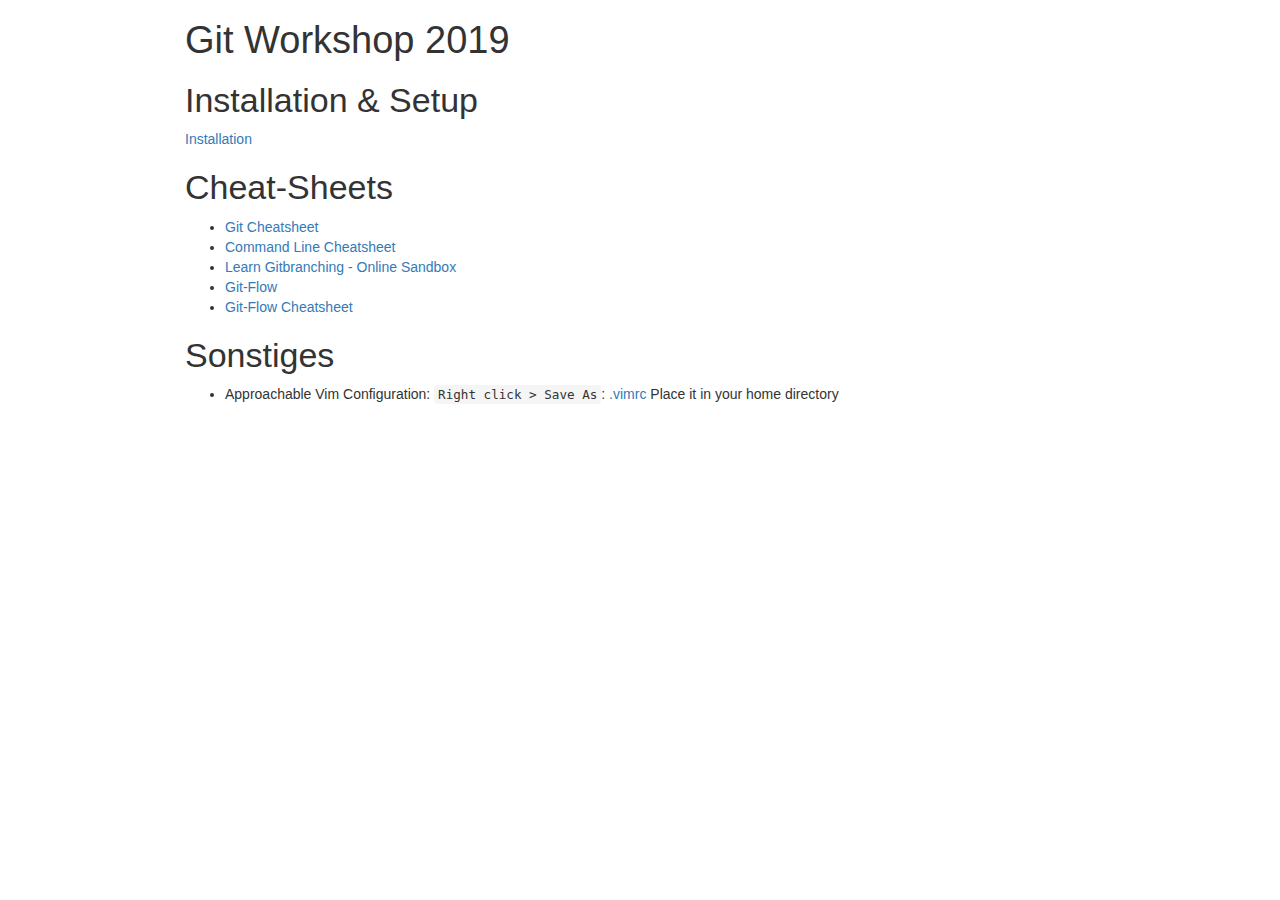
==== ws1920/GitBasics.html @ 50d0e7d4 "Bump year" ====
<!DOCTYPE html>

<html xmlns="http://www.w3.org/1999/xhtml">

<head>

<meta charset="utf-8" />
<meta http-equiv="Content-Type" content="text/html; charset=utf-8" />
<meta name="generator" content="pandoc" />




<title>Git Workshop 2019</title>

<script>/*! jQuery v1.11.3 | (c) 2005, 2015 jQuery Foundation, Inc. | jquery.org/license */
!function(a,b){"object"==typeof module&&"object"==typeof module.exports?module.exports=a.document?b(a,!0):function(a){if(!a.document)throw new Error("jQuery requires a window with a document");return b(a)}:b(a)}("undefined"!=typeof window?window:this,function(a,b){var c=[],d=c.slice,e=c.concat,f=c.push,g=c.indexOf,h={},i=h.toString,j=h.hasOwnProperty,k={},l="1.11.3",m=function(a,b){return new m.fn.init(a,b)},n=/^[\s\uFEFF\xA0]+|[\s\uFEFF\xA0]+$/g,o=/^-ms-/,p=/-([\da-z])/gi,q=function(a,b){return b.toUpperCase()};m.fn=m.prototype={jquery:l,constructor:m,selector:"",length:0,toArray:function(){return d.call(this)},get:function(a){return null!=a?0>a?this[a+this.length]:this[a]:d.call(this)},pushStack:function(a){var b=m.merge(this.constructor(),a);return b.prevObject=this,b.context=this.context,b},each:function(a,b){return m.each(this,a,b)},map:function(a){return this.pushStack(m.map(this,function(b,c){return a.call(b,c,b)}))},slice:function(){return this.pushStack(d.apply(this,arguments))},first:function(){return this.eq(0)},last:function(){return this.eq(-1)},eq:function(a){var b=this.length,c=+a+(0>a?b:0);return this.pushStack(c>=0&&b>c?[this[c]]:[])},end:function(){return this.prevObject||this.constructor(null)},push:f,sort:c.sort,splice:c.splice},m.extend=m.fn.extend=function(){var a,b,c,d,e,f,g=arguments[0]||{},h=1,i=arguments.length,j=!1;for("boolean"==typeof g&&(j=g,g=arguments[h]||{},h++),"object"==typeof g||m.isFunction(g)||(g={}),h===i&&(g=this,h--);i>h;h++)if(null!=(e=arguments[h]))for(d in e)a=g[d],c=e[d],g!==c&&(j&&c&&(m.isPlainObject(c)||(b=m.isArray(c)))?(b?(b=!1,f=a&&m.isArray(a)?a:[]):f=a&&m.isPlainObject(a)?a:{},g[d]=m.extend(j,f,c)):void 0!==c&&(g[d]=c));return g},m.extend({expando:"jQuery"+(l+Math.random()).replace(/\D/g,""),isReady:!0,error:function(a){throw new Error(a)},noop:function(){},isFunction:function(a){return"function"===m.type(a)},isArray:Array.isArray||function(a){return"array"===m.type(a)},isWindow:function(a){return null!=a&&a==a.window},isNumeric:function(a){return!m.isArray(a)&&a-parseFloat(a)+1>=0},isEmptyObject:function(a){var b;for(b in a)return!1;return!0},isPlainObject:function(a){var b;if(!a||"object"!==m.type(a)||a.nodeType||m.isWindow(a))return!1;try{if(a.constructor&&!j.call(a,"constructor")&&!j.call(a.constructor.prototype,"isPrototypeOf"))return!1}catch(c){return!1}if(k.ownLast)for(b in a)return j.call(a,b);for(b in a);return void 0===b||j.call(a,b)},type:function(a){return null==a?a+"":"object"==typeof a||"function"==typeof a?h[i.call(a)]||"object":typeof a},globalEval:function(b){b&&m.trim(b)&&(a.execScript||function(b){a.eval.call(a,b)})(b)},camelCase:function(a){return a.replace(o,"ms-").replace(p,q)},nodeName:function(a,b){return a.nodeName&&a.nodeName.toLowerCase()===b.toLowerCase()},each:function(a,b,c){var d,e=0,f=a.length,g=r(a);if(c){if(g){for(;f>e;e++)if(d=b.apply(a[e],c),d===!1)break}else for(e in a)if(d=b.apply(a[e],c),d===!1)break}else if(g){for(;f>e;e++)if(d=b.call(a[e],e,a[e]),d===!1)break}else for(e in a)if(d=b.call(a[e],e,a[e]),d===!1)break;return a},trim:function(a){return null==a?"":(a+"").replace(n,"")},makeArray:function(a,b){var c=b||[];return null!=a&&(r(Object(a))?m.merge(c,"string"==typeof a?[a]:a):f.call(c,a)),c},inArray:function(a,b,c){var d;if(b){if(g)return g.call(b,a,c);for(d=b.length,c=c?0>c?Math.max(0,d+c):c:0;d>c;c++)if(c in b&&b[c]===a)return c}return-1},merge:function(a,b){var c=+b.length,d=0,e=a.length;while(c>d)a[e++]=b[d++];if(c!==c)while(void 0!==b[d])a[e++]=b[d++];return a.length=e,a},grep:function(a,b,c){for(var d,e=[],f=0,g=a.length,h=!c;g>f;f++)d=!b(a[f],f),d!==h&&e.push(a[f]);return e},map:function(a,b,c){var d,f=0,g=a.length,h=r(a),i=[];if(h)for(;g>f;f++)d=b(a[f],f,c),null!=d&&i.push(d);else for(f in a)d=b(a[f],f,c),null!=d&&i.push(d);return e.apply([],i)},guid:1,proxy:function(a,b){var c,e,f;return"string"==typeof b&&(f=a[b],b=a,a=f),m.isFunction(a)?(c=d.call(arguments,2),e=function(){return a.apply(b||this,c.concat(d.call(arguments)))},e.guid=a.guid=a.guid||m.guid++,e):void 0},now:function(){return+new Date},support:k}),m.each("Boolean Number String Function Array Date RegExp Object Error".split(" "),function(a,b){h["[object "+b+"]"]=b.toLowerCase()});function r(a){var b="length"in a&&a.length,c=m.type(a);return"function"===c||m.isWindow(a)?!1:1===a.nodeType&&b?!0:"array"===c||0===b||"number"==typeof b&&b>0&&b-1 in a}var s=function(a){var b,c,d,e,f,g,h,i,j,k,l,m,n,o,p,q,r,s,t,u="sizzle"+1*new Date,v=a.document,w=0,x=0,y=ha(),z=ha(),A=ha(),B=function(a,b){return a===b&&(l=!0),0},C=1<<31,D={}.hasOwnProperty,E=[],F=E.pop,G=E.push,H=E.push,I=E.slice,J=function(a,b){for(var c=0,d=a.length;d>c;c++)if(a[c]===b)return c;return-1},K="checked|selected|async|autofocus|autoplay|controls|defer|disabled|hidden|ismap|loop|multiple|open|readonly|required|scoped",L="[\\x20\\t\\r\\n\\f]",M="(?:\\\\.|[\\w-]|[^\\x00-\\xa0])+",N=M.replace("w","w#"),O="\\["+L+"*("+M+")(?:"+L+"*([*^$|!~]?=)"+L+"*(?:'((?:\\\\.|[^\\\\'])*)'|\"((?:\\\\.|[^\\\\\"])*)\"|("+N+"))|)"+L+"*\\]",P=":("+M+")(?:\\((('((?:\\\\.|[^\\\\'])*)'|\"((?:\\\\.|[^\\\\\"])*)\")|((?:\\\\.|[^\\\\()[\\]]|"+O+")*)|.*)\\)|)",Q=new RegExp(L+"+","g"),R=new RegExp("^"+L+"+|((?:^|[^\\\\])(?:\\\\.)*)"+L+"+$","g"),S=new RegExp("^"+L+"*,"+L+"*"),T=new RegExp("^"+L+"*([>+~]|"+L+")"+L+"*"),U=new RegExp("="+L+"*([^\\]'\"]*?)"+L+"*\\]","g"),V=new RegExp(P),W=new RegExp("^"+N+"$"),X={ID:new RegExp("^#("+M+")"),CLASS:new RegExp("^\\.("+M+")"),TAG:new RegExp("^("+M.replace("w","w*")+")"),ATTR:new RegExp("^"+O),PSEUDO:new RegExp("^"+P),CHILD:new RegExp("^:(only|first|last|nth|nth-last)-(child|of-type)(?:\\("+L+"*(even|odd|(([+-]|)(\\d*)n|)"+L+"*(?:([+-]|)"+L+"*(\\d+)|))"+L+"*\\)|)","i"),bool:new RegExp("^(?:"+K+")$","i"),needsContext:new RegExp("^"+L+"*[>+~]|:(even|odd|eq|gt|lt|nth|first|last)(?:\\("+L+"*((?:-\\d)?\\d*)"+L+"*\\)|)(?=[^-]|$)","i")},Y=/^(?:input|select|textarea|button)$/i,Z=/^h\d$/i,$=/^[^{]+\{\s*\[native \w/,_=/^(?:#([\w-]+)|(\w+)|\.([\w-]+))$/,aa=/[+~]/,ba=/'|\\/g,ca=new RegExp("\\\\([\\da-f]{1,6}"+L+"?|("+L+")|.)","ig"),da=function(a,b,c){var d="0x"+b-65536;return d!==d||c?b:0>d?String.fromCharCode(d+65536):String.fromCharCode(d>>10|55296,1023&d|56320)},ea=function(){m()};try{H.apply(E=I.call(v.childNodes),v.childNodes),E[v.childNodes.length].nodeType}catch(fa){H={apply:E.length?function(a,b){G.apply(a,I.call(b))}:function(a,b){var c=a.length,d=0;while(a[c++]=b[d++]);a.length=c-1}}}function ga(a,b,d,e){var f,h,j,k,l,o,r,s,w,x;if((b?b.ownerDocument||b:v)!==n&&m(b),b=b||n,d=d||[],k=b.nodeType,"string"!=typeof a||!a||1!==k&&9!==k&&11!==k)return d;if(!e&&p){if(11!==k&&(f=_.exec(a)))if(j=f[1]){if(9===k){if(h=b.getElementById(j),!h||!h.parentNode)return d;if(h.id===j)return d.push(h),d}else if(b.ownerDocument&&(h=b.ownerDocument.getElementById(j))&&t(b,h)&&h.id===j)return d.push(h),d}else{if(f[2])return H.apply(d,b.getElementsByTagName(a)),d;if((j=f[3])&&c.getElementsByClassName)return H.apply(d,b.getElementsByClassName(j)),d}if(c.qsa&&(!q||!q.test(a))){if(s=r=u,w=b,x=1!==k&&a,1===k&&"object"!==b.nodeName.toLowerCase()){o=g(a),(r=b.getAttribute("id"))?s=r.replace(ba,"\\$&"):b.setAttribute("id",s),s="[id='"+s+"'] ",l=o.length;while(l--)o[l]=s+ra(o[l]);w=aa.test(a)&&pa(b.parentNode)||b,x=o.join(",")}if(x)try{return H.apply(d,w.querySelectorAll(x)),d}catch(y){}finally{r||b.removeAttribute("id")}}}return i(a.replace(R,"$1"),b,d,e)}function ha(){var a=[];function b(c,e){return a.push(c+" ")>d.cacheLength&&delete b[a.shift()],b[c+" "]=e}return b}function ia(a){return a[u]=!0,a}function ja(a){var b=n.createElement("div");try{return!!a(b)}catch(c){return!1}finally{b.parentNode&&b.parentNode.removeChild(b),b=null}}function ka(a,b){var c=a.split("|"),e=a.length;while(e--)d.attrHandle[c[e]]=b}function la(a,b){var c=b&&a,d=c&&1===a.nodeType&&1===b.nodeType&&(~b.sourceIndex||C)-(~a.sourceIndex||C);if(d)return d;if(c)while(c=c.nextSibling)if(c===b)return-1;return a?1:-1}function ma(a){return function(b){var c=b.nodeName.toLowerCase();return"input"===c&&b.type===a}}function na(a){return function(b){var c=b.nodeName.toLowerCase();return("input"===c||"button"===c)&&b.type===a}}function oa(a){return ia(function(b){return b=+b,ia(function(c,d){var e,f=a([],c.length,b),g=f.length;while(g--)c[e=f[g]]&&(c[e]=!(d[e]=c[e]))})})}function pa(a){return a&&"undefined"!=typeof a.getElementsByTagName&&a}c=ga.support={},f=ga.isXML=function(a){var b=a&&(a.ownerDocument||a).documentElement;return b?"HTML"!==b.nodeName:!1},m=ga.setDocument=function(a){var b,e,g=a?a.ownerDocument||a:v;return g!==n&&9===g.nodeType&&g.documentElement?(n=g,o=g.documentElement,e=g.defaultView,e&&e!==e.top&&(e.addEventListener?e.addEventListener("unload",ea,!1):e.attachEvent&&e.attachEvent("onunload",ea)),p=!f(g),c.attributes=ja(function(a){return a.className="i",!a.getAttribute("className")}),c.getElementsByTagName=ja(function(a){return a.appendChild(g.createComment("")),!a.getElementsByTagName("*").length}),c.getElementsByClassName=$.test(g.getElementsByClassName),c.getById=ja(function(a){return o.appendChild(a).id=u,!g.getElementsByName||!g.getElementsByName(u).length}),c.getById?(d.find.ID=function(a,b){if("undefined"!=typeof b.getElementById&&p){var c=b.getElementById(a);return c&&c.parentNode?[c]:[]}},d.filter.ID=function(a){var b=a.replace(ca,da);return function(a){return a.getAttribute("id")===b}}):(delete d.find.ID,d.filter.ID=function(a){var b=a.replace(ca,da);return function(a){var c="undefined"!=typeof a.getAttributeNode&&a.getAttributeNode("id");return c&&c.value===b}}),d.find.TAG=c.getElementsByTagName?function(a,b){return"undefined"!=typeof b.getElementsByTagName?b.getElementsByTagName(a):c.qsa?b.querySelectorAll(a):void 0}:function(a,b){var c,d=[],e=0,f=b.getElementsByTagName(a);if("*"===a){while(c=f[e++])1===c.nodeType&&d.push(c);return d}return f},d.find.CLASS=c.getElementsByClassName&&function(a,b){return p?b.getElementsByClassName(a):void 0},r=[],q=[],(c.qsa=$.test(g.querySelectorAll))&&(ja(function(a){o.appendChild(a).innerHTML="<a id='"+u+"'></a><select id='"+u+"-\f]' msallowcapture=''><option selected=''></option></select>",a.querySelectorAll("[msallowcapture^='']").length&&q.push("[*^$]="+L+"*(?:''|\"\")"),a.querySelectorAll("[selected]").length||q.push("\\["+L+"*(?:value|"+K+")"),a.querySelectorAll("[id~="+u+"-]").length||q.push("~="),a.querySelectorAll(":checked").length||q.push(":checked"),a.querySelectorAll("a#"+u+"+*").length||q.push(".#.+[+~]")}),ja(function(a){var b=g.createElement("input");b.setAttribute("type","hidden"),a.appendChild(b).setAttribute("name","D"),a.querySelectorAll("[name=d]").length&&q.push("name"+L+"*[*^$|!~]?="),a.querySelectorAll(":enabled").length||q.push(":enabled",":disabled"),a.querySelectorAll("*,:x"),q.push(",.*:")})),(c.matchesSelector=$.test(s=o.matches||o.webkitMatchesSelector||o.mozMatchesSelector||o.oMatchesSelector||o.msMatchesSelector))&&ja(function(a){c.disconnectedMatch=s.call(a,"div"),s.call(a,"[s!='']:x"),r.push("!=",P)}),q=q.length&&new RegExp(q.join("|")),r=r.length&&new RegExp(r.join("|")),b=$.test(o.compareDocumentPosition),t=b||$.test(o.contains)?function(a,b){var c=9===a.nodeType?a.documentElement:a,d=b&&b.parentNode;return a===d||!(!d||1!==d.nodeType||!(c.contains?c.contains(d):a.compareDocumentPosition&&16&a.compareDocumentPosition(d)))}:function(a,b){if(b)while(b=b.parentNode)if(b===a)return!0;return!1},B=b?function(a,b){if(a===b)return l=!0,0;var d=!a.compareDocumentPosition-!b.compareDocumentPosition;return d?d:(d=(a.ownerDocument||a)===(b.ownerDocument||b)?a.compareDocumentPosition(b):1,1&d||!c.sortDetached&&b.compareDocumentPosition(a)===d?a===g||a.ownerDocument===v&&t(v,a)?-1:b===g||b.ownerDocument===v&&t(v,b)?1:k?J(k,a)-J(k,b):0:4&d?-1:1)}:function(a,b){if(a===b)return l=!0,0;var c,d=0,e=a.parentNode,f=b.parentNode,h=[a],i=[b];if(!e||!f)return a===g?-1:b===g?1:e?-1:f?1:k?J(k,a)-J(k,b):0;if(e===f)return la(a,b);c=a;while(c=c.parentNode)h.unshift(c);c=b;while(c=c.parentNode)i.unshift(c);while(h[d]===i[d])d++;return d?la(h[d],i[d]):h[d]===v?-1:i[d]===v?1:0},g):n},ga.matches=function(a,b){return ga(a,null,null,b)},ga.matchesSelector=function(a,b){if((a.ownerDocument||a)!==n&&m(a),b=b.replace(U,"='$1']"),!(!c.matchesSelector||!p||r&&r.test(b)||q&&q.test(b)))try{var d=s.call(a,b);if(d||c.disconnectedMatch||a.document&&11!==a.document.nodeType)return d}catch(e){}return ga(b,n,null,[a]).length>0},ga.contains=function(a,b){return(a.ownerDocument||a)!==n&&m(a),t(a,b)},ga.attr=function(a,b){(a.ownerDocument||a)!==n&&m(a);var e=d.attrHandle[b.toLowerCase()],f=e&&D.call(d.attrHandle,b.toLowerCase())?e(a,b,!p):void 0;return void 0!==f?f:c.attributes||!p?a.getAttribute(b):(f=a.getAttributeNode(b))&&f.specified?f.value:null},ga.error=function(a){throw new Error("Syntax error, unrecognized expression: "+a)},ga.uniqueSort=function(a){var b,d=[],e=0,f=0;if(l=!c.detectDuplicates,k=!c.sortStable&&a.slice(0),a.sort(B),l){while(b=a[f++])b===a[f]&&(e=d.push(f));while(e--)a.splice(d[e],1)}return k=null,a},e=ga.getText=function(a){var b,c="",d=0,f=a.nodeType;if(f){if(1===f||9===f||11===f){if("string"==typeof a.textContent)return a.textContent;for(a=a.firstChild;a;a=a.nextSibling)c+=e(a)}else if(3===f||4===f)return a.nodeValue}else while(b=a[d++])c+=e(b);return c},d=ga.selectors={cacheLength:50,createPseudo:ia,match:X,attrHandle:{},find:{},relative:{">":{dir:"parentNode",first:!0}," ":{dir:"parentNode"},"+":{dir:"previousSibling",first:!0},"~":{dir:"previousSibling"}},preFilter:{ATTR:function(a){return a[1]=a[1].replace(ca,da),a[3]=(a[3]||a[4]||a[5]||"").replace(ca,da),"~="===a[2]&&(a[3]=" "+a[3]+" "),a.slice(0,4)},CHILD:function(a){return a[1]=a[1].toLowerCase(),"nth"===a[1].slice(0,3)?(a[3]||ga.error(a[0]),a[4]=+(a[4]?a[5]+(a[6]||1):2*("even"===a[3]||"odd"===a[3])),a[5]=+(a[7]+a[8]||"odd"===a[3])):a[3]&&ga.error(a[0]),a},PSEUDO:function(a){var b,c=!a[6]&&a[2];return X.CHILD.test(a[0])?null:(a[3]?a[2]=a[4]||a[5]||"":c&&V.test(c)&&(b=g(c,!0))&&(b=c.indexOf(")",c.length-b)-c.length)&&(a[0]=a[0].slice(0,b),a[2]=c.slice(0,b)),a.slice(0,3))}},filter:{TAG:function(a){var b=a.replace(ca,da).toLowerCase();return"*"===a?function(){return!0}:function(a){return a.nodeName&&a.nodeName.toLowerCase()===b}},CLASS:function(a){var b=y[a+" "];return b||(b=new RegExp("(^|"+L+")"+a+"("+L+"|$)"))&&y(a,function(a){return b.test("string"==typeof a.className&&a.className||"undefined"!=typeof a.getAttribute&&a.getAttribute("class")||"")})},ATTR:function(a,b,c){return function(d){var e=ga.attr(d,a);return null==e?"!="===b:b?(e+="","="===b?e===c:"!="===b?e!==c:"^="===b?c&&0===e.indexOf(c):"*="===b?c&&e.indexOf(c)>-1:"$="===b?c&&e.slice(-c.length)===c:"~="===b?(" "+e.replace(Q," ")+" ").indexOf(c)>-1:"|="===b?e===c||e.slice(0,c.length+1)===c+"-":!1):!0}},CHILD:function(a,b,c,d,e){var f="nth"!==a.slice(0,3),g="last"!==a.slice(-4),h="of-type"===b;return 1===d&&0===e?function(a){return!!a.parentNode}:function(b,c,i){var j,k,l,m,n,o,p=f!==g?"nextSibling":"previousSibling",q=b.parentNode,r=h&&b.nodeName.toLowerCase(),s=!i&&!h;if(q){if(f){while(p){l=b;while(l=l[p])if(h?l.nodeName.toLowerCase()===r:1===l.nodeType)return!1;o=p="only"===a&&!o&&"nextSibling"}return!0}if(o=[g?q.firstChild:q.lastChild],g&&s){k=q[u]||(q[u]={}),j=k[a]||[],n=j[0]===w&&j[1],m=j[0]===w&&j[2],l=n&&q.childNodes[n];while(l=++n&&l&&l[p]||(m=n=0)||o.pop())if(1===l.nodeType&&++m&&l===b){k[a]=[w,n,m];break}}else if(s&&(j=(b[u]||(b[u]={}))[a])&&j[0]===w)m=j[1];else while(l=++n&&l&&l[p]||(m=n=0)||o.pop())if((h?l.nodeName.toLowerCase()===r:1===l.nodeType)&&++m&&(s&&((l[u]||(l[u]={}))[a]=[w,m]),l===b))break;return m-=e,m===d||m%d===0&&m/d>=0}}},PSEUDO:function(a,b){var c,e=d.pseudos[a]||d.setFilters[a.toLowerCase()]||ga.error("unsupported pseudo: "+a);return e[u]?e(b):e.length>1?(c=[a,a,"",b],d.setFilters.hasOwnProperty(a.toLowerCase())?ia(function(a,c){var d,f=e(a,b),g=f.length;while(g--)d=J(a,f[g]),a[d]=!(c[d]=f[g])}):function(a){return e(a,0,c)}):e}},pseudos:{not:ia(function(a){var b=[],c=[],d=h(a.replace(R,"$1"));return d[u]?ia(function(a,b,c,e){var f,g=d(a,null,e,[]),h=a.length;while(h--)(f=g[h])&&(a[h]=!(b[h]=f))}):function(a,e,f){return b[0]=a,d(b,null,f,c),b[0]=null,!c.pop()}}),has:ia(function(a){return function(b){return ga(a,b).length>0}}),contains:ia(function(a){return a=a.replace(ca,da),function(b){return(b.textContent||b.innerText||e(b)).indexOf(a)>-1}}),lang:ia(function(a){return W.test(a||"")||ga.error("unsupported lang: "+a),a=a.replace(ca,da).toLowerCase(),function(b){var c;do if(c=p?b.lang:b.getAttribute("xml:lang")||b.getAttribute("lang"))return c=c.toLowerCase(),c===a||0===c.indexOf(a+"-");while((b=b.parentNode)&&1===b.nodeType);return!1}}),target:function(b){var c=a.location&&a.location.hash;return c&&c.slice(1)===b.id},root:function(a){return a===o},focus:function(a){return a===n.activeElement&&(!n.hasFocus||n.hasFocus())&&!!(a.type||a.href||~a.tabIndex)},enabled:function(a){return a.disabled===!1},disabled:function(a){return a.disabled===!0},checked:function(a){var b=a.nodeName.toLowerCase();return"input"===b&&!!a.checked||"option"===b&&!!a.selected},selected:function(a){return a.parentNode&&a.parentNode.selectedIndex,a.selected===!0},empty:function(a){for(a=a.firstChild;a;a=a.nextSibling)if(a.nodeType<6)return!1;return!0},parent:function(a){return!d.pseudos.empty(a)},header:function(a){return Z.test(a.nodeName)},input:function(a){return Y.test(a.nodeName)},button:function(a){var b=a.nodeName.toLowerCase();return"input"===b&&"button"===a.type||"button"===b},text:function(a){var b;return"input"===a.nodeName.toLowerCase()&&"text"===a.type&&(null==(b=a.getAttribute("type"))||"text"===b.toLowerCase())},first:oa(function(){return[0]}),last:oa(function(a,b){return[b-1]}),eq:oa(function(a,b,c){return[0>c?c+b:c]}),even:oa(function(a,b){for(var c=0;b>c;c+=2)a.push(c);return a}),odd:oa(function(a,b){for(var c=1;b>c;c+=2)a.push(c);return a}),lt:oa(function(a,b,c){for(var d=0>c?c+b:c;--d>=0;)a.push(d);return a}),gt:oa(function(a,b,c){for(var d=0>c?c+b:c;++d<b;)a.push(d);return a})}},d.pseudos.nth=d.pseudos.eq;for(b in{radio:!0,checkbox:!0,file:!0,password:!0,image:!0})d.pseudos[b]=ma(b);for(b in{submit:!0,reset:!0})d.pseudos[b]=na(b);function qa(){}qa.prototype=d.filters=d.pseudos,d.setFilters=new qa,g=ga.tokenize=function(a,b){var c,e,f,g,h,i,j,k=z[a+" "];if(k)return b?0:k.slice(0);h=a,i=[],j=d.preFilter;while(h){(!c||(e=S.exec(h)))&&(e&&(h=h.slice(e[0].length)||h),i.push(f=[])),c=!1,(e=T.exec(h))&&(c=e.shift(),f.push({value:c,type:e[0].replace(R," ")}),h=h.slice(c.length));for(g in d.filter)!(e=X[g].exec(h))||j[g]&&!(e=j[g](e))||(c=e.shift(),f.push({value:c,type:g,matches:e}),h=h.slice(c.length));if(!c)break}return b?h.length:h?ga.error(a):z(a,i).slice(0)};function ra(a){for(var b=0,c=a.length,d="";c>b;b++)d+=a[b].value;return d}function sa(a,b,c){var d=b.dir,e=c&&"parentNode"===d,f=x++;return b.first?function(b,c,f){while(b=b[d])if(1===b.nodeType||e)return a(b,c,f)}:function(b,c,g){var h,i,j=[w,f];if(g){while(b=b[d])if((1===b.nodeType||e)&&a(b,c,g))return!0}else while(b=b[d])if(1===b.nodeType||e){if(i=b[u]||(b[u]={}),(h=i[d])&&h[0]===w&&h[1]===f)return j[2]=h[2];if(i[d]=j,j[2]=a(b,c,g))return!0}}}function ta(a){return a.length>1?function(b,c,d){var e=a.length;while(e--)if(!a[e](b,c,d))return!1;return!0}:a[0]}function ua(a,b,c){for(var d=0,e=b.length;e>d;d++)ga(a,b[d],c);return c}function va(a,b,c,d,e){for(var f,g=[],h=0,i=a.length,j=null!=b;i>h;h++)(f=a[h])&&(!c||c(f,d,e))&&(g.push(f),j&&b.push(h));return g}function wa(a,b,c,d,e,f){return d&&!d[u]&&(d=wa(d)),e&&!e[u]&&(e=wa(e,f)),ia(function(f,g,h,i){var j,k,l,m=[],n=[],o=g.length,p=f||ua(b||"*",h.nodeType?[h]:h,[]),q=!a||!f&&b?p:va(p,m,a,h,i),r=c?e||(f?a:o||d)?[]:g:q;if(c&&c(q,r,h,i),d){j=va(r,n),d(j,[],h,i),k=j.length;while(k--)(l=j[k])&&(r[n[k]]=!(q[n[k]]=l))}if(f){if(e||a){if(e){j=[],k=r.length;while(k--)(l=r[k])&&j.push(q[k]=l);e(null,r=[],j,i)}k=r.length;while(k--)(l=r[k])&&(j=e?J(f,l):m[k])>-1&&(f[j]=!(g[j]=l))}}else r=va(r===g?r.splice(o,r.length):r),e?e(null,g,r,i):H.apply(g,r)})}function xa(a){for(var b,c,e,f=a.length,g=d.relative[a[0].type],h=g||d.relative[" "],i=g?1:0,k=sa(function(a){return a===b},h,!0),l=sa(function(a){return J(b,a)>-1},h,!0),m=[function(a,c,d){var e=!g&&(d||c!==j)||((b=c).nodeType?k(a,c,d):l(a,c,d));return b=null,e}];f>i;i++)if(c=d.relative[a[i].type])m=[sa(ta(m),c)];else{if(c=d.filter[a[i].type].apply(null,a[i].matches),c[u]){for(e=++i;f>e;e++)if(d.relative[a[e].type])break;return wa(i>1&&ta(m),i>1&&ra(a.slice(0,i-1).concat({value:" "===a[i-2].type?"*":""})).replace(R,"$1"),c,e>i&&xa(a.slice(i,e)),f>e&&xa(a=a.slice(e)),f>e&&ra(a))}m.push(c)}return ta(m)}function ya(a,b){var c=b.length>0,e=a.length>0,f=function(f,g,h,i,k){var l,m,o,p=0,q="0",r=f&&[],s=[],t=j,u=f||e&&d.find.TAG("*",k),v=w+=null==t?1:Math.random()||.1,x=u.length;for(k&&(j=g!==n&&g);q!==x&&null!=(l=u[q]);q++){if(e&&l){m=0;while(o=a[m++])if(o(l,g,h)){i.push(l);break}k&&(w=v)}c&&((l=!o&&l)&&p--,f&&r.push(l))}if(p+=q,c&&q!==p){m=0;while(o=b[m++])o(r,s,g,h);if(f){if(p>0)while(q--)r[q]||s[q]||(s[q]=F.call(i));s=va(s)}H.apply(i,s),k&&!f&&s.length>0&&p+b.length>1&&ga.uniqueSort(i)}return k&&(w=v,j=t),r};return c?ia(f):f}return h=ga.compile=function(a,b){var c,d=[],e=[],f=A[a+" "];if(!f){b||(b=g(a)),c=b.length;while(c--)f=xa(b[c]),f[u]?d.push(f):e.push(f);f=A(a,ya(e,d)),f.selector=a}return f},i=ga.select=function(a,b,e,f){var i,j,k,l,m,n="function"==typeof a&&a,o=!f&&g(a=n.selector||a);if(e=e||[],1===o.length){if(j=o[0]=o[0].slice(0),j.length>2&&"ID"===(k=j[0]).type&&c.getById&&9===b.nodeType&&p&&d.relative[j[1].type]){if(b=(d.find.ID(k.matches[0].replace(ca,da),b)||[])[0],!b)return e;n&&(b=b.parentNode),a=a.slice(j.shift().value.length)}i=X.needsContext.test(a)?0:j.length;while(i--){if(k=j[i],d.relative[l=k.type])break;if((m=d.find[l])&&(f=m(k.matches[0].replace(ca,da),aa.test(j[0].type)&&pa(b.parentNode)||b))){if(j.splice(i,1),a=f.length&&ra(j),!a)return H.apply(e,f),e;break}}}return(n||h(a,o))(f,b,!p,e,aa.test(a)&&pa(b.parentNode)||b),e},c.sortStable=u.split("").sort(B).join("")===u,c.detectDuplicates=!!l,m(),c.sortDetached=ja(function(a){return 1&a.compareDocumentPosition(n.createElement("div"))}),ja(function(a){return a.innerHTML="<a href='#'></a>","#"===a.firstChild.getAttribute("href")})||ka("type|href|height|width",function(a,b,c){return c?void 0:a.getAttribute(b,"type"===b.toLowerCase()?1:2)}),c.attributes&&ja(function(a){return a.innerHTML="<input/>",a.firstChild.setAttribute("value",""),""===a.firstChild.getAttribute("value")})||ka("value",function(a,b,c){return c||"input"!==a.nodeName.toLowerCase()?void 0:a.defaultValue}),ja(function(a){return null==a.getAttribute("disabled")})||ka(K,function(a,b,c){var d;return c?void 0:a[b]===!0?b.toLowerCase():(d=a.getAttributeNode(b))&&d.specified?d.value:null}),ga}(a);m.find=s,m.expr=s.selectors,m.expr[":"]=m.expr.pseudos,m.unique=s.uniqueSort,m.text=s.getText,m.isXMLDoc=s.isXML,m.contains=s.contains;var t=m.expr.match.needsContext,u=/^<(\w+)\s*\/?>(?:<\/\1>|)$/,v=/^.[^:#\[\.,]*$/;function w(a,b,c){if(m.isFunction(b))return m.grep(a,function(a,d){return!!b.call(a,d,a)!==c});if(b.nodeType)return m.grep(a,function(a){return a===b!==c});if("string"==typeof b){if(v.test(b))return m.filter(b,a,c);b=m.filter(b,a)}return m.grep(a,function(a){return m.inArray(a,b)>=0!==c})}m.filter=function(a,b,c){var d=b[0];return c&&(a=":not("+a+")"),1===b.length&&1===d.nodeType?m.find.matchesSelector(d,a)?[d]:[]:m.find.matches(a,m.grep(b,function(a){return 1===a.nodeType}))},m.fn.extend({find:function(a){var b,c=[],d=this,e=d.length;if("string"!=typeof a)return this.pushStack(m(a).filter(function(){for(b=0;e>b;b++)if(m.contains(d[b],this))return!0}));for(b=0;e>b;b++)m.find(a,d[b],c);return c=this.pushStack(e>1?m.unique(c):c),c.selector=this.selector?this.selector+" "+a:a,c},filter:function(a){return this.pushStack(w(this,a||[],!1))},not:function(a){return this.pushStack(w(this,a||[],!0))},is:function(a){return!!w(this,"string"==typeof a&&t.test(a)?m(a):a||[],!1).length}});var x,y=a.document,z=/^(?:\s*(<[\w\W]+>)[^>]*|#([\w-]*))$/,A=m.fn.init=function(a,b){var c,d;if(!a)return this;if("string"==typeof a){if(c="<"===a.charAt(0)&&">"===a.charAt(a.length-1)&&a.length>=3?[null,a,null]:z.exec(a),!c||!c[1]&&b)return!b||b.jquery?(b||x).find(a):this.constructor(b).find(a);if(c[1]){if(b=b instanceof m?b[0]:b,m.merge(this,m.parseHTML(c[1],b&&b.nodeType?b.ownerDocument||b:y,!0)),u.test(c[1])&&m.isPlainObject(b))for(c in b)m.isFunction(this[c])?this[c](b[c]):this.attr(c,b[c]);return this}if(d=y.getElementById(c[2]),d&&d.parentNode){if(d.id!==c[2])return x.find(a);this.length=1,this[0]=d}return this.context=y,this.selector=a,this}return a.nodeType?(this.context=this[0]=a,this.length=1,this):m.isFunction(a)?"undefined"!=typeof x.ready?x.ready(a):a(m):(void 0!==a.selector&&(this.selector=a.selector,this.context=a.context),m.makeArray(a,this))};A.prototype=m.fn,x=m(y);var B=/^(?:parents|prev(?:Until|All))/,C={children:!0,contents:!0,next:!0,prev:!0};m.extend({dir:function(a,b,c){var d=[],e=a[b];while(e&&9!==e.nodeType&&(void 0===c||1!==e.nodeType||!m(e).is(c)))1===e.nodeType&&d.push(e),e=e[b];return d},sibling:function(a,b){for(var c=[];a;a=a.nextSibling)1===a.nodeType&&a!==b&&c.push(a);return c}}),m.fn.extend({has:function(a){var b,c=m(a,this),d=c.length;return this.filter(function(){for(b=0;d>b;b++)if(m.contains(this,c[b]))return!0})},closest:function(a,b){for(var c,d=0,e=this.length,f=[],g=t.test(a)||"string"!=typeof a?m(a,b||this.context):0;e>d;d++)for(c=this[d];c&&c!==b;c=c.parentNode)if(c.nodeType<11&&(g?g.index(c)>-1:1===c.nodeType&&m.find.matchesSelector(c,a))){f.push(c);break}return this.pushStack(f.length>1?m.unique(f):f)},index:function(a){return a?"string"==typeof a?m.inArray(this[0],m(a)):m.inArray(a.jquery?a[0]:a,this):this[0]&&this[0].parentNode?this.first().prevAll().length:-1},add:function(a,b){return this.pushStack(m.unique(m.merge(this.get(),m(a,b))))},addBack:function(a){return this.add(null==a?this.prevObject:this.prevObject.filter(a))}});function D(a,b){do a=a[b];while(a&&1!==a.nodeType);return a}m.each({parent:function(a){var b=a.parentNode;return b&&11!==b.nodeType?b:null},parents:function(a){return m.dir(a,"parentNode")},parentsUntil:function(a,b,c){return m.dir(a,"parentNode",c)},next:function(a){return D(a,"nextSibling")},prev:function(a){return D(a,"previousSibling")},nextAll:function(a){return m.dir(a,"nextSibling")},prevAll:function(a){return m.dir(a,"previousSibling")},nextUntil:function(a,b,c){return m.dir(a,"nextSibling",c)},prevUntil:function(a,b,c){return m.dir(a,"previousSibling",c)},siblings:function(a){return m.sibling((a.parentNode||{}).firstChild,a)},children:function(a){return m.sibling(a.firstChild)},contents:function(a){return m.nodeName(a,"iframe")?a.contentDocument||a.contentWindow.document:m.merge([],a.childNodes)}},function(a,b){m.fn[a]=function(c,d){var e=m.map(this,b,c);return"Until"!==a.slice(-5)&&(d=c),d&&"string"==typeof d&&(e=m.filter(d,e)),this.length>1&&(C[a]||(e=m.unique(e)),B.test(a)&&(e=e.reverse())),this.pushStack(e)}});var E=/\S+/g,F={};function G(a){var b=F[a]={};return m.each(a.match(E)||[],function(a,c){b[c]=!0}),b}m.Callbacks=function(a){a="string"==typeof a?F[a]||G(a):m.extend({},a);var b,c,d,e,f,g,h=[],i=!a.once&&[],j=function(l){for(c=a.memory&&l,d=!0,f=g||0,g=0,e=h.length,b=!0;h&&e>f;f++)if(h[f].apply(l[0],l[1])===!1&&a.stopOnFalse){c=!1;break}b=!1,h&&(i?i.length&&j(i.shift()):c?h=[]:k.disable())},k={add:function(){if(h){var d=h.length;!function f(b){m.each(b,function(b,c){var d=m.type(c);"function"===d?a.unique&&k.has(c)||h.push(c):c&&c.length&&"string"!==d&&f(c)})}(arguments),b?e=h.length:c&&(g=d,j(c))}return this},remove:function(){return h&&m.each(arguments,function(a,c){var d;while((d=m.inArray(c,h,d))>-1)h.splice(d,1),b&&(e>=d&&e--,f>=d&&f--)}),this},has:function(a){return a?m.inArray(a,h)>-1:!(!h||!h.length)},empty:function(){return h=[],e=0,this},disable:function(){return h=i=c=void 0,this},disabled:function(){return!h},lock:function(){return i=void 0,c||k.disable(),this},locked:function(){return!i},fireWith:function(a,c){return!h||d&&!i||(c=c||[],c=[a,c.slice?c.slice():c],b?i.push(c):j(c)),this},fire:function(){return k.fireWith(this,arguments),this},fired:function(){return!!d}};return k},m.extend({Deferred:function(a){var b=[["resolve","done",m.Callbacks("once memory"),"resolved"],["reject","fail",m.Callbacks("once memory"),"rejected"],["notify","progress",m.Callbacks("memory")]],c="pending",d={state:function(){return c},always:function(){return e.done(arguments).fail(arguments),this},then:function(){var a=arguments;return m.Deferred(function(c){m.each(b,function(b,f){var g=m.isFunction(a[b])&&a[b];e[f[1]](function(){var a=g&&g.apply(this,arguments);a&&m.isFunction(a.promise)?a.promise().done(c.resolve).fail(c.reject).progress(c.notify):c[f[0]+"With"](this===d?c.promise():this,g?[a]:arguments)})}),a=null}).promise()},promise:function(a){return null!=a?m.extend(a,d):d}},e={};return d.pipe=d.then,m.each(b,function(a,f){var g=f[2],h=f[3];d[f[1]]=g.add,h&&g.add(function(){c=h},b[1^a][2].disable,b[2][2].lock),e[f[0]]=function(){return e[f[0]+"With"](this===e?d:this,arguments),this},e[f[0]+"With"]=g.fireWith}),d.promise(e),a&&a.call(e,e),e},when:function(a){var b=0,c=d.call(arguments),e=c.length,f=1!==e||a&&m.isFunction(a.promise)?e:0,g=1===f?a:m.Deferred(),h=function(a,b,c){return function(e){b[a]=this,c[a]=arguments.length>1?d.call(arguments):e,c===i?g.notifyWith(b,c):--f||g.resolveWith(b,c)}},i,j,k;if(e>1)for(i=new Array(e),j=new Array(e),k=new Array(e);e>b;b++)c[b]&&m.isFunction(c[b].promise)?c[b].promise().done(h(b,k,c)).fail(g.reject).progress(h(b,j,i)):--f;return f||g.resolveWith(k,c),g.promise()}});var H;m.fn.ready=function(a){return m.ready.promise().done(a),this},m.extend({isReady:!1,readyWait:1,holdReady:function(a){a?m.readyWait++:m.ready(!0)},ready:function(a){if(a===!0?!--m.readyWait:!m.isReady){if(!y.body)return setTimeout(m.ready);m.isReady=!0,a!==!0&&--m.readyWait>0||(H.resolveWith(y,[m]),m.fn.triggerHandler&&(m(y).triggerHandler("ready"),m(y).off("ready")))}}});function I(){y.addEventListener?(y.removeEventListener("DOMContentLoaded",J,!1),a.removeEventListener("load",J,!1)):(y.detachEvent("onreadystatechange",J),a.detachEvent("onload",J))}function J(){(y.addEventListener||"load"===event.type||"complete"===y.readyState)&&(I(),m.ready())}m.ready.promise=function(b){if(!H)if(H=m.Deferred(),"complete"===y.readyState)setTimeout(m.ready);else if(y.addEventListener)y.addEventListener("DOMContentLoaded",J,!1),a.addEventListener("load",J,!1);else{y.attachEvent("onreadystatechange",J),a.attachEvent("onload",J);var c=!1;try{c=null==a.frameElement&&y.documentElement}catch(d){}c&&c.doScroll&&!function e(){if(!m.isReady){try{c.doScroll("left")}catch(a){return setTimeout(e,50)}I(),m.ready()}}()}return H.promise(b)};var K="undefined",L;for(L in m(k))break;k.ownLast="0"!==L,k.inlineBlockNeedsLayout=!1,m(function(){var a,b,c,d;c=y.getElementsByTagName("body")[0],c&&c.style&&(b=y.createElement("div"),d=y.createElement("div"),d.style.cssText="position:absolute;border:0;width:0;height:0;top:0;left:-9999px",c.appendChild(d).appendChild(b),typeof b.style.zoom!==K&&(b.style.cssText="display:inline;margin:0;border:0;padding:1px;width:1px;zoom:1",k.inlineBlockNeedsLayout=a=3===b.offsetWidth,a&&(c.style.zoom=1)),c.removeChild(d))}),function(){var a=y.createElement("div");if(null==k.deleteExpando){k.deleteExpando=!0;try{delete a.test}catch(b){k.deleteExpando=!1}}a=null}(),m.acceptData=function(a){var b=m.noData[(a.nodeName+" ").toLowerCase()],c=+a.nodeType||1;return 1!==c&&9!==c?!1:!b||b!==!0&&a.getAttribute("classid")===b};var M=/^(?:\{[\w\W]*\}|\[[\w\W]*\])$/,N=/([A-Z])/g;function O(a,b,c){if(void 0===c&&1===a.nodeType){var d="data-"+b.replace(N,"-$1").toLowerCase();if(c=a.getAttribute(d),"string"==typeof c){try{c="true"===c?!0:"false"===c?!1:"null"===c?null:+c+""===c?+c:M.test(c)?m.parseJSON(c):c}catch(e){}m.data(a,b,c)}else c=void 0}return c}function P(a){var b;for(b in a)if(("data"!==b||!m.isEmptyObject(a[b]))&&"toJSON"!==b)return!1;

return!0}function Q(a,b,d,e){if(m.acceptData(a)){var f,g,h=m.expando,i=a.nodeType,j=i?m.cache:a,k=i?a[h]:a[h]&&h;if(k&&j[k]&&(e||j[k].data)||void 0!==d||"string"!=typeof b)return k||(k=i?a[h]=c.pop()||m.guid++:h),j[k]||(j[k]=i?{}:{toJSON:m.noop}),("object"==typeof b||"function"==typeof b)&&(e?j[k]=m.extend(j[k],b):j[k].data=m.extend(j[k].data,b)),g=j[k],e||(g.data||(g.data={}),g=g.data),void 0!==d&&(g[m.camelCase(b)]=d),"string"==typeof b?(f=g[b],null==f&&(f=g[m.camelCase(b)])):f=g,f}}function R(a,b,c){if(m.acceptData(a)){var d,e,f=a.nodeType,g=f?m.cache:a,h=f?a[m.expando]:m.expando;if(g[h]){if(b&&(d=c?g[h]:g[h].data)){m.isArray(b)?b=b.concat(m.map(b,m.camelCase)):b in d?b=[b]:(b=m.camelCase(b),b=b in d?[b]:b.split(" ")),e=b.length;while(e--)delete d[b[e]];if(c?!P(d):!m.isEmptyObject(d))return}(c||(delete g[h].data,P(g[h])))&&(f?m.cleanData([a],!0):k.deleteExpando||g!=g.window?delete g[h]:g[h]=null)}}}m.extend({cache:{},noData:{"applet ":!0,"embed ":!0,"object ":"clsid:D27CDB6E-AE6D-11cf-96B8-444553540000"},hasData:function(a){return a=a.nodeType?m.cache[a[m.expando]]:a[m.expando],!!a&&!P(a)},data:function(a,b,c){return Q(a,b,c)},removeData:function(a,b){return R(a,b)},_data:function(a,b,c){return Q(a,b,c,!0)},_removeData:function(a,b){return R(a,b,!0)}}),m.fn.extend({data:function(a,b){var c,d,e,f=this[0],g=f&&f.attributes;if(void 0===a){if(this.length&&(e=m.data(f),1===f.nodeType&&!m._data(f,"parsedAttrs"))){c=g.length;while(c--)g[c]&&(d=g[c].name,0===d.indexOf("data-")&&(d=m.camelCase(d.slice(5)),O(f,d,e[d])));m._data(f,"parsedAttrs",!0)}return e}return"object"==typeof a?this.each(function(){m.data(this,a)}):arguments.length>1?this.each(function(){m.data(this,a,b)}):f?O(f,a,m.data(f,a)):void 0},removeData:function(a){return this.each(function(){m.removeData(this,a)})}}),m.extend({queue:function(a,b,c){var d;return a?(b=(b||"fx")+"queue",d=m._data(a,b),c&&(!d||m.isArray(c)?d=m._data(a,b,m.makeArray(c)):d.push(c)),d||[]):void 0},dequeue:function(a,b){b=b||"fx";var c=m.queue(a,b),d=c.length,e=c.shift(),f=m._queueHooks(a,b),g=function(){m.dequeue(a,b)};"inprogress"===e&&(e=c.shift(),d--),e&&("fx"===b&&c.unshift("inprogress"),delete f.stop,e.call(a,g,f)),!d&&f&&f.empty.fire()},_queueHooks:function(a,b){var c=b+"queueHooks";return m._data(a,c)||m._data(a,c,{empty:m.Callbacks("once memory").add(function(){m._removeData(a,b+"queue"),m._removeData(a,c)})})}}),m.fn.extend({queue:function(a,b){var c=2;return"string"!=typeof a&&(b=a,a="fx",c--),arguments.length<c?m.queue(this[0],a):void 0===b?this:this.each(function(){var c=m.queue(this,a,b);m._queueHooks(this,a),"fx"===a&&"inprogress"!==c[0]&&m.dequeue(this,a)})},dequeue:function(a){return this.each(function(){m.dequeue(this,a)})},clearQueue:function(a){return this.queue(a||"fx",[])},promise:function(a,b){var c,d=1,e=m.Deferred(),f=this,g=this.length,h=function(){--d||e.resolveWith(f,[f])};"string"!=typeof a&&(b=a,a=void 0),a=a||"fx";while(g--)c=m._data(f[g],a+"queueHooks"),c&&c.empty&&(d++,c.empty.add(h));return h(),e.promise(b)}});var S=/[+-]?(?:\d*\.|)\d+(?:[eE][+-]?\d+|)/.source,T=["Top","Right","Bottom","Left"],U=function(a,b){return a=b||a,"none"===m.css(a,"display")||!m.contains(a.ownerDocument,a)},V=m.access=function(a,b,c,d,e,f,g){var h=0,i=a.length,j=null==c;if("object"===m.type(c)){e=!0;for(h in c)m.access(a,b,h,c[h],!0,f,g)}else if(void 0!==d&&(e=!0,m.isFunction(d)||(g=!0),j&&(g?(b.call(a,d),b=null):(j=b,b=function(a,b,c){return j.call(m(a),c)})),b))for(;i>h;h++)b(a[h],c,g?d:d.call(a[h],h,b(a[h],c)));return e?a:j?b.call(a):i?b(a[0],c):f},W=/^(?:checkbox|radio)$/i;!function(){var a=y.createElement("input"),b=y.createElement("div"),c=y.createDocumentFragment();if(b.innerHTML="  <link/><table></table><a href='/a'>a</a><input type='checkbox'/>",k.leadingWhitespace=3===b.firstChild.nodeType,k.tbody=!b.getElementsByTagName("tbody").length,k.htmlSerialize=!!b.getElementsByTagName("link").length,k.html5Clone="<:nav></:nav>"!==y.createElement("nav").cloneNode(!0).outerHTML,a.type="checkbox",a.checked=!0,c.appendChild(a),k.appendChecked=a.checked,b.innerHTML="<textarea>x</textarea>",k.noCloneChecked=!!b.cloneNode(!0).lastChild.defaultValue,c.appendChild(b),b.innerHTML="<input type='radio' checked='checked' name='t'/>",k.checkClone=b.cloneNode(!0).cloneNode(!0).lastChild.checked,k.noCloneEvent=!0,b.attachEvent&&(b.attachEvent("onclick",function(){k.noCloneEvent=!1}),b.cloneNode(!0).click()),null==k.deleteExpando){k.deleteExpando=!0;try{delete b.test}catch(d){k.deleteExpando=!1}}}(),function(){var b,c,d=y.createElement("div");for(b in{submit:!0,change:!0,focusin:!0})c="on"+b,(k[b+"Bubbles"]=c in a)||(d.setAttribute(c,"t"),k[b+"Bubbles"]=d.attributes[c].expando===!1);d=null}();var X=/^(?:input|select|textarea)$/i,Y=/^key/,Z=/^(?:mouse|pointer|contextmenu)|click/,$=/^(?:focusinfocus|focusoutblur)$/,_=/^([^.]*)(?:\.(.+)|)$/;function aa(){return!0}function ba(){return!1}function ca(){try{return y.activeElement}catch(a){}}m.event={global:{},add:function(a,b,c,d,e){var f,g,h,i,j,k,l,n,o,p,q,r=m._data(a);if(r){c.handler&&(i=c,c=i.handler,e=i.selector),c.guid||(c.guid=m.guid++),(g=r.events)||(g=r.events={}),(k=r.handle)||(k=r.handle=function(a){return typeof m===K||a&&m.event.triggered===a.type?void 0:m.event.dispatch.apply(k.elem,arguments)},k.elem=a),b=(b||"").match(E)||[""],h=b.length;while(h--)f=_.exec(b[h])||[],o=q=f[1],p=(f[2]||"").split(".").sort(),o&&(j=m.event.special[o]||{},o=(e?j.delegateType:j.bindType)||o,j=m.event.special[o]||{},l=m.extend({type:o,origType:q,data:d,handler:c,guid:c.guid,selector:e,needsContext:e&&m.expr.match.needsContext.test(e),namespace:p.join(".")},i),(n=g[o])||(n=g[o]=[],n.delegateCount=0,j.setup&&j.setup.call(a,d,p,k)!==!1||(a.addEventListener?a.addEventListener(o,k,!1):a.attachEvent&&a.attachEvent("on"+o,k))),j.add&&(j.add.call(a,l),l.handler.guid||(l.handler.guid=c.guid)),e?n.splice(n.delegateCount++,0,l):n.push(l),m.event.global[o]=!0);a=null}},remove:function(a,b,c,d,e){var f,g,h,i,j,k,l,n,o,p,q,r=m.hasData(a)&&m._data(a);if(r&&(k=r.events)){b=(b||"").match(E)||[""],j=b.length;while(j--)if(h=_.exec(b[j])||[],o=q=h[1],p=(h[2]||"").split(".").sort(),o){l=m.event.special[o]||{},o=(d?l.delegateType:l.bindType)||o,n=k[o]||[],h=h[2]&&new RegExp("(^|\\.)"+p.join("\\.(?:.*\\.|)")+"(\\.|$)"),i=f=n.length;while(f--)g=n[f],!e&&q!==g.origType||c&&c.guid!==g.guid||h&&!h.test(g.namespace)||d&&d!==g.selector&&("**"!==d||!g.selector)||(n.splice(f,1),g.selector&&n.delegateCount--,l.remove&&l.remove.call(a,g));i&&!n.length&&(l.teardown&&l.teardown.call(a,p,r.handle)!==!1||m.removeEvent(a,o,r.handle),delete k[o])}else for(o in k)m.event.remove(a,o+b[j],c,d,!0);m.isEmptyObject(k)&&(delete r.handle,m._removeData(a,"events"))}},trigger:function(b,c,d,e){var f,g,h,i,k,l,n,o=[d||y],p=j.call(b,"type")?b.type:b,q=j.call(b,"namespace")?b.namespace.split("."):[];if(h=l=d=d||y,3!==d.nodeType&&8!==d.nodeType&&!$.test(p+m.event.triggered)&&(p.indexOf(".")>=0&&(q=p.split("."),p=q.shift(),q.sort()),g=p.indexOf(":")<0&&"on"+p,b=b[m.expando]?b:new m.Event(p,"object"==typeof b&&b),b.isTrigger=e?2:3,b.namespace=q.join("."),b.namespace_re=b.namespace?new RegExp("(^|\\.)"+q.join("\\.(?:.*\\.|)")+"(\\.|$)"):null,b.result=void 0,b.target||(b.target=d),c=null==c?[b]:m.makeArray(c,[b]),k=m.event.special[p]||{},e||!k.trigger||k.trigger.apply(d,c)!==!1)){if(!e&&!k.noBubble&&!m.isWindow(d)){for(i=k.delegateType||p,$.test(i+p)||(h=h.parentNode);h;h=h.parentNode)o.push(h),l=h;l===(d.ownerDocument||y)&&o.push(l.defaultView||l.parentWindow||a)}n=0;while((h=o[n++])&&!b.isPropagationStopped())b.type=n>1?i:k.bindType||p,f=(m._data(h,"events")||{})[b.type]&&m._data(h,"handle"),f&&f.apply(h,c),f=g&&h[g],f&&f.apply&&m.acceptData(h)&&(b.result=f.apply(h,c),b.result===!1&&b.preventDefault());if(b.type=p,!e&&!b.isDefaultPrevented()&&(!k._default||k._default.apply(o.pop(),c)===!1)&&m.acceptData(d)&&g&&d[p]&&!m.isWindow(d)){l=d[g],l&&(d[g]=null),m.event.triggered=p;try{d[p]()}catch(r){}m.event.triggered=void 0,l&&(d[g]=l)}return b.result}},dispatch:function(a){a=m.event.fix(a);var b,c,e,f,g,h=[],i=d.call(arguments),j=(m._data(this,"events")||{})[a.type]||[],k=m.event.special[a.type]||{};if(i[0]=a,a.delegateTarget=this,!k.preDispatch||k.preDispatch.call(this,a)!==!1){h=m.event.handlers.call(this,a,j),b=0;while((f=h[b++])&&!a.isPropagationStopped()){a.currentTarget=f.elem,g=0;while((e=f.handlers[g++])&&!a.isImmediatePropagationStopped())(!a.namespace_re||a.namespace_re.test(e.namespace))&&(a.handleObj=e,a.data=e.data,c=((m.event.special[e.origType]||{}).handle||e.handler).apply(f.elem,i),void 0!==c&&(a.result=c)===!1&&(a.preventDefault(),a.stopPropagation()))}return k.postDispatch&&k.postDispatch.call(this,a),a.result}},handlers:function(a,b){var c,d,e,f,g=[],h=b.delegateCount,i=a.target;if(h&&i.nodeType&&(!a.button||"click"!==a.type))for(;i!=this;i=i.parentNode||this)if(1===i.nodeType&&(i.disabled!==!0||"click"!==a.type)){for(e=[],f=0;h>f;f++)d=b[f],c=d.selector+" ",void 0===e[c]&&(e[c]=d.needsContext?m(c,this).index(i)>=0:m.find(c,this,null,[i]).length),e[c]&&e.push(d);e.length&&g.push({elem:i,handlers:e})}return h<b.length&&g.push({elem:this,handlers:b.slice(h)}),g},fix:function(a){if(a[m.expando])return a;var b,c,d,e=a.type,f=a,g=this.fixHooks[e];g||(this.fixHooks[e]=g=Z.test(e)?this.mouseHooks:Y.test(e)?this.keyHooks:{}),d=g.props?this.props.concat(g.props):this.props,a=new m.Event(f),b=d.length;while(b--)c=d[b],a[c]=f[c];return a.target||(a.target=f.srcElement||y),3===a.target.nodeType&&(a.target=a.target.parentNode),a.metaKey=!!a.metaKey,g.filter?g.filter(a,f):a},props:"altKey bubbles cancelable ctrlKey currentTarget eventPhase metaKey relatedTarget shiftKey target timeStamp view which".split(" "),fixHooks:{},keyHooks:{props:"char charCode key keyCode".split(" "),filter:function(a,b){return null==a.which&&(a.which=null!=b.charCode?b.charCode:b.keyCode),a}},mouseHooks:{props:"button buttons clientX clientY fromElement offsetX offsetY pageX pageY screenX screenY toElement".split(" "),filter:function(a,b){var c,d,e,f=b.button,g=b.fromElement;return null==a.pageX&&null!=b.clientX&&(d=a.target.ownerDocument||y,e=d.documentElement,c=d.body,a.pageX=b.clientX+(e&&e.scrollLeft||c&&c.scrollLeft||0)-(e&&e.clientLeft||c&&c.clientLeft||0),a.pageY=b.clientY+(e&&e.scrollTop||c&&c.scrollTop||0)-(e&&e.clientTop||c&&c.clientTop||0)),!a.relatedTarget&&g&&(a.relatedTarget=g===a.target?b.toElement:g),a.which||void 0===f||(a.which=1&f?1:2&f?3:4&f?2:0),a}},special:{load:{noBubble:!0},focus:{trigger:function(){if(this!==ca()&&this.focus)try{return this.focus(),!1}catch(a){}},delegateType:"focusin"},blur:{trigger:function(){return this===ca()&&this.blur?(this.blur(),!1):void 0},delegateType:"focusout"},click:{trigger:function(){return m.nodeName(this,"input")&&"checkbox"===this.type&&this.click?(this.click(),!1):void 0},_default:function(a){return m.nodeName(a.target,"a")}},beforeunload:{postDispatch:function(a){void 0!==a.result&&a.originalEvent&&(a.originalEvent.returnValue=a.result)}}},simulate:function(a,b,c,d){var e=m.extend(new m.Event,c,{type:a,isSimulated:!0,originalEvent:{}});d?m.event.trigger(e,null,b):m.event.dispatch.call(b,e),e.isDefaultPrevented()&&c.preventDefault()}},m.removeEvent=y.removeEventListener?function(a,b,c){a.removeEventListener&&a.removeEventListener(b,c,!1)}:function(a,b,c){var d="on"+b;a.detachEvent&&(typeof a[d]===K&&(a[d]=null),a.detachEvent(d,c))},m.Event=function(a,b){return this instanceof m.Event?(a&&a.type?(this.originalEvent=a,this.type=a.type,this.isDefaultPrevented=a.defaultPrevented||void 0===a.defaultPrevented&&a.returnValue===!1?aa:ba):this.type=a,b&&m.extend(this,b),this.timeStamp=a&&a.timeStamp||m.now(),void(this[m.expando]=!0)):new m.Event(a,b)},m.Event.prototype={isDefaultPrevented:ba,isPropagationStopped:ba,isImmediatePropagationStopped:ba,preventDefault:function(){var a=this.originalEvent;this.isDefaultPrevented=aa,a&&(a.preventDefault?a.preventDefault():a.returnValue=!1)},stopPropagation:function(){var a=this.originalEvent;this.isPropagationStopped=aa,a&&(a.stopPropagation&&a.stopPropagation(),a.cancelBubble=!0)},stopImmediatePropagation:function(){var a=this.originalEvent;this.isImmediatePropagationStopped=aa,a&&a.stopImmediatePropagation&&a.stopImmediatePropagation(),this.stopPropagation()}},m.each({mouseenter:"mouseover",mouseleave:"mouseout",pointerenter:"pointerover",pointerleave:"pointerout"},function(a,b){m.event.special[a]={delegateType:b,bindType:b,handle:function(a){var c,d=this,e=a.relatedTarget,f=a.handleObj;return(!e||e!==d&&!m.contains(d,e))&&(a.type=f.origType,c=f.handler.apply(this,arguments),a.type=b),c}}}),k.submitBubbles||(m.event.special.submit={setup:function(){return m.nodeName(this,"form")?!1:void m.event.add(this,"click._submit keypress._submit",function(a){var b=a.target,c=m.nodeName(b,"input")||m.nodeName(b,"button")?b.form:void 0;c&&!m._data(c,"submitBubbles")&&(m.event.add(c,"submit._submit",function(a){a._submit_bubble=!0}),m._data(c,"submitBubbles",!0))})},postDispatch:function(a){a._submit_bubble&&(delete a._submit_bubble,this.parentNode&&!a.isTrigger&&m.event.simulate("submit",this.parentNode,a,!0))},teardown:function(){return m.nodeName(this,"form")?!1:void m.event.remove(this,"._submit")}}),k.changeBubbles||(m.event.special.change={setup:function(){return X.test(this.nodeName)?(("checkbox"===this.type||"radio"===this.type)&&(m.event.add(this,"propertychange._change",function(a){"checked"===a.originalEvent.propertyName&&(this._just_changed=!0)}),m.event.add(this,"click._change",function(a){this._just_changed&&!a.isTrigger&&(this._just_changed=!1),m.event.simulate("change",this,a,!0)})),!1):void m.event.add(this,"beforeactivate._change",function(a){var b=a.target;X.test(b.nodeName)&&!m._data(b,"changeBubbles")&&(m.event.add(b,"change._change",function(a){!this.parentNode||a.isSimulated||a.isTrigger||m.event.simulate("change",this.parentNode,a,!0)}),m._data(b,"changeBubbles",!0))})},handle:function(a){var b=a.target;return this!==b||a.isSimulated||a.isTrigger||"radio"!==b.type&&"checkbox"!==b.type?a.handleObj.handler.apply(this,arguments):void 0},teardown:function(){return m.event.remove(this,"._change"),!X.test(this.nodeName)}}),k.focusinBubbles||m.each({focus:"focusin",blur:"focusout"},function(a,b){var c=function(a){m.event.simulate(b,a.target,m.event.fix(a),!0)};m.event.special[b]={setup:function(){var d=this.ownerDocument||this,e=m._data(d,b);e||d.addEventListener(a,c,!0),m._data(d,b,(e||0)+1)},teardown:function(){var d=this.ownerDocument||this,e=m._data(d,b)-1;e?m._data(d,b,e):(d.removeEventListener(a,c,!0),m._removeData(d,b))}}}),m.fn.extend({on:function(a,b,c,d,e){var f,g;if("object"==typeof a){"string"!=typeof b&&(c=c||b,b=void 0);for(f in a)this.on(f,b,c,a[f],e);return this}if(null==c&&null==d?(d=b,c=b=void 0):null==d&&("string"==typeof b?(d=c,c=void 0):(d=c,c=b,b=void 0)),d===!1)d=ba;else if(!d)return this;return 1===e&&(g=d,d=function(a){return m().off(a),g.apply(this,arguments)},d.guid=g.guid||(g.guid=m.guid++)),this.each(function(){m.event.add(this,a,d,c,b)})},one:function(a,b,c,d){return this.on(a,b,c,d,1)},off:function(a,b,c){var d,e;if(a&&a.preventDefault&&a.handleObj)return d=a.handleObj,m(a.delegateTarget).off(d.namespace?d.origType+"."+d.namespace:d.origType,d.selector,d.handler),this;if("object"==typeof a){for(e in a)this.off(e,b,a[e]);return this}return(b===!1||"function"==typeof b)&&(c=b,b=void 0),c===!1&&(c=ba),this.each(function(){m.event.remove(this,a,c,b)})},trigger:function(a,b){return this.each(function(){m.event.trigger(a,b,this)})},triggerHandler:function(a,b){var c=this[0];return c?m.event.trigger(a,b,c,!0):void 0}});function da(a){var b=ea.split("|"),c=a.createDocumentFragment();if(c.createElement)while(b.length)c.createElement(b.pop());return c}var ea="abbr|article|aside|audio|bdi|canvas|data|datalist|details|figcaption|figure|footer|header|hgroup|mark|meter|nav|output|progress|section|summary|time|video",fa=/ jQuery\d+="(?:null|\d+)"/g,ga=new RegExp("<(?:"+ea+")[\\s/>]","i"),ha=/^\s+/,ia=/<(?!area|br|col|embed|hr|img|input|link|meta|param)(([\w:]+)[^>]*)\/>/gi,ja=/<([\w:]+)/,ka=/<tbody/i,la=/<|&#?\w+;/,ma=/<(?:script|style|link)/i,na=/checked\s*(?:[^=]|=\s*.checked.)/i,oa=/^$|\/(?:java|ecma)script/i,pa=/^true\/(.*)/,qa=/^\s*<!(?:\[CDATA\[|--)|(?:\]\]|--)>\s*$/g,ra={option:[1,"<select multiple='multiple'>","</select>"],legend:[1,"<fieldset>","</fieldset>"],area:[1,"<map>","</map>"],param:[1,"<object>","</object>"],thead:[1,"<table>","</table>"],tr:[2,"<table><tbody>","</tbody></table>"],col:[2,"<table><tbody></tbody><colgroup>","</colgroup></table>"],td:[3,"<table><tbody><tr>","</tr></tbody></table>"],_default:k.htmlSerialize?[0,"",""]:[1,"X<div>","</div>"]},sa=da(y),ta=sa.appendChild(y.createElement("div"));ra.optgroup=ra.option,ra.tbody=ra.tfoot=ra.colgroup=ra.caption=ra.thead,ra.th=ra.td;function ua(a,b){var c,d,e=0,f=typeof a.getElementsByTagName!==K?a.getElementsByTagName(b||"*"):typeof a.querySelectorAll!==K?a.querySelectorAll(b||"*"):void 0;if(!f)for(f=[],c=a.childNodes||a;null!=(d=c[e]);e++)!b||m.nodeName(d,b)?f.push(d):m.merge(f,ua(d,b));return void 0===b||b&&m.nodeName(a,b)?m.merge([a],f):f}function va(a){W.test(a.type)&&(a.defaultChecked=a.checked)}function wa(a,b){return m.nodeName(a,"table")&&m.nodeName(11!==b.nodeType?b:b.firstChild,"tr")?a.getElementsByTagName("tbody")[0]||a.appendChild(a.ownerDocument.createElement("tbody")):a}function xa(a){return a.type=(null!==m.find.attr(a,"type"))+"/"+a.type,a}function ya(a){var b=pa.exec(a.type);return b?a.type=b[1]:a.removeAttribute("type"),a}function za(a,b){for(var c,d=0;null!=(c=a[d]);d++)m._data(c,"globalEval",!b||m._data(b[d],"globalEval"))}function Aa(a,b){if(1===b.nodeType&&m.hasData(a)){var c,d,e,f=m._data(a),g=m._data(b,f),h=f.events;if(h){delete g.handle,g.events={};for(c in h)for(d=0,e=h[c].length;e>d;d++)m.event.add(b,c,h[c][d])}g.data&&(g.data=m.extend({},g.data))}}function Ba(a,b){var c,d,e;if(1===b.nodeType){if(c=b.nodeName.toLowerCase(),!k.noCloneEvent&&b[m.expando]){e=m._data(b);for(d in e.events)m.removeEvent(b,d,e.handle);b.removeAttribute(m.expando)}"script"===c&&b.text!==a.text?(xa(b).text=a.text,ya(b)):"object"===c?(b.parentNode&&(b.outerHTML=a.outerHTML),k.html5Clone&&a.innerHTML&&!m.trim(b.innerHTML)&&(b.innerHTML=a.innerHTML)):"input"===c&&W.test(a.type)?(b.defaultChecked=b.checked=a.checked,b.value!==a.value&&(b.value=a.value)):"option"===c?b.defaultSelected=b.selected=a.defaultSelected:("input"===c||"textarea"===c)&&(b.defaultValue=a.defaultValue)}}m.extend({clone:function(a,b,c){var d,e,f,g,h,i=m.contains(a.ownerDocument,a);if(k.html5Clone||m.isXMLDoc(a)||!ga.test("<"+a.nodeName+">")?f=a.cloneNode(!0):(ta.innerHTML=a.outerHTML,ta.removeChild(f=ta.firstChild)),!(k.noCloneEvent&&k.noCloneChecked||1!==a.nodeType&&11!==a.nodeType||m.isXMLDoc(a)))for(d=ua(f),h=ua(a),g=0;null!=(e=h[g]);++g)d[g]&&Ba(e,d[g]);if(b)if(c)for(h=h||ua(a),d=d||ua(f),g=0;null!=(e=h[g]);g++)Aa(e,d[g]);else Aa(a,f);return d=ua(f,"script"),d.length>0&&za(d,!i&&ua(a,"script")),d=h=e=null,f},buildFragment:function(a,b,c,d){for(var e,f,g,h,i,j,l,n=a.length,o=da(b),p=[],q=0;n>q;q++)if(f=a[q],f||0===f)if("object"===m.type(f))m.merge(p,f.nodeType?[f]:f);else if(la.test(f)){h=h||o.appendChild(b.createElement("div")),i=(ja.exec(f)||["",""])[1].toLowerCase(),l=ra[i]||ra._default,h.innerHTML=l[1]+f.replace(ia,"<$1></$2>")+l[2],e=l[0];while(e--)h=h.lastChild;if(!k.leadingWhitespace&&ha.test(f)&&p.push(b.createTextNode(ha.exec(f)[0])),!k.tbody){f="table"!==i||ka.test(f)?"<table>"!==l[1]||ka.test(f)?0:h:h.firstChild,e=f&&f.childNodes.length;while(e--)m.nodeName(j=f.childNodes[e],"tbody")&&!j.childNodes.length&&f.removeChild(j)}m.merge(p,h.childNodes),h.textContent="";while(h.firstChild)h.removeChild(h.firstChild);h=o.lastChild}else p.push(b.createTextNode(f));h&&o.removeChild(h),k.appendChecked||m.grep(ua(p,"input"),va),q=0;while(f=p[q++])if((!d||-1===m.inArray(f,d))&&(g=m.contains(f.ownerDocument,f),h=ua(o.appendChild(f),"script"),g&&za(h),c)){e=0;while(f=h[e++])oa.test(f.type||"")&&c.push(f)}return h=null,o},cleanData:function(a,b){for(var d,e,f,g,h=0,i=m.expando,j=m.cache,l=k.deleteExpando,n=m.event.special;null!=(d=a[h]);h++)if((b||m.acceptData(d))&&(f=d[i],g=f&&j[f])){if(g.events)for(e in g.events)n[e]?m.event.remove(d,e):m.removeEvent(d,e,g.handle);j[f]&&(delete j[f],l?delete d[i]:typeof d.removeAttribute!==K?d.removeAttribute(i):d[i]=null,c.push(f))}}}),m.fn.extend({text:function(a){return V(this,function(a){return void 0===a?m.text(this):this.empty().append((this[0]&&this[0].ownerDocument||y).createTextNode(a))},null,a,arguments.length)},append:function(){return this.domManip(arguments,function(a){if(1===this.nodeType||11===this.nodeType||9===this.nodeType){var b=wa(this,a);b.appendChild(a)}})},prepend:function(){return this.domManip(arguments,function(a){if(1===this.nodeType||11===this.nodeType||9===this.nodeType){var b=wa(this,a);b.insertBefore(a,b.firstChild)}})},before:function(){return this.domManip(arguments,function(a){this.parentNode&&this.parentNode.insertBefore(a,this)})},after:function(){return this.domManip(arguments,function(a){this.parentNode&&this.parentNode.insertBefore(a,this.nextSibling)})},remove:function(a,b){for(var c,d=a?m.filter(a,this):this,e=0;null!=(c=d[e]);e++)b||1!==c.nodeType||m.cleanData(ua(c)),c.parentNode&&(b&&m.contains(c.ownerDocument,c)&&za(ua(c,"script")),c.parentNode.removeChild(c));return this},empty:function(){for(var a,b=0;null!=(a=this[b]);b++){1===a.nodeType&&m.cleanData(ua(a,!1));while(a.firstChild)a.removeChild(a.firstChild);a.options&&m.nodeName(a,"select")&&(a.options.length=0)}return this},clone:function(a,b){return a=null==a?!1:a,b=null==b?a:b,this.map(function(){return m.clone(this,a,b)})},html:function(a){return V(this,function(a){var b=this[0]||{},c=0,d=this.length;if(void 0===a)return 1===b.nodeType?b.innerHTML.replace(fa,""):void 0;if(!("string"!=typeof a||ma.test(a)||!k.htmlSerialize&&ga.test(a)||!k.leadingWhitespace&&ha.test(a)||ra[(ja.exec(a)||["",""])[1].toLowerCase()])){a=a.replace(ia,"<$1></$2>");try{for(;d>c;c++)b=this[c]||{},1===b.nodeType&&(m.cleanData(ua(b,!1)),b.innerHTML=a);b=0}catch(e){}}b&&this.empty().append(a)},null,a,arguments.length)},replaceWith:function(){var a=arguments[0];return this.domManip(arguments,function(b){a=this.parentNode,m.cleanData(ua(this)),a&&a.replaceChild(b,this)}),a&&(a.length||a.nodeType)?this:this.remove()},detach:function(a){return this.remove(a,!0)},domManip:function(a,b){a=e.apply([],a);var c,d,f,g,h,i,j=0,l=this.length,n=this,o=l-1,p=a[0],q=m.isFunction(p);if(q||l>1&&"string"==typeof p&&!k.checkClone&&na.test(p))return this.each(function(c){var d=n.eq(c);q&&(a[0]=p.call(this,c,d.html())),d.domManip(a,b)});if(l&&(i=m.buildFragment(a,this[0].ownerDocument,!1,this),c=i.firstChild,1===i.childNodes.length&&(i=c),c)){for(g=m.map(ua(i,"script"),xa),f=g.length;l>j;j++)d=i,j!==o&&(d=m.clone(d,!0,!0),f&&m.merge(g,ua(d,"script"))),b.call(this[j],d,j);if(f)for(h=g[g.length-1].ownerDocument,m.map(g,ya),j=0;f>j;j++)d=g[j],oa.test(d.type||"")&&!m._data(d,"globalEval")&&m.contains(h,d)&&(d.src?m._evalUrl&&m._evalUrl(d.src):m.globalEval((d.text||d.textContent||d.innerHTML||"").replace(qa,"")));i=c=null}return this}}),m.each({appendTo:"append",prependTo:"prepend",insertBefore:"before",insertAfter:"after",replaceAll:"replaceWith"},function(a,b){m.fn[a]=function(a){for(var c,d=0,e=[],g=m(a),h=g.length-1;h>=d;d++)c=d===h?this:this.clone(!0),m(g[d])[b](c),f.apply(e,c.get());return this.pushStack(e)}});var Ca,Da={};function Ea(b,c){var d,e=m(c.createElement(b)).appendTo(c.body),f=a.getDefaultComputedStyle&&(d=a.getDefaultComputedStyle(e[0]))?d.display:m.css(e[0],"display");return e.detach(),f}function Fa(a){var b=y,c=Da[a];return c||(c=Ea(a,b),"none"!==c&&c||(Ca=(Ca||m("<iframe frameborder='0' width='0' height='0'/>")).appendTo(b.documentElement),b=(Ca[0].contentWindow||Ca[0].contentDocument).document,b.write(),b.close(),c=Ea(a,b),Ca.detach()),Da[a]=c),c}!function(){var a;k.shrinkWrapBlocks=function(){if(null!=a)return a;a=!1;var b,c,d;return c=y.getElementsByTagName("body")[0],c&&c.style?(b=y.createElement("div"),d=y.createElement("div"),d.style.cssText="position:absolute;border:0;width:0;height:0;top:0;left:-9999px",c.appendChild(d).appendChild(b),typeof b.style.zoom!==K&&(b.style.cssText="-webkit-box-sizing:content-box;-moz-box-sizing:content-box;box-sizing:content-box;display:block;margin:0;border:0;padding:1px;width:1px;zoom:1",b.appendChild(y.createElement("div")).style.width="5px",a=3!==b.offsetWidth),c.removeChild(d),a):void 0}}();var Ga=/^margin/,Ha=new RegExp("^("+S+")(?!px)[a-z%]+$","i"),Ia,Ja,Ka=/^(top|right|bottom|left)$/;a.getComputedStyle?(Ia=function(b){return b.ownerDocument.defaultView.opener?b.ownerDocument.defaultView.getComputedStyle(b,null):a.getComputedStyle(b,null)},Ja=function(a,b,c){var d,e,f,g,h=a.style;return c=c||Ia(a),g=c?c.getPropertyValue(b)||c[b]:void 0,c&&(""!==g||m.contains(a.ownerDocument,a)||(g=m.style(a,b)),Ha.test(g)&&Ga.test(b)&&(d=h.width,e=h.minWidth,f=h.maxWidth,h.minWidth=h.maxWidth=h.width=g,g=c.width,h.width=d,h.minWidth=e,h.maxWidth=f)),void 0===g?g:g+""}):y.documentElement.currentStyle&&(Ia=function(a){return a.currentStyle},Ja=function(a,b,c){var d,e,f,g,h=a.style;return c=c||Ia(a),g=c?c[b]:void 0,null==g&&h&&h[b]&&(g=h[b]),Ha.test(g)&&!Ka.test(b)&&(d=h.left,e=a.runtimeStyle,f=e&&e.left,f&&(e.left=a.currentStyle.left),h.left="fontSize"===b?"1em":g,g=h.pixelLeft+"px",h.left=d,f&&(e.left=f)),void 0===g?g:g+""||"auto"});function La(a,b){return{get:function(){var c=a();if(null!=c)return c?void delete this.get:(this.get=b).apply(this,arguments)}}}!function(){var b,c,d,e,f,g,h;if(b=y.createElement("div"),b.innerHTML="  <link/><table></table><a href='/a'>a</a><input type='checkbox'/>",d=b.getElementsByTagName("a")[0],c=d&&d.style){c.cssText="float:left;opacity:.5",k.opacity="0.5"===c.opacity,k.cssFloat=!!c.cssFloat,b.style.backgroundClip="content-box",b.cloneNode(!0).style.backgroundClip="",k.clearCloneStyle="content-box"===b.style.backgroundClip,k.boxSizing=""===c.boxSizing||""===c.MozBoxSizing||""===c.WebkitBoxSizing,m.extend(k,{reliableHiddenOffsets:function(){return null==g&&i(),g},boxSizingReliable:function(){return null==f&&i(),f},pixelPosition:function(){return null==e&&i(),e},reliableMarginRight:function(){return null==h&&i(),h}});function i(){var b,c,d,i;c=y.getElementsByTagName("body")[0],c&&c.style&&(b=y.createElement("div"),d=y.createElement("div"),d.style.cssText="position:absolute;border:0;width:0;height:0;top:0;left:-9999px",c.appendChild(d).appendChild(b),b.style.cssText="-webkit-box-sizing:border-box;-moz-box-sizing:border-box;box-sizing:border-box;display:block;margin-top:1%;top:1%;border:1px;padding:1px;width:4px;position:absolute",e=f=!1,h=!0,a.getComputedStyle&&(e="1%"!==(a.getComputedStyle(b,null)||{}).top,f="4px"===(a.getComputedStyle(b,null)||{width:"4px"}).width,i=b.appendChild(y.createElement("div")),i.style.cssText=b.style.cssText="-webkit-box-sizing:content-box;-moz-box-sizing:content-box;box-sizing:content-box;display:block;margin:0;border:0;padding:0",i.style.marginRight=i.style.width="0",b.style.width="1px",h=!parseFloat((a.getComputedStyle(i,null)||{}).marginRight),b.removeChild(i)),b.innerHTML="<table><tr><td></td><td>t</td></tr></table>",i=b.getElementsByTagName("td"),i[0].style.cssText="margin:0;border:0;padding:0;display:none",g=0===i[0].offsetHeight,g&&(i[0].style.display="",i[1].style.display="none",g=0===i[0].offsetHeight),c.removeChild(d))}}}(),m.swap=function(a,b,c,d){var e,f,g={};for(f in b)g[f]=a.style[f],a.style[f]=b[f];e=c.apply(a,d||[]);for(f in b)a.style[f]=g[f];return e};var Ma=/alpha\([^)]*\)/i,Na=/opacity\s*=\s*([^)]*)/,Oa=/^(none|table(?!-c[ea]).+)/,Pa=new RegExp("^("+S+")(.*)$","i"),Qa=new RegExp("^([+-])=("+S+")","i"),Ra={position:"absolute",visibility:"hidden",display:"block"},Sa={letterSpacing:"0",fontWeight:"400"},Ta=["Webkit","O","Moz","ms"];function Ua(a,b){if(b in a)return b;var c=b.charAt(0).toUpperCase()+b.slice(1),d=b,e=Ta.length;while(e--)if(b=Ta[e]+c,b in a)return b;return d}function Va(a,b){for(var c,d,e,f=[],g=0,h=a.length;h>g;g++)d=a[g],d.style&&(f[g]=m._data(d,"olddisplay"),c=d.style.display,b?(f[g]||"none"!==c||(d.style.display=""),""===d.style.display&&U(d)&&(f[g]=m._data(d,"olddisplay",Fa(d.nodeName)))):(e=U(d),(c&&"none"!==c||!e)&&m._data(d,"olddisplay",e?c:m.css(d,"display"))));for(g=0;h>g;g++)d=a[g],d.style&&(b&&"none"!==d.style.display&&""!==d.style.display||(d.style.display=b?f[g]||"":"none"));return a}function Wa(a,b,c){var d=Pa.exec(b);return d?Math.max(0,d[1]-(c||0))+(d[2]||"px"):b}function Xa(a,b,c,d,e){for(var f=c===(d?"border":"content")?4:"width"===b?1:0,g=0;4>f;f+=2)"margin"===c&&(g+=m.css(a,c+T[f],!0,e)),d?("content"===c&&(g-=m.css(a,"padding"+T[f],!0,e)),"margin"!==c&&(g-=m.css(a,"border"+T[f]+"Width",!0,e))):(g+=m.css(a,"padding"+T[f],!0,e),"padding"!==c&&(g+=m.css(a,"border"+T[f]+"Width",!0,e)));return g}function Ya(a,b,c){var d=!0,e="width"===b?a.offsetWidth:a.offsetHeight,f=Ia(a),g=k.boxSizing&&"border-box"===m.css(a,"boxSizing",!1,f);if(0>=e||null==e){if(e=Ja(a,b,f),(0>e||null==e)&&(e=a.style[b]),Ha.test(e))return e;d=g&&(k.boxSizingReliable()||e===a.style[b]),e=parseFloat(e)||0}return e+Xa(a,b,c||(g?"border":"content"),d,f)+"px"}m.extend({cssHooks:{opacity:{get:function(a,b){if(b){var c=Ja(a,"opacity");return""===c?"1":c}}}},cssNumber:{columnCount:!0,fillOpacity:!0,flexGrow:!0,flexShrink:!0,fontWeight:!0,lineHeight:!0,opacity:!0,order:!0,orphans:!0,widows:!0,zIndex:!0,zoom:!0},cssProps:{"float":k.cssFloat?"cssFloat":"styleFloat"},style:function(a,b,c,d){if(a&&3!==a.nodeType&&8!==a.nodeType&&a.style){var e,f,g,h=m.camelCase(b),i=a.style;if(b=m.cssProps[h]||(m.cssProps[h]=Ua(i,h)),g=m.cssHooks[b]||m.cssHooks[h],void 0===c)return g&&"get"in g&&void 0!==(e=g.get(a,!1,d))?e:i[b];if(f=typeof c,"string"===f&&(e=Qa.exec(c))&&(c=(e[1]+1)*e[2]+parseFloat(m.css(a,b)),f="number"),null!=c&&c===c&&("number"!==f||m.cssNumber[h]||(c+="px"),k.clearCloneStyle||""!==c||0!==b.indexOf("background")||(i[b]="inherit"),!(g&&"set"in g&&void 0===(c=g.set(a,c,d)))))try{i[b]=c}catch(j){}}},css:function(a,b,c,d){var e,f,g,h=m.camelCase(b);return b=m.cssProps[h]||(m.cssProps[h]=Ua(a.style,h)),g=m.cssHooks[b]||m.cssHooks[h],g&&"get"in g&&(f=g.get(a,!0,c)),void 0===f&&(f=Ja(a,b,d)),"normal"===f&&b in Sa&&(f=Sa[b]),""===c||c?(e=parseFloat(f),c===!0||m.isNumeric(e)?e||0:f):f}}),m.each(["height","width"],function(a,b){m.cssHooks[b]={get:function(a,c,d){return c?Oa.test(m.css(a,"display"))&&0===a.offsetWidth?m.swap(a,Ra,function(){return Ya(a,b,d)}):Ya(a,b,d):void 0},set:function(a,c,d){var e=d&&Ia(a);return Wa(a,c,d?Xa(a,b,d,k.boxSizing&&"border-box"===m.css(a,"boxSizing",!1,e),e):0)}}}),k.opacity||(m.cssHooks.opacity={get:function(a,b){return Na.test((b&&a.currentStyle?a.currentStyle.filter:a.style.filter)||"")?.01*parseFloat(RegExp.$1)+"":b?"1":""},set:function(a,b){var c=a.style,d=a.currentStyle,e=m.isNumeric(b)?"alpha(opacity="+100*b+")":"",f=d&&d.filter||c.filter||"";c.zoom=1,(b>=1||""===b)&&""===m.trim(f.replace(Ma,""))&&c.removeAttribute&&(c.removeAttribute("filter"),""===b||d&&!d.filter)||(c.filter=Ma.test(f)?f.replace(Ma,e):f+" "+e)}}),m.cssHooks.marginRight=La(k.reliableMarginRight,function(a,b){return b?m.swap(a,{display:"inline-block"},Ja,[a,"marginRight"]):void 0}),m.each({margin:"",padding:"",border:"Width"},function(a,b){m.cssHooks[a+b]={expand:function(c){for(var d=0,e={},f="string"==typeof c?c.split(" "):[c];4>d;d++)e[a+T[d]+b]=f[d]||f[d-2]||f[0];return e}},Ga.test(a)||(m.cssHooks[a+b].set=Wa)}),m.fn.extend({css:function(a,b){return V(this,function(a,b,c){var d,e,f={},g=0;if(m.isArray(b)){for(d=Ia(a),e=b.length;e>g;g++)f[b[g]]=m.css(a,b[g],!1,d);return f}return void 0!==c?m.style(a,b,c):m.css(a,b)},a,b,arguments.length>1)},show:function(){return Va(this,!0)},hide:function(){return Va(this)},toggle:function(a){return"boolean"==typeof a?a?this.show():this.hide():this.each(function(){U(this)?m(this).show():m(this).hide()})}});function Za(a,b,c,d,e){
return new Za.prototype.init(a,b,c,d,e)}m.Tween=Za,Za.prototype={constructor:Za,init:function(a,b,c,d,e,f){this.elem=a,this.prop=c,this.easing=e||"swing",this.options=b,this.start=this.now=this.cur(),this.end=d,this.unit=f||(m.cssNumber[c]?"":"px")},cur:function(){var a=Za.propHooks[this.prop];return a&&a.get?a.get(this):Za.propHooks._default.get(this)},run:function(a){var b,c=Za.propHooks[this.prop];return this.options.duration?this.pos=b=m.easing[this.easing](a,this.options.duration*a,0,1,this.options.duration):this.pos=b=a,this.now=(this.end-this.start)*b+this.start,this.options.step&&this.options.step.call(this.elem,this.now,this),c&&c.set?c.set(this):Za.propHooks._default.set(this),this}},Za.prototype.init.prototype=Za.prototype,Za.propHooks={_default:{get:function(a){var b;return null==a.elem[a.prop]||a.elem.style&&null!=a.elem.style[a.prop]?(b=m.css(a.elem,a.prop,""),b&&"auto"!==b?b:0):a.elem[a.prop]},set:function(a){m.fx.step[a.prop]?m.fx.step[a.prop](a):a.elem.style&&(null!=a.elem.style[m.cssProps[a.prop]]||m.cssHooks[a.prop])?m.style(a.elem,a.prop,a.now+a.unit):a.elem[a.prop]=a.now}}},Za.propHooks.scrollTop=Za.propHooks.scrollLeft={set:function(a){a.elem.nodeType&&a.elem.parentNode&&(a.elem[a.prop]=a.now)}},m.easing={linear:function(a){return a},swing:function(a){return.5-Math.cos(a*Math.PI)/2}},m.fx=Za.prototype.init,m.fx.step={};var $a,_a,ab=/^(?:toggle|show|hide)$/,bb=new RegExp("^(?:([+-])=|)("+S+")([a-z%]*)$","i"),cb=/queueHooks$/,db=[ib],eb={"*":[function(a,b){var c=this.createTween(a,b),d=c.cur(),e=bb.exec(b),f=e&&e[3]||(m.cssNumber[a]?"":"px"),g=(m.cssNumber[a]||"px"!==f&&+d)&&bb.exec(m.css(c.elem,a)),h=1,i=20;if(g&&g[3]!==f){f=f||g[3],e=e||[],g=+d||1;do h=h||".5",g/=h,m.style(c.elem,a,g+f);while(h!==(h=c.cur()/d)&&1!==h&&--i)}return e&&(g=c.start=+g||+d||0,c.unit=f,c.end=e[1]?g+(e[1]+1)*e[2]:+e[2]),c}]};function fb(){return setTimeout(function(){$a=void 0}),$a=m.now()}function gb(a,b){var c,d={height:a},e=0;for(b=b?1:0;4>e;e+=2-b)c=T[e],d["margin"+c]=d["padding"+c]=a;return b&&(d.opacity=d.width=a),d}function hb(a,b,c){for(var d,e=(eb[b]||[]).concat(eb["*"]),f=0,g=e.length;g>f;f++)if(d=e[f].call(c,b,a))return d}function ib(a,b,c){var d,e,f,g,h,i,j,l,n=this,o={},p=a.style,q=a.nodeType&&U(a),r=m._data(a,"fxshow");c.queue||(h=m._queueHooks(a,"fx"),null==h.unqueued&&(h.unqueued=0,i=h.empty.fire,h.empty.fire=function(){h.unqueued||i()}),h.unqueued++,n.always(function(){n.always(function(){h.unqueued--,m.queue(a,"fx").length||h.empty.fire()})})),1===a.nodeType&&("height"in b||"width"in b)&&(c.overflow=[p.overflow,p.overflowX,p.overflowY],j=m.css(a,"display"),l="none"===j?m._data(a,"olddisplay")||Fa(a.nodeName):j,"inline"===l&&"none"===m.css(a,"float")&&(k.inlineBlockNeedsLayout&&"inline"!==Fa(a.nodeName)?p.zoom=1:p.display="inline-block")),c.overflow&&(p.overflow="hidden",k.shrinkWrapBlocks()||n.always(function(){p.overflow=c.overflow[0],p.overflowX=c.overflow[1],p.overflowY=c.overflow[2]}));for(d in b)if(e=b[d],ab.exec(e)){if(delete b[d],f=f||"toggle"===e,e===(q?"hide":"show")){if("show"!==e||!r||void 0===r[d])continue;q=!0}o[d]=r&&r[d]||m.style(a,d)}else j=void 0;if(m.isEmptyObject(o))"inline"===("none"===j?Fa(a.nodeName):j)&&(p.display=j);else{r?"hidden"in r&&(q=r.hidden):r=m._data(a,"fxshow",{}),f&&(r.hidden=!q),q?m(a).show():n.done(function(){m(a).hide()}),n.done(function(){var b;m._removeData(a,"fxshow");for(b in o)m.style(a,b,o[b])});for(d in o)g=hb(q?r[d]:0,d,n),d in r||(r[d]=g.start,q&&(g.end=g.start,g.start="width"===d||"height"===d?1:0))}}function jb(a,b){var c,d,e,f,g;for(c in a)if(d=m.camelCase(c),e=b[d],f=a[c],m.isArray(f)&&(e=f[1],f=a[c]=f[0]),c!==d&&(a[d]=f,delete a[c]),g=m.cssHooks[d],g&&"expand"in g){f=g.expand(f),delete a[d];for(c in f)c in a||(a[c]=f[c],b[c]=e)}else b[d]=e}function kb(a,b,c){var d,e,f=0,g=db.length,h=m.Deferred().always(function(){delete i.elem}),i=function(){if(e)return!1;for(var b=$a||fb(),c=Math.max(0,j.startTime+j.duration-b),d=c/j.duration||0,f=1-d,g=0,i=j.tweens.length;i>g;g++)j.tweens[g].run(f);return h.notifyWith(a,[j,f,c]),1>f&&i?c:(h.resolveWith(a,[j]),!1)},j=h.promise({elem:a,props:m.extend({},b),opts:m.extend(!0,{specialEasing:{}},c),originalProperties:b,originalOptions:c,startTime:$a||fb(),duration:c.duration,tweens:[],createTween:function(b,c){var d=m.Tween(a,j.opts,b,c,j.opts.specialEasing[b]||j.opts.easing);return j.tweens.push(d),d},stop:function(b){var c=0,d=b?j.tweens.length:0;if(e)return this;for(e=!0;d>c;c++)j.tweens[c].run(1);return b?h.resolveWith(a,[j,b]):h.rejectWith(a,[j,b]),this}}),k=j.props;for(jb(k,j.opts.specialEasing);g>f;f++)if(d=db[f].call(j,a,k,j.opts))return d;return m.map(k,hb,j),m.isFunction(j.opts.start)&&j.opts.start.call(a,j),m.fx.timer(m.extend(i,{elem:a,anim:j,queue:j.opts.queue})),j.progress(j.opts.progress).done(j.opts.done,j.opts.complete).fail(j.opts.fail).always(j.opts.always)}m.Animation=m.extend(kb,{tweener:function(a,b){m.isFunction(a)?(b=a,a=["*"]):a=a.split(" ");for(var c,d=0,e=a.length;e>d;d++)c=a[d],eb[c]=eb[c]||[],eb[c].unshift(b)},prefilter:function(a,b){b?db.unshift(a):db.push(a)}}),m.speed=function(a,b,c){var d=a&&"object"==typeof a?m.extend({},a):{complete:c||!c&&b||m.isFunction(a)&&a,duration:a,easing:c&&b||b&&!m.isFunction(b)&&b};return d.duration=m.fx.off?0:"number"==typeof d.duration?d.duration:d.duration in m.fx.speeds?m.fx.speeds[d.duration]:m.fx.speeds._default,(null==d.queue||d.queue===!0)&&(d.queue="fx"),d.old=d.complete,d.complete=function(){m.isFunction(d.old)&&d.old.call(this),d.queue&&m.dequeue(this,d.queue)},d},m.fn.extend({fadeTo:function(a,b,c,d){return this.filter(U).css("opacity",0).show().end().animate({opacity:b},a,c,d)},animate:function(a,b,c,d){var e=m.isEmptyObject(a),f=m.speed(b,c,d),g=function(){var b=kb(this,m.extend({},a),f);(e||m._data(this,"finish"))&&b.stop(!0)};return g.finish=g,e||f.queue===!1?this.each(g):this.queue(f.queue,g)},stop:function(a,b,c){var d=function(a){var b=a.stop;delete a.stop,b(c)};return"string"!=typeof a&&(c=b,b=a,a=void 0),b&&a!==!1&&this.queue(a||"fx",[]),this.each(function(){var b=!0,e=null!=a&&a+"queueHooks",f=m.timers,g=m._data(this);if(e)g[e]&&g[e].stop&&d(g[e]);else for(e in g)g[e]&&g[e].stop&&cb.test(e)&&d(g[e]);for(e=f.length;e--;)f[e].elem!==this||null!=a&&f[e].queue!==a||(f[e].anim.stop(c),b=!1,f.splice(e,1));(b||!c)&&m.dequeue(this,a)})},finish:function(a){return a!==!1&&(a=a||"fx"),this.each(function(){var b,c=m._data(this),d=c[a+"queue"],e=c[a+"queueHooks"],f=m.timers,g=d?d.length:0;for(c.finish=!0,m.queue(this,a,[]),e&&e.stop&&e.stop.call(this,!0),b=f.length;b--;)f[b].elem===this&&f[b].queue===a&&(f[b].anim.stop(!0),f.splice(b,1));for(b=0;g>b;b++)d[b]&&d[b].finish&&d[b].finish.call(this);delete c.finish})}}),m.each(["toggle","show","hide"],function(a,b){var c=m.fn[b];m.fn[b]=function(a,d,e){return null==a||"boolean"==typeof a?c.apply(this,arguments):this.animate(gb(b,!0),a,d,e)}}),m.each({slideDown:gb("show"),slideUp:gb("hide"),slideToggle:gb("toggle"),fadeIn:{opacity:"show"},fadeOut:{opacity:"hide"},fadeToggle:{opacity:"toggle"}},function(a,b){m.fn[a]=function(a,c,d){return this.animate(b,a,c,d)}}),m.timers=[],m.fx.tick=function(){var a,b=m.timers,c=0;for($a=m.now();c<b.length;c++)a=b[c],a()||b[c]!==a||b.splice(c--,1);b.length||m.fx.stop(),$a=void 0},m.fx.timer=function(a){m.timers.push(a),a()?m.fx.start():m.timers.pop()},m.fx.interval=13,m.fx.start=function(){_a||(_a=setInterval(m.fx.tick,m.fx.interval))},m.fx.stop=function(){clearInterval(_a),_a=null},m.fx.speeds={slow:600,fast:200,_default:400},m.fn.delay=function(a,b){return a=m.fx?m.fx.speeds[a]||a:a,b=b||"fx",this.queue(b,function(b,c){var d=setTimeout(b,a);c.stop=function(){clearTimeout(d)}})},function(){var a,b,c,d,e;b=y.createElement("div"),b.setAttribute("className","t"),b.innerHTML="  <link/><table></table><a href='/a'>a</a><input type='checkbox'/>",d=b.getElementsByTagName("a")[0],c=y.createElement("select"),e=c.appendChild(y.createElement("option")),a=b.getElementsByTagName("input")[0],d.style.cssText="top:1px",k.getSetAttribute="t"!==b.className,k.style=/top/.test(d.getAttribute("style")),k.hrefNormalized="/a"===d.getAttribute("href"),k.checkOn=!!a.value,k.optSelected=e.selected,k.enctype=!!y.createElement("form").enctype,c.disabled=!0,k.optDisabled=!e.disabled,a=y.createElement("input"),a.setAttribute("value",""),k.input=""===a.getAttribute("value"),a.value="t",a.setAttribute("type","radio"),k.radioValue="t"===a.value}();var lb=/\r/g;m.fn.extend({val:function(a){var b,c,d,e=this[0];{if(arguments.length)return d=m.isFunction(a),this.each(function(c){var e;1===this.nodeType&&(e=d?a.call(this,c,m(this).val()):a,null==e?e="":"number"==typeof e?e+="":m.isArray(e)&&(e=m.map(e,function(a){return null==a?"":a+""})),b=m.valHooks[this.type]||m.valHooks[this.nodeName.toLowerCase()],b&&"set"in b&&void 0!==b.set(this,e,"value")||(this.value=e))});if(e)return b=m.valHooks[e.type]||m.valHooks[e.nodeName.toLowerCase()],b&&"get"in b&&void 0!==(c=b.get(e,"value"))?c:(c=e.value,"string"==typeof c?c.replace(lb,""):null==c?"":c)}}}),m.extend({valHooks:{option:{get:function(a){var b=m.find.attr(a,"value");return null!=b?b:m.trim(m.text(a))}},select:{get:function(a){for(var b,c,d=a.options,e=a.selectedIndex,f="select-one"===a.type||0>e,g=f?null:[],h=f?e+1:d.length,i=0>e?h:f?e:0;h>i;i++)if(c=d[i],!(!c.selected&&i!==e||(k.optDisabled?c.disabled:null!==c.getAttribute("disabled"))||c.parentNode.disabled&&m.nodeName(c.parentNode,"optgroup"))){if(b=m(c).val(),f)return b;g.push(b)}return g},set:function(a,b){var c,d,e=a.options,f=m.makeArray(b),g=e.length;while(g--)if(d=e[g],m.inArray(m.valHooks.option.get(d),f)>=0)try{d.selected=c=!0}catch(h){d.scrollHeight}else d.selected=!1;return c||(a.selectedIndex=-1),e}}}}),m.each(["radio","checkbox"],function(){m.valHooks[this]={set:function(a,b){return m.isArray(b)?a.checked=m.inArray(m(a).val(),b)>=0:void 0}},k.checkOn||(m.valHooks[this].get=function(a){return null===a.getAttribute("value")?"on":a.value})});var mb,nb,ob=m.expr.attrHandle,pb=/^(?:checked|selected)$/i,qb=k.getSetAttribute,rb=k.input;m.fn.extend({attr:function(a,b){return V(this,m.attr,a,b,arguments.length>1)},removeAttr:function(a){return this.each(function(){m.removeAttr(this,a)})}}),m.extend({attr:function(a,b,c){var d,e,f=a.nodeType;if(a&&3!==f&&8!==f&&2!==f)return typeof a.getAttribute===K?m.prop(a,b,c):(1===f&&m.isXMLDoc(a)||(b=b.toLowerCase(),d=m.attrHooks[b]||(m.expr.match.bool.test(b)?nb:mb)),void 0===c?d&&"get"in d&&null!==(e=d.get(a,b))?e:(e=m.find.attr(a,b),null==e?void 0:e):null!==c?d&&"set"in d&&void 0!==(e=d.set(a,c,b))?e:(a.setAttribute(b,c+""),c):void m.removeAttr(a,b))},removeAttr:function(a,b){var c,d,e=0,f=b&&b.match(E);if(f&&1===a.nodeType)while(c=f[e++])d=m.propFix[c]||c,m.expr.match.bool.test(c)?rb&&qb||!pb.test(c)?a[d]=!1:a[m.camelCase("default-"+c)]=a[d]=!1:m.attr(a,c,""),a.removeAttribute(qb?c:d)},attrHooks:{type:{set:function(a,b){if(!k.radioValue&&"radio"===b&&m.nodeName(a,"input")){var c=a.value;return a.setAttribute("type",b),c&&(a.value=c),b}}}}}),nb={set:function(a,b,c){return b===!1?m.removeAttr(a,c):rb&&qb||!pb.test(c)?a.setAttribute(!qb&&m.propFix[c]||c,c):a[m.camelCase("default-"+c)]=a[c]=!0,c}},m.each(m.expr.match.bool.source.match(/\w+/g),function(a,b){var c=ob[b]||m.find.attr;ob[b]=rb&&qb||!pb.test(b)?function(a,b,d){var e,f;return d||(f=ob[b],ob[b]=e,e=null!=c(a,b,d)?b.toLowerCase():null,ob[b]=f),e}:function(a,b,c){return c?void 0:a[m.camelCase("default-"+b)]?b.toLowerCase():null}}),rb&&qb||(m.attrHooks.value={set:function(a,b,c){return m.nodeName(a,"input")?void(a.defaultValue=b):mb&&mb.set(a,b,c)}}),qb||(mb={set:function(a,b,c){var d=a.getAttributeNode(c);return d||a.setAttributeNode(d=a.ownerDocument.createAttribute(c)),d.value=b+="","value"===c||b===a.getAttribute(c)?b:void 0}},ob.id=ob.name=ob.coords=function(a,b,c){var d;return c?void 0:(d=a.getAttributeNode(b))&&""!==d.value?d.value:null},m.valHooks.button={get:function(a,b){var c=a.getAttributeNode(b);return c&&c.specified?c.value:void 0},set:mb.set},m.attrHooks.contenteditable={set:function(a,b,c){mb.set(a,""===b?!1:b,c)}},m.each(["width","height"],function(a,b){m.attrHooks[b]={set:function(a,c){return""===c?(a.setAttribute(b,"auto"),c):void 0}}})),k.style||(m.attrHooks.style={get:function(a){return a.style.cssText||void 0},set:function(a,b){return a.style.cssText=b+""}});var sb=/^(?:input|select|textarea|button|object)$/i,tb=/^(?:a|area)$/i;m.fn.extend({prop:function(a,b){return V(this,m.prop,a,b,arguments.length>1)},removeProp:function(a){return a=m.propFix[a]||a,this.each(function(){try{this[a]=void 0,delete this[a]}catch(b){}})}}),m.extend({propFix:{"for":"htmlFor","class":"className"},prop:function(a,b,c){var d,e,f,g=a.nodeType;if(a&&3!==g&&8!==g&&2!==g)return f=1!==g||!m.isXMLDoc(a),f&&(b=m.propFix[b]||b,e=m.propHooks[b]),void 0!==c?e&&"set"in e&&void 0!==(d=e.set(a,c,b))?d:a[b]=c:e&&"get"in e&&null!==(d=e.get(a,b))?d:a[b]},propHooks:{tabIndex:{get:function(a){var b=m.find.attr(a,"tabindex");return b?parseInt(b,10):sb.test(a.nodeName)||tb.test(a.nodeName)&&a.href?0:-1}}}}),k.hrefNormalized||m.each(["href","src"],function(a,b){m.propHooks[b]={get:function(a){return a.getAttribute(b,4)}}}),k.optSelected||(m.propHooks.selected={get:function(a){var b=a.parentNode;return b&&(b.selectedIndex,b.parentNode&&b.parentNode.selectedIndex),null}}),m.each(["tabIndex","readOnly","maxLength","cellSpacing","cellPadding","rowSpan","colSpan","useMap","frameBorder","contentEditable"],function(){m.propFix[this.toLowerCase()]=this}),k.enctype||(m.propFix.enctype="encoding");var ub=/[\t\r\n\f]/g;m.fn.extend({addClass:function(a){var b,c,d,e,f,g,h=0,i=this.length,j="string"==typeof a&&a;if(m.isFunction(a))return this.each(function(b){m(this).addClass(a.call(this,b,this.className))});if(j)for(b=(a||"").match(E)||[];i>h;h++)if(c=this[h],d=1===c.nodeType&&(c.className?(" "+c.className+" ").replace(ub," "):" ")){f=0;while(e=b[f++])d.indexOf(" "+e+" ")<0&&(d+=e+" ");g=m.trim(d),c.className!==g&&(c.className=g)}return this},removeClass:function(a){var b,c,d,e,f,g,h=0,i=this.length,j=0===arguments.length||"string"==typeof a&&a;if(m.isFunction(a))return this.each(function(b){m(this).removeClass(a.call(this,b,this.className))});if(j)for(b=(a||"").match(E)||[];i>h;h++)if(c=this[h],d=1===c.nodeType&&(c.className?(" "+c.className+" ").replace(ub," "):"")){f=0;while(e=b[f++])while(d.indexOf(" "+e+" ")>=0)d=d.replace(" "+e+" "," ");g=a?m.trim(d):"",c.className!==g&&(c.className=g)}return this},toggleClass:function(a,b){var c=typeof a;return"boolean"==typeof b&&"string"===c?b?this.addClass(a):this.removeClass(a):this.each(m.isFunction(a)?function(c){m(this).toggleClass(a.call(this,c,this.className,b),b)}:function(){if("string"===c){var b,d=0,e=m(this),f=a.match(E)||[];while(b=f[d++])e.hasClass(b)?e.removeClass(b):e.addClass(b)}else(c===K||"boolean"===c)&&(this.className&&m._data(this,"__className__",this.className),this.className=this.className||a===!1?"":m._data(this,"__className__")||"")})},hasClass:function(a){for(var b=" "+a+" ",c=0,d=this.length;d>c;c++)if(1===this[c].nodeType&&(" "+this[c].className+" ").replace(ub," ").indexOf(b)>=0)return!0;return!1}}),m.each("blur focus focusin focusout load resize scroll unload click dblclick mousedown mouseup mousemove mouseover mouseout mouseenter mouseleave change select submit keydown keypress keyup error contextmenu".split(" "),function(a,b){m.fn[b]=function(a,c){return arguments.length>0?this.on(b,null,a,c):this.trigger(b)}}),m.fn.extend({hover:function(a,b){return this.mouseenter(a).mouseleave(b||a)},bind:function(a,b,c){return this.on(a,null,b,c)},unbind:function(a,b){return this.off(a,null,b)},delegate:function(a,b,c,d){return this.on(b,a,c,d)},undelegate:function(a,b,c){return 1===arguments.length?this.off(a,"**"):this.off(b,a||"**",c)}});var vb=m.now(),wb=/\?/,xb=/(,)|(\[|{)|(}|])|"(?:[^"\\\r\n]|\\["\\\/bfnrt]|\\u[\da-fA-F]{4})*"\s*:?|true|false|null|-?(?!0\d)\d+(?:\.\d+|)(?:[eE][+-]?\d+|)/g;m.parseJSON=function(b){if(a.JSON&&a.JSON.parse)return a.JSON.parse(b+"");var c,d=null,e=m.trim(b+"");return e&&!m.trim(e.replace(xb,function(a,b,e,f){return c&&b&&(d=0),0===d?a:(c=e||b,d+=!f-!e,"")}))?Function("return "+e)():m.error("Invalid JSON: "+b)},m.parseXML=function(b){var c,d;if(!b||"string"!=typeof b)return null;try{a.DOMParser?(d=new DOMParser,c=d.parseFromString(b,"text/xml")):(c=new ActiveXObject("Microsoft.XMLDOM"),c.async="false",c.loadXML(b))}catch(e){c=void 0}return c&&c.documentElement&&!c.getElementsByTagName("parsererror").length||m.error("Invalid XML: "+b),c};var yb,zb,Ab=/#.*$/,Bb=/([?&])_=[^&]*/,Cb=/^(.*?):[ \t]*([^\r\n]*)\r?$/gm,Db=/^(?:about|app|app-storage|.+-extension|file|res|widget):$/,Eb=/^(?:GET|HEAD)$/,Fb=/^\/\//,Gb=/^([\w.+-]+:)(?:\/\/(?:[^\/?#]*@|)([^\/?#:]*)(?::(\d+)|)|)/,Hb={},Ib={},Jb="*/".concat("*");try{zb=location.href}catch(Kb){zb=y.createElement("a"),zb.href="",zb=zb.href}yb=Gb.exec(zb.toLowerCase())||[];function Lb(a){return function(b,c){"string"!=typeof b&&(c=b,b="*");var d,e=0,f=b.toLowerCase().match(E)||[];if(m.isFunction(c))while(d=f[e++])"+"===d.charAt(0)?(d=d.slice(1)||"*",(a[d]=a[d]||[]).unshift(c)):(a[d]=a[d]||[]).push(c)}}function Mb(a,b,c,d){var e={},f=a===Ib;function g(h){var i;return e[h]=!0,m.each(a[h]||[],function(a,h){var j=h(b,c,d);return"string"!=typeof j||f||e[j]?f?!(i=j):void 0:(b.dataTypes.unshift(j),g(j),!1)}),i}return g(b.dataTypes[0])||!e["*"]&&g("*")}function Nb(a,b){var c,d,e=m.ajaxSettings.flatOptions||{};for(d in b)void 0!==b[d]&&((e[d]?a:c||(c={}))[d]=b[d]);return c&&m.extend(!0,a,c),a}function Ob(a,b,c){var d,e,f,g,h=a.contents,i=a.dataTypes;while("*"===i[0])i.shift(),void 0===e&&(e=a.mimeType||b.getResponseHeader("Content-Type"));if(e)for(g in h)if(h[g]&&h[g].test(e)){i.unshift(g);break}if(i[0]in c)f=i[0];else{for(g in c){if(!i[0]||a.converters[g+" "+i[0]]){f=g;break}d||(d=g)}f=f||d}return f?(f!==i[0]&&i.unshift(f),c[f]):void 0}function Pb(a,b,c,d){var e,f,g,h,i,j={},k=a.dataTypes.slice();if(k[1])for(g in a.converters)j[g.toLowerCase()]=a.converters[g];f=k.shift();while(f)if(a.responseFields[f]&&(c[a.responseFields[f]]=b),!i&&d&&a.dataFilter&&(b=a.dataFilter(b,a.dataType)),i=f,f=k.shift())if("*"===f)f=i;else if("*"!==i&&i!==f){if(g=j[i+" "+f]||j["* "+f],!g)for(e in j)if(h=e.split(" "),h[1]===f&&(g=j[i+" "+h[0]]||j["* "+h[0]])){g===!0?g=j[e]:j[e]!==!0&&(f=h[0],k.unshift(h[1]));break}if(g!==!0)if(g&&a["throws"])b=g(b);else try{b=g(b)}catch(l){return{state:"parsererror",error:g?l:"No conversion from "+i+" to "+f}}}return{state:"success",data:b}}m.extend({active:0,lastModified:{},etag:{},ajaxSettings:{url:zb,type:"GET",isLocal:Db.test(yb[1]),global:!0,processData:!0,async:!0,contentType:"application/x-www-form-urlencoded; charset=UTF-8",accepts:{"*":Jb,text:"text/plain",html:"text/html",xml:"application/xml, text/xml",json:"application/json, text/javascript"},contents:{xml:/xml/,html:/html/,json:/json/},responseFields:{xml:"responseXML",text:"responseText",json:"responseJSON"},converters:{"* text":String,"text html":!0,"text json":m.parseJSON,"text xml":m.parseXML},flatOptions:{url:!0,context:!0}},ajaxSetup:function(a,b){return b?Nb(Nb(a,m.ajaxSettings),b):Nb(m.ajaxSettings,a)},ajaxPrefilter:Lb(Hb),ajaxTransport:Lb(Ib),ajax:function(a,b){"object"==typeof a&&(b=a,a=void 0),b=b||{};var c,d,e,f,g,h,i,j,k=m.ajaxSetup({},b),l=k.context||k,n=k.context&&(l.nodeType||l.jquery)?m(l):m.event,o=m.Deferred(),p=m.Callbacks("once memory"),q=k.statusCode||{},r={},s={},t=0,u="canceled",v={readyState:0,getResponseHeader:function(a){var b;if(2===t){if(!j){j={};while(b=Cb.exec(f))j[b[1].toLowerCase()]=b[2]}b=j[a.toLowerCase()]}return null==b?null:b},getAllResponseHeaders:function(){return 2===t?f:null},setRequestHeader:function(a,b){var c=a.toLowerCase();return t||(a=s[c]=s[c]||a,r[a]=b),this},overrideMimeType:function(a){return t||(k.mimeType=a),this},statusCode:function(a){var b;if(a)if(2>t)for(b in a)q[b]=[q[b],a[b]];else v.always(a[v.status]);return this},abort:function(a){var b=a||u;return i&&i.abort(b),x(0,b),this}};if(o.promise(v).complete=p.add,v.success=v.done,v.error=v.fail,k.url=((a||k.url||zb)+"").replace(Ab,"").replace(Fb,yb[1]+"//"),k.type=b.method||b.type||k.method||k.type,k.dataTypes=m.trim(k.dataType||"*").toLowerCase().match(E)||[""],null==k.crossDomain&&(c=Gb.exec(k.url.toLowerCase()),k.crossDomain=!(!c||c[1]===yb[1]&&c[2]===yb[2]&&(c[3]||("http:"===c[1]?"80":"443"))===(yb[3]||("http:"===yb[1]?"80":"443")))),k.data&&k.processData&&"string"!=typeof k.data&&(k.data=m.param(k.data,k.traditional)),Mb(Hb,k,b,v),2===t)return v;h=m.event&&k.global,h&&0===m.active++&&m.event.trigger("ajaxStart"),k.type=k.type.toUpperCase(),k.hasContent=!Eb.test(k.type),e=k.url,k.hasContent||(k.data&&(e=k.url+=(wb.test(e)?"&":"?")+k.data,delete k.data),k.cache===!1&&(k.url=Bb.test(e)?e.replace(Bb,"$1_="+vb++):e+(wb.test(e)?"&":"?")+"_="+vb++)),k.ifModified&&(m.lastModified[e]&&v.setRequestHeader("If-Modified-Since",m.lastModified[e]),m.etag[e]&&v.setRequestHeader("If-None-Match",m.etag[e])),(k.data&&k.hasContent&&k.contentType!==!1||b.contentType)&&v.setRequestHeader("Content-Type",k.contentType),v.setRequestHeader("Accept",k.dataTypes[0]&&k.accepts[k.dataTypes[0]]?k.accepts[k.dataTypes[0]]+("*"!==k.dataTypes[0]?", "+Jb+"; q=0.01":""):k.accepts["*"]);for(d in k.headers)v.setRequestHeader(d,k.headers[d]);if(k.beforeSend&&(k.beforeSend.call(l,v,k)===!1||2===t))return v.abort();u="abort";for(d in{success:1,error:1,complete:1})v[d](k[d]);if(i=Mb(Ib,k,b,v)){v.readyState=1,h&&n.trigger("ajaxSend",[v,k]),k.async&&k.timeout>0&&(g=setTimeout(function(){v.abort("timeout")},k.timeout));try{t=1,i.send(r,x)}catch(w){if(!(2>t))throw w;x(-1,w)}}else x(-1,"No Transport");function x(a,b,c,d){var j,r,s,u,w,x=b;2!==t&&(t=2,g&&clearTimeout(g),i=void 0,f=d||"",v.readyState=a>0?4:0,j=a>=200&&300>a||304===a,c&&(u=Ob(k,v,c)),u=Pb(k,u,v,j),j?(k.ifModified&&(w=v.getResponseHeader("Last-Modified"),w&&(m.lastModified[e]=w),w=v.getResponseHeader("etag"),w&&(m.etag[e]=w)),204===a||"HEAD"===k.type?x="nocontent":304===a?x="notmodified":(x=u.state,r=u.data,s=u.error,j=!s)):(s=x,(a||!x)&&(x="error",0>a&&(a=0))),v.status=a,v.statusText=(b||x)+"",j?o.resolveWith(l,[r,x,v]):o.rejectWith(l,[v,x,s]),v.statusCode(q),q=void 0,h&&n.trigger(j?"ajaxSuccess":"ajaxError",[v,k,j?r:s]),p.fireWith(l,[v,x]),h&&(n.trigger("ajaxComplete",[v,k]),--m.active||m.event.trigger("ajaxStop")))}return v},getJSON:function(a,b,c){return m.get(a,b,c,"json")},getScript:function(a,b){return m.get(a,void 0,b,"script")}}),m.each(["get","post"],function(a,b){m[b]=function(a,c,d,e){return m.isFunction(c)&&(e=e||d,d=c,c=void 0),m.ajax({url:a,type:b,dataType:e,data:c,success:d})}}),m._evalUrl=function(a){return m.ajax({url:a,type:"GET",dataType:"script",async:!1,global:!1,"throws":!0})},m.fn.extend({wrapAll:function(a){if(m.isFunction(a))return this.each(function(b){m(this).wrapAll(a.call(this,b))});if(this[0]){var b=m(a,this[0].ownerDocument).eq(0).clone(!0);this[0].parentNode&&b.insertBefore(this[0]),b.map(function(){var a=this;while(a.firstChild&&1===a.firstChild.nodeType)a=a.firstChild;return a}).append(this)}return this},wrapInner:function(a){return this.each(m.isFunction(a)?function(b){m(this).wrapInner(a.call(this,b))}:function(){var b=m(this),c=b.contents();c.length?c.wrapAll(a):b.append(a)})},wrap:function(a){var b=m.isFunction(a);return this.each(function(c){m(this).wrapAll(b?a.call(this,c):a)})},unwrap:function(){return this.parent().each(function(){m.nodeName(this,"body")||m(this).replaceWith(this.childNodes)}).end()}}),m.expr.filters.hidden=function(a){return a.offsetWidth<=0&&a.offsetHeight<=0||!k.reliableHiddenOffsets()&&"none"===(a.style&&a.style.display||m.css(a,"display"))},m.expr.filters.visible=function(a){return!m.expr.filters.hidden(a)};var Qb=/%20/g,Rb=/\[\]$/,Sb=/\r?\n/g,Tb=/^(?:submit|button|image|reset|file)$/i,Ub=/^(?:input|select|textarea|keygen)/i;function Vb(a,b,c,d){var e;if(m.isArray(b))m.each(b,function(b,e){c||Rb.test(a)?d(a,e):Vb(a+"["+("object"==typeof e?b:"")+"]",e,c,d)});else if(c||"object"!==m.type(b))d(a,b);else for(e in b)Vb(a+"["+e+"]",b[e],c,d)}m.param=function(a,b){var c,d=[],e=function(a,b){b=m.isFunction(b)?b():null==b?"":b,d[d.length]=encodeURIComponent(a)+"="+encodeURIComponent(b)};if(void 0===b&&(b=m.ajaxSettings&&m.ajaxSettings.traditional),m.isArray(a)||a.jquery&&!m.isPlainObject(a))m.each(a,function(){e(this.name,this.value)});else for(c in a)Vb(c,a[c],b,e);return d.join("&").replace(Qb,"+")},m.fn.extend({serialize:function(){return m.param(this.serializeArray())},serializeArray:function(){return this.map(function(){var a=m.prop(this,"elements");return a?m.makeArray(a):this}).filter(function(){var a=this.type;return this.name&&!m(this).is(":disabled")&&Ub.test(this.nodeName)&&!Tb.test(a)&&(this.checked||!W.test(a))}).map(function(a,b){var c=m(this).val();return null==c?null:m.isArray(c)?m.map(c,function(a){return{name:b.name,value:a.replace(Sb,"\r\n")}}):{name:b.name,value:c.replace(Sb,"\r\n")}}).get()}}),m.ajaxSettings.xhr=void 0!==a.ActiveXObject?function(){return!this.isLocal&&/^(get|post|head|put|delete|options)$/i.test(this.type)&&Zb()||$b()}:Zb;var Wb=0,Xb={},Yb=m.ajaxSettings.xhr();a.attachEvent&&a.attachEvent("onunload",function(){for(var a in Xb)Xb[a](void 0,!0)}),k.cors=!!Yb&&"withCredentials"in Yb,Yb=k.ajax=!!Yb,Yb&&m.ajaxTransport(function(a){if(!a.crossDomain||k.cors){var b;return{send:function(c,d){var e,f=a.xhr(),g=++Wb;if(f.open(a.type,a.url,a.async,a.username,a.password),a.xhrFields)for(e in a.xhrFields)f[e]=a.xhrFields[e];a.mimeType&&f.overrideMimeType&&f.overrideMimeType(a.mimeType),a.crossDomain||c["X-Requested-With"]||(c["X-Requested-With"]="XMLHttpRequest");for(e in c)void 0!==c[e]&&f.setRequestHeader(e,c[e]+"");f.send(a.hasContent&&a.data||null),b=function(c,e){var h,i,j;if(b&&(e||4===f.readyState))if(delete Xb[g],b=void 0,f.onreadystatechange=m.noop,e)4!==f.readyState&&f.abort();else{j={},h=f.status,"string"==typeof f.responseText&&(j.text=f.responseText);try{i=f.statusText}catch(k){i=""}h||!a.isLocal||a.crossDomain?1223===h&&(h=204):h=j.text?200:404}j&&d(h,i,j,f.getAllResponseHeaders())},a.async?4===f.readyState?setTimeout(b):f.onreadystatechange=Xb[g]=b:b()},abort:function(){b&&b(void 0,!0)}}}});function Zb(){try{return new a.XMLHttpRequest}catch(b){}}function $b(){try{return new a.ActiveXObject("Microsoft.XMLHTTP")}catch(b){}}m.ajaxSetup({accepts:{script:"text/javascript, application/javascript, application/ecmascript, application/x-ecmascript"},contents:{script:/(?:java|ecma)script/},converters:{"text script":function(a){return m.globalEval(a),a}}}),m.ajaxPrefilter("script",function(a){void 0===a.cache&&(a.cache=!1),a.crossDomain&&(a.type="GET",a.global=!1)}),m.ajaxTransport("script",function(a){if(a.crossDomain){var b,c=y.head||m("head")[0]||y.documentElement;return{send:function(d,e){b=y.createElement("script"),b.async=!0,a.scriptCharset&&(b.charset=a.scriptCharset),b.src=a.url,b.onload=b.onreadystatechange=function(a,c){(c||!b.readyState||/loaded|complete/.test(b.readyState))&&(b.onload=b.onreadystatechange=null,b.parentNode&&b.parentNode.removeChild(b),b=null,c||e(200,"success"))},c.insertBefore(b,c.firstChild)},abort:function(){b&&b.onload(void 0,!0)}}}});var _b=[],ac=/(=)\?(?=&|$)|\?\?/;m.ajaxSetup({jsonp:"callback",jsonpCallback:function(){var a=_b.pop()||m.expando+"_"+vb++;return this[a]=!0,a}}),m.ajaxPrefilter("json jsonp",function(b,c,d){var e,f,g,h=b.jsonp!==!1&&(ac.test(b.url)?"url":"string"==typeof b.data&&!(b.contentType||"").indexOf("application/x-www-form-urlencoded")&&ac.test(b.data)&&"data");return h||"jsonp"===b.dataTypes[0]?(e=b.jsonpCallback=m.isFunction(b.jsonpCallback)?b.jsonpCallback():b.jsonpCallback,h?b[h]=b[h].replace(ac,"$1"+e):b.jsonp!==!1&&(b.url+=(wb.test(b.url)?"&":"?")+b.jsonp+"="+e),b.converters["script json"]=function(){return g||m.error(e+" was not called"),g[0]},b.dataTypes[0]="json",f=a[e],a[e]=function(){g=arguments},d.always(function(){a[e]=f,b[e]&&(b.jsonpCallback=c.jsonpCallback,_b.push(e)),g&&m.isFunction(f)&&f(g[0]),g=f=void 0}),"script"):void 0}),m.parseHTML=function(a,b,c){if(!a||"string"!=typeof a)return null;"boolean"==typeof b&&(c=b,b=!1),b=b||y;var d=u.exec(a),e=!c&&[];return d?[b.createElement(d[1])]:(d=m.buildFragment([a],b,e),e&&e.length&&m(e).remove(),m.merge([],d.childNodes))};var bc=m.fn.load;m.fn.load=function(a,b,c){if("string"!=typeof a&&bc)return bc.apply(this,arguments);var d,e,f,g=this,h=a.indexOf(" ");return h>=0&&(d=m.trim(a.slice(h,a.length)),a=a.slice(0,h)),m.isFunction(b)?(c=b,b=void 0):b&&"object"==typeof b&&(f="POST"),g.length>0&&m.ajax({url:a,type:f,dataType:"html",data:b}).done(function(a){e=arguments,g.html(d?m("<div>").append(m.parseHTML(a)).find(d):a)}).complete(c&&function(a,b){g.each(c,e||[a.responseText,b,a])}),this},m.each(["ajaxStart","ajaxStop","ajaxComplete","ajaxError","ajaxSuccess","ajaxSend"],function(a,b){m.fn[b]=function(a){return this.on(b,a)}}),m.expr.filters.animated=function(a){return m.grep(m.timers,function(b){return a===b.elem}).length};var cc=a.document.documentElement;function dc(a){return m.isWindow(a)?a:9===a.nodeType?a.defaultView||a.parentWindow:!1}m.offset={setOffset:function(a,b,c){var d,e,f,g,h,i,j,k=m.css(a,"position"),l=m(a),n={};"static"===k&&(a.style.position="relative"),h=l.offset(),f=m.css(a,"top"),i=m.css(a,"left"),j=("absolute"===k||"fixed"===k)&&m.inArray("auto",[f,i])>-1,j?(d=l.position(),g=d.top,e=d.left):(g=parseFloat(f)||0,e=parseFloat(i)||0),m.isFunction(b)&&(b=b.call(a,c,h)),null!=b.top&&(n.top=b.top-h.top+g),null!=b.left&&(n.left=b.left-h.left+e),"using"in b?b.using.call(a,n):l.css(n)}},m.fn.extend({offset:function(a){if(arguments.length)return void 0===a?this:this.each(function(b){m.offset.setOffset(this,a,b)});var b,c,d={top:0,left:0},e=this[0],f=e&&e.ownerDocument;if(f)return b=f.documentElement,m.contains(b,e)?(typeof e.getBoundingClientRect!==K&&(d=e.getBoundingClientRect()),c=dc(f),{top:d.top+(c.pageYOffset||b.scrollTop)-(b.clientTop||0),left:d.left+(c.pageXOffset||b.scrollLeft)-(b.clientLeft||0)}):d},position:function(){if(this[0]){var a,b,c={top:0,left:0},d=this[0];return"fixed"===m.css(d,"position")?b=d.getBoundingClientRect():(a=this.offsetParent(),b=this.offset(),m.nodeName(a[0],"html")||(c=a.offset()),c.top+=m.css(a[0],"borderTopWidth",!0),c.left+=m.css(a[0],"borderLeftWidth",!0)),{top:b.top-c.top-m.css(d,"marginTop",!0),left:b.left-c.left-m.css(d,"marginLeft",!0)}}},offsetParent:function(){return this.map(function(){var a=this.offsetParent||cc;while(a&&!m.nodeName(a,"html")&&"static"===m.css(a,"position"))a=a.offsetParent;return a||cc})}}),m.each({scrollLeft:"pageXOffset",scrollTop:"pageYOffset"},function(a,b){var c=/Y/.test(b);m.fn[a]=function(d){return V(this,function(a,d,e){var f=dc(a);return void 0===e?f?b in f?f[b]:f.document.documentElement[d]:a[d]:void(f?f.scrollTo(c?m(f).scrollLeft():e,c?e:m(f).scrollTop()):a[d]=e)},a,d,arguments.length,null)}}),m.each(["top","left"],function(a,b){m.cssHooks[b]=La(k.pixelPosition,function(a,c){return c?(c=Ja(a,b),Ha.test(c)?m(a).position()[b]+"px":c):void 0})}),m.each({Height:"height",Width:"width"},function(a,b){m.each({padding:"inner"+a,content:b,"":"outer"+a},function(c,d){m.fn[d]=function(d,e){var f=arguments.length&&(c||"boolean"!=typeof d),g=c||(d===!0||e===!0?"margin":"border");return V(this,function(b,c,d){var e;return m.isWindow(b)?b.document.documentElement["client"+a]:9===b.nodeType?(e=b.documentElement,Math.max(b.body["scroll"+a],e["scroll"+a],b.body["offset"+a],e["offset"+a],e["client"+a])):void 0===d?m.css(b,c,g):m.style(b,c,d,g)},b,f?d:void 0,f,null)}})}),m.fn.size=function(){return this.length},m.fn.andSelf=m.fn.addBack,"function"==typeof define&&define.amd&&define("jquery",[],function(){return m});var ec=a.jQuery,fc=a.$;return m.noConflict=function(b){return a.$===m&&(a.$=fc),b&&a.jQuery===m&&(a.jQuery=ec),m},typeof b===K&&(a.jQuery=a.$=m),m});
</script>
<meta name="viewport" content="width=device-width, initial-scale=1" />
<style type="text/css">html{font-family:sans-serif;-webkit-text-size-adjust:100%;-ms-text-size-adjust:100%}body{margin:0}article,aside,details,figcaption,figure,footer,header,hgroup,main,menu,nav,section,summary{display:block}audio,canvas,progress,video{display:inline-block;vertical-align:baseline}audio:not([controls]){display:none;height:0}[hidden],template{display:none}a{background-color:transparent}a:active,a:hover{outline:0}abbr[title]{border-bottom:1px dotted}b,strong{font-weight:700}dfn{font-style:italic}h1{margin:.67em 0;font-size:2em}mark{color:#000;background:#ff0}small{font-size:80%}sub,sup{position:relative;font-size:75%;line-height:0;vertical-align:baseline}sup{top:-.5em}sub{bottom:-.25em}img{border:0}svg:not(:root){overflow:hidden}figure{margin:1em 40px}hr{height:0;-webkit-box-sizing:content-box;-moz-box-sizing:content-box;box-sizing:content-box}pre{overflow:auto}code,kbd,pre,samp{font-family:monospace,monospace;font-size:1em}button,input,optgroup,select,textarea{margin:0;font:inherit;color:inherit}button{overflow:visible}button,select{text-transform:none}button,html input[type=button],input[type=reset],input[type=submit]{-webkit-appearance:button;cursor:pointer}button[disabled],html input[disabled]{cursor:default}button::-moz-focus-inner,input::-moz-focus-inner{padding:0;border:0}input{line-height:normal}input[type=checkbox],input[type=radio]{-webkit-box-sizing:border-box;-moz-box-sizing:border-box;box-sizing:border-box;padding:0}input[type=number]::-webkit-inner-spin-button,input[type=number]::-webkit-outer-spin-button{height:auto}input[type=search]{-webkit-box-sizing:content-box;-moz-box-sizing:content-box;box-sizing:content-box;-webkit-appearance:textfield}input[type=search]::-webkit-search-cancel-button,input[type=search]::-webkit-search-decoration{-webkit-appearance:none}fieldset{padding:.35em .625em .75em;margin:0 2px;border:1px solid silver}legend{padding:0;border:0}textarea{overflow:auto}optgroup{font-weight:700}table{border-spacing:0;border-collapse:collapse}td,th{padding:0}@media print{*,:after,:before{color:#000!important;text-shadow:none!important;background:0 0!important;-webkit-box-shadow:none!important;box-shadow:none!important}a,a:visited{text-decoration:underline}a[href]:after{content:" (" attr(href) ")"}abbr[title]:after{content:" (" attr(title) ")"}a[href^="javascript:"]:after,a[href^="#"]:after{content:""}blockquote,pre{border:1px solid #999;page-break-inside:avoid}thead{display:table-header-group}img,tr{page-break-inside:avoid}img{max-width:100%!important}h2,h3,p{orphans:3;widows:3}h2,h3{page-break-after:avoid}.navbar{display:none}.btn>.caret,.dropup>.btn>.caret{border-top-color:#000!important}.label{border:1px solid #000}.table{border-collapse:collapse!important}.table td,.table th{background-color:#fff!important}.table-bordered td,.table-bordered th{border:1px solid #ddd!important}}@font-face{font-family:'Glyphicons Halflings';src:url([data-uri]);src:url([data-uri]) format('embedded-opentype'),url([data-uri]) format('woff'),url([data-uri]) format('truetype'),url([data-uri]) format('svg')}.glyphicon{position:relative;top:1px;display:inline-block;font-family:'Glyphicons Halflings';font-style:normal;font-weight:400;line-height:1;-webkit-font-smoothing:antialiased;-moz-osx-font-smoothing:grayscale}.glyphicon-asterisk:before{content:"\2a"}.glyphicon-plus:before{content:"\2b"}.glyphicon-eur:before,.glyphicon-euro:before{content:"\20ac"}.glyphicon-minus:before{content:"\2212"}.glyphicon-cloud:before{content:"\2601"}.glyphicon-envelope:before{content:"\2709"}.glyphicon-pencil:before{content:"\270f"}.glyphicon-glass:before{content:"\e001"}.glyphicon-music:before{content:"\e002"}.glyphicon-search:before{content:"\e003"}.glyphicon-heart:before{content:"\e005"}.glyphicon-star:before{content:"\e006"}.glyphicon-star-empty:before{content:"\e007"}.glyphicon-user:before{content:"\e008"}.glyphicon-film:before{content:"\e009"}.glyphicon-th-large:before{content:"\e010"}.glyphicon-th:before{content:"\e011"}.glyphicon-th-list:before{content:"\e012"}.glyphicon-ok:before{content:"\e013"}.glyphicon-remove:before{content:"\e014"}.glyphicon-zoom-in:before{content:"\e015"}.glyphicon-zoom-out:before{content:"\e016"}.glyphicon-off:before{content:"\e017"}.glyphicon-signal:before{content:"\e018"}.glyphicon-cog:before{content:"\e019"}.glyphicon-trash:before{content:"\e020"}.glyphicon-home:before{content:"\e021"}.glyphicon-file:before{content:"\e022"}.glyphicon-time:before{content:"\e023"}.glyphicon-road:before{content:"\e024"}.glyphicon-download-alt:before{content:"\e025"}.glyphicon-download:before{content:"\e026"}.glyphicon-upload:before{content:"\e027"}.glyphicon-inbox:before{content:"\e028"}.glyphicon-play-circle:before{content:"\e029"}.glyphicon-repeat:before{content:"\e030"}.glyphicon-refresh:before{content:"\e031"}.glyphicon-list-alt:before{content:"\e032"}.glyphicon-lock:before{content:"\e033"}.glyphicon-flag:before{content:"\e034"}.glyphicon-headphones:before{content:"\e035"}.glyphicon-volume-off:before{content:"\e036"}.glyphicon-volume-down:before{content:"\e037"}.glyphicon-volume-up:before{content:"\e038"}.glyphicon-qrcode:before{content:"\e039"}.glyphicon-barcode:before{content:"\e040"}.glyphicon-tag:before{content:"\e041"}.glyphicon-tags:before{content:"\e042"}.glyphicon-book:before{content:"\e043"}.glyphicon-bookmark:before{content:"\e044"}.glyphicon-print:before{content:"\e045"}.glyphicon-camera:before{content:"\e046"}.glyphicon-font:before{content:"\e047"}.glyphicon-bold:before{content:"\e048"}.glyphicon-italic:before{content:"\e049"}.glyphicon-text-height:before{content:"\e050"}.glyphicon-text-width:before{content:"\e051"}.glyphicon-align-left:before{content:"\e052"}.glyphicon-align-center:before{content:"\e053"}.glyphicon-align-right:before{content:"\e054"}.glyphicon-align-justify:before{content:"\e055"}.glyphicon-list:before{content:"\e056"}.glyphicon-indent-left:before{content:"\e057"}.glyphicon-indent-right:before{content:"\e058"}.glyphicon-facetime-video:before{content:"\e059"}.glyphicon-picture:before{content:"\e060"}.glyphicon-map-marker:before{content:"\e062"}.glyphicon-adjust:before{content:"\e063"}.glyphicon-tint:before{content:"\e064"}.glyphicon-edit:before{content:"\e065"}.glyphicon-share:before{content:"\e066"}.glyphicon-check:before{content:"\e067"}.glyphicon-move:before{content:"\e068"}.glyphicon-step-backward:before{content:"\e069"}.glyphicon-fast-backward:before{content:"\e070"}.glyphicon-backward:before{content:"\e071"}.glyphicon-play:before{content:"\e072"}.glyphicon-pause:before{content:"\e073"}.glyphicon-stop:before{content:"\e074"}.glyphicon-forward:before{content:"\e075"}.glyphicon-fast-forward:before{content:"\e076"}.glyphicon-step-forward:before{content:"\e077"}.glyphicon-eject:before{content:"\e078"}.glyphicon-chevron-left:before{content:"\e079"}.glyphicon-chevron-right:before{content:"\e080"}.glyphicon-plus-sign:before{content:"\e081"}.glyphicon-minus-sign:before{content:"\e082"}.glyphicon-remove-sign:before{content:"\e083"}.glyphicon-ok-sign:before{content:"\e084"}.glyphicon-question-sign:before{content:"\e085"}.glyphicon-info-sign:before{content:"\e086"}.glyphicon-screenshot:before{content:"\e087"}.glyphicon-remove-circle:before{content:"\e088"}.glyphicon-ok-circle:before{content:"\e089"}.glyphicon-ban-circle:before{content:"\e090"}.glyphicon-arrow-left:before{content:"\e091"}.glyphicon-arrow-right:before{content:"\e092"}.glyphicon-arrow-up:before{content:"\e093"}.glyphicon-arrow-down:before{content:"\e094"}.glyphicon-share-alt:before{content:"\e095"}.glyphicon-resize-full:before{content:"\e096"}.glyphicon-resize-small:before{content:"\e097"}.glyphicon-exclamation-sign:before{content:"\e101"}.glyphicon-gift:before{content:"\e102"}.glyphicon-leaf:before{content:"\e103"}.glyphicon-fire:before{content:"\e104"}.glyphicon-eye-open:before{content:"\e105"}.glyphicon-eye-close:before{content:"\e106"}.glyphicon-warning-sign:before{content:"\e107"}.glyphicon-plane:before{content:"\e108"}.glyphicon-calendar:before{content:"\e109"}.glyphicon-random:before{content:"\e110"}.glyphicon-comment:before{content:"\e111"}.glyphicon-magnet:before{content:"\e112"}.glyphicon-chevron-up:before{content:"\e113"}.glyphicon-chevron-down:before{content:"\e114"}.glyphicon-retweet:before{content:"\e115"}.glyphicon-shopping-cart:before{content:"\e116"}.glyphicon-folder-close:before{content:"\e117"}.glyphicon-folder-open:before{content:"\e118"}.glyphicon-resize-vertical:before{content:"\e119"}.glyphicon-resize-horizontal:before{content:"\e120"}.glyphicon-hdd:before{content:"\e121"}.glyphicon-bullhorn:before{content:"\e122"}.glyphicon-bell:before{content:"\e123"}.glyphicon-certificate:before{content:"\e124"}.glyphicon-thumbs-up:before{content:"\e125"}.glyphicon-thumbs-down:before{content:"\e126"}.glyphicon-hand-right:before{content:"\e127"}.glyphicon-hand-left:before{content:"\e128"}.glyphicon-hand-up:before{content:"\e129"}.glyphicon-hand-down:before{content:"\e130"}.glyphicon-circle-arrow-right:before{content:"\e131"}.glyphicon-circle-arrow-left:before{content:"\e132"}.glyphicon-circle-arrow-up:before{content:"\e133"}.glyphicon-circle-arrow-down:before{content:"\e134"}.glyphicon-globe:before{content:"\e135"}.glyphicon-wrench:before{content:"\e136"}.glyphicon-tasks:before{content:"\e137"}.glyphicon-filter:before{content:"\e138"}.glyphicon-briefcase:before{content:"\e139"}.glyphicon-fullscreen:before{content:"\e140"}.glyphicon-dashboard:before{content:"\e141"}.glyphicon-paperclip:before{content:"\e142"}.glyphicon-heart-empty:before{content:"\e143"}.glyphicon-link:before{content:"\e144"}.glyphicon-phone:before{content:"\e145"}.glyphicon-pushpin:before{content:"\e146"}.glyphicon-usd:before{content:"\e148"}.glyphicon-gbp:before{content:"\e149"}.glyphicon-sort:before{content:"\e150"}.glyphicon-sort-by-alphabet:before{content:"\e151"}.glyphicon-sort-by-alphabet-alt:before{content:"\e152"}.glyphicon-sort-by-order:before{content:"\e153"}.glyphicon-sort-by-order-alt:before{content:"\e154"}.glyphicon-sort-by-attributes:before{content:"\e155"}.glyphicon-sort-by-attributes-alt:before{content:"\e156"}.glyphicon-unchecked:before{content:"\e157"}.glyphicon-expand:before{content:"\e158"}.glyphicon-collapse-down:before{content:"\e159"}.glyphicon-collapse-up:before{content:"\e160"}.glyphicon-log-in:before{content:"\e161"}.glyphicon-flash:before{content:"\e162"}.glyphicon-log-out:before{content:"\e163"}.glyphicon-new-window:before{content:"\e164"}.glyphicon-record:before{content:"\e165"}.glyphicon-save:before{content:"\e166"}.glyphicon-open:before{content:"\e167"}.glyphicon-saved:before{content:"\e168"}.glyphicon-import:before{content:"\e169"}.glyphicon-export:before{content:"\e170"}.glyphicon-send:before{content:"\e171"}.glyphicon-floppy-disk:before{content:"\e172"}.glyphicon-floppy-saved:before{content:"\e173"}.glyphicon-floppy-remove:before{content:"\e174"}.glyphicon-floppy-save:before{content:"\e175"}.glyphicon-floppy-open:before{content:"\e176"}.glyphicon-credit-card:before{content:"\e177"}.glyphicon-transfer:before{content:"\e178"}.glyphicon-cutlery:before{content:"\e179"}.glyphicon-header:before{content:"\e180"}.glyphicon-compressed:before{content:"\e181"}.glyphicon-earphone:before{content:"\e182"}.glyphicon-phone-alt:before{content:"\e183"}.glyphicon-tower:before{content:"\e184"}.glyphicon-stats:before{content:"\e185"}.glyphicon-sd-video:before{content:"\e186"}.glyphicon-hd-video:before{content:"\e187"}.glyphicon-subtitles:before{content:"\e188"}.glyphicon-sound-stereo:before{content:"\e189"}.glyphicon-sound-dolby:before{content:"\e190"}.glyphicon-sound-5-1:before{content:"\e191"}.glyphicon-sound-6-1:before{content:"\e192"}.glyphicon-sound-7-1:before{content:"\e193"}.glyphicon-copyright-mark:before{content:"\e194"}.glyphicon-registration-mark:before{content:"\e195"}.glyphicon-cloud-download:before{content:"\e197"}.glyphicon-cloud-upload:before{content:"\e198"}.glyphicon-tree-conifer:before{content:"\e199"}.glyphicon-tree-deciduous:before{content:"\e200"}.glyphicon-cd:before{content:"\e201"}.glyphicon-save-file:before{content:"\e202"}.glyphicon-open-file:before{content:"\e203"}.glyphicon-level-up:before{content:"\e204"}.glyphicon-copy:before{content:"\e205"}.glyphicon-paste:before{content:"\e206"}.glyphicon-alert:before{content:"\e209"}.glyphicon-equalizer:before{content:"\e210"}.glyphicon-king:before{content:"\e211"}.glyphicon-queen:before{content:"\e212"}.glyphicon-pawn:before{content:"\e213"}.glyphicon-bishop:before{content:"\e214"}.glyphicon-knight:before{content:"\e215"}.glyphicon-baby-formula:before{content:"\e216"}.glyphicon-tent:before{content:"\26fa"}.glyphicon-blackboard:before{content:"\e218"}.glyphicon-bed:before{content:"\e219"}.glyphicon-apple:before{content:"\f8ff"}.glyphicon-erase:before{content:"\e221"}.glyphicon-hourglass:before{content:"\231b"}.glyphicon-lamp:before{content:"\e223"}.glyphicon-duplicate:before{content:"\e224"}.glyphicon-piggy-bank:before{content:"\e225"}.glyphicon-scissors:before{content:"\e226"}.glyphicon-bitcoin:before{content:"\e227"}.glyphicon-btc:before{content:"\e227"}.glyphicon-xbt:before{content:"\e227"}.glyphicon-yen:before{content:"\00a5"}.glyphicon-jpy:before{content:"\00a5"}.glyphicon-ruble:before{content:"\20bd"}.glyphicon-rub:before{content:"\20bd"}.glyphicon-scale:before{content:"\e230"}.glyphicon-ice-lolly:before{content:"\e231"}.glyphicon-ice-lolly-tasted:before{content:"\e232"}.glyphicon-education:before{content:"\e233"}.glyphicon-option-horizontal:before{content:"\e234"}.glyphicon-option-vertical:before{content:"\e235"}.glyphicon-menu-hamburger:before{content:"\e236"}.glyphicon-modal-window:before{content:"\e237"}.glyphicon-oil:before{content:"\e238"}.glyphicon-grain:before{content:"\e239"}.glyphicon-sunglasses:before{content:"\e240"}.glyphicon-text-size:before{content:"\e241"}.glyphicon-text-color:before{content:"\e242"}.glyphicon-text-background:before{content:"\e243"}.glyphicon-object-align-top:before{content:"\e244"}.glyphicon-object-align-bottom:before{content:"\e245"}.glyphicon-object-align-horizontal:before{content:"\e246"}.glyphicon-object-align-left:before{content:"\e247"}.glyphicon-object-align-vertical:before{content:"\e248"}.glyphicon-object-align-right:before{content:"\e249"}.glyphicon-triangle-right:before{content:"\e250"}.glyphicon-triangle-left:before{content:"\e251"}.glyphicon-triangle-bottom:before{content:"\e252"}.glyphicon-triangle-top:before{content:"\e253"}.glyphicon-console:before{content:"\e254"}.glyphicon-superscript:before{content:"\e255"}.glyphicon-subscript:before{content:"\e256"}.glyphicon-menu-left:before{content:"\e257"}.glyphicon-menu-right:before{content:"\e258"}.glyphicon-menu-down:before{content:"\e259"}.glyphicon-menu-up:before{content:"\e260"}*{-webkit-box-sizing:border-box;-moz-box-sizing:border-box;box-sizing:border-box}:after,:before{-webkit-box-sizing:border-box;-moz-box-sizing:border-box;box-sizing:border-box}html{font-size:10px;-webkit-tap-highlight-color:rgba(0,0,0,0)}body{font-family:"Helvetica Neue",Helvetica,Arial,sans-serif;font-size:14px;line-height:1.42857143;color:#333;background-color:#fff}button,input,select,textarea{font-family:inherit;font-size:inherit;line-height:inherit}a{color:#337ab7;text-decoration:none}a:focus,a:hover{color:#23527c;text-decoration:underline}a:focus{outline:thin dotted;outline:5px auto -webkit-focus-ring-color;outline-offset:-2px}figure{margin:0}img{vertical-align:middle}.carousel-inner>.item>a>img,.carousel-inner>.item>img,.img-responsive,.thumbnail a>img,.thumbnail>img{display:block;max-width:100%;height:auto}.img-rounded{border-radius:6px}.img-thumbnail{display:inline-block;max-width:100%;height:auto;padding:4px;line-height:1.42857143;background-color:#fff;border:1px solid #ddd;border-radius:4px;-webkit-transition:all .2s ease-in-out;-o-transition:all .2s ease-in-out;transition:all .2s ease-in-out}.img-circle{border-radius:50%}hr{margin-top:20px;margin-bottom:20px;border:0;border-top:1px solid #eee}.sr-only{position:absolute;width:1px;height:1px;padding:0;margin:-1px;overflow:hidden;clip:rect(0,0,0,0);border:0}.sr-only-focusable:active,.sr-only-focusable:focus{position:static;width:auto;height:auto;margin:0;overflow:visible;clip:auto}[role=button]{cursor:pointer}.h1,.h2,.h3,.h4,.h5,.h6,h1,h2,h3,h4,h5,h6{font-family:inherit;font-weight:500;line-height:1.1;color:inherit}.h1 .small,.h1 small,.h2 .small,.h2 small,.h3 .small,.h3 small,.h4 .small,.h4 small,.h5 .small,.h5 small,.h6 .small,.h6 small,h1 .small,h1 small,h2 .small,h2 small,h3 .small,h3 small,h4 .small,h4 small,h5 .small,h5 small,h6 .small,h6 small{font-weight:400;line-height:1;color:#777}.h1,.h2,.h3,h1,h2,h3{margin-top:20px;margin-bottom:10px}.h1 .small,.h1 small,.h2 .small,.h2 small,.h3 .small,.h3 small,h1 .small,h1 small,h2 .small,h2 small,h3 .small,h3 small{font-size:65%}.h4,.h5,.h6,h4,h5,h6{margin-top:10px;margin-bottom:10px}.h4 .small,.h4 small,.h5 .small,.h5 small,.h6 .small,.h6 small,h4 .small,h4 small,h5 .small,h5 small,h6 .small,h6 small{font-size:75%}.h1,h1{font-size:36px}.h2,h2{font-size:30px}.h3,h3{font-size:24px}.h4,h4{font-size:18px}.h5,h5{font-size:14px}.h6,h6{font-size:12px}p{margin:0 0 10px}.lead{margin-bottom:20px;font-size:16px;font-weight:300;line-height:1.4}@media (min-width:768px){.lead{font-size:21px}}.small,small{font-size:85%}.mark,mark{padding:.2em;background-color:#fcf8e3}.text-left{text-align:left}.text-right{text-align:right}.text-center{text-align:center}.text-justify{text-align:justify}.text-nowrap{white-space:nowrap}.text-lowercase{text-transform:lowercase}.text-uppercase{text-transform:uppercase}.text-capitalize{text-transform:capitalize}.text-muted{color:#777}.text-primary{color:#337ab7}a.text-primary:focus,a.text-primary:hover{color:#286090}.text-success{color:#3c763d}a.text-success:focus,a.text-success:hover{color:#2b542c}.text-info{color:#31708f}a.text-info:focus,a.text-info:hover{color:#245269}.text-warning{color:#8a6d3b}a.text-warning:focus,a.text-warning:hover{color:#66512c}.text-danger{color:#a94442}a.text-danger:focus,a.text-danger:hover{color:#843534}.bg-primary{color:#fff;background-color:#337ab7}a.bg-primary:focus,a.bg-primary:hover{background-color:#286090}.bg-success{background-color:#dff0d8}a.bg-success:focus,a.bg-success:hover{background-color:#c1e2b3}.bg-info{background-color:#d9edf7}a.bg-info:focus,a.bg-info:hover{background-color:#afd9ee}.bg-warning{background-color:#fcf8e3}a.bg-warning:focus,a.bg-warning:hover{background-color:#f7ecb5}.bg-danger{background-color:#f2dede}a.bg-danger:focus,a.bg-danger:hover{background-color:#e4b9b9}.page-header{padding-bottom:9px;margin:40px 0 20px;border-bottom:1px solid #eee}ol,ul{margin-top:0;margin-bottom:10px}ol ol,ol ul,ul ol,ul ul{margin-bottom:0}.list-unstyled{padding-left:0;list-style:none}.list-inline{padding-left:0;margin-left:-5px;list-style:none}.list-inline>li{display:inline-block;padding-right:5px;padding-left:5px}dl{margin-top:0;margin-bottom:20px}dd,dt{line-height:1.42857143}dt{font-weight:700}dd{margin-left:0}@media (min-width:768px){.dl-horizontal dt{float:left;width:160px;overflow:hidden;clear:left;text-align:right;text-overflow:ellipsis;white-space:nowrap}.dl-horizontal dd{margin-left:180px}}abbr[data-original-title],abbr[title]{cursor:help;border-bottom:1px dotted #777}.initialism{font-size:90%;text-transform:uppercase}blockquote{padding:10px 20px;margin:0 0 20px;font-size:17.5px;border-left:5px solid #eee}blockquote ol:last-child,blockquote p:last-child,blockquote ul:last-child{margin-bottom:0}blockquote .small,blockquote footer,blockquote small{display:block;font-size:80%;line-height:1.42857143;color:#777}blockquote .small:before,blockquote footer:before,blockquote small:before{content:'\2014 \00A0'}.blockquote-reverse,blockquote.pull-right{padding-right:15px;padding-left:0;text-align:right;border-right:5px solid #eee;border-left:0}.blockquote-reverse .small:before,.blockquote-reverse footer:before,.blockquote-reverse small:before,blockquote.pull-right .small:before,blockquote.pull-right footer:before,blockquote.pull-right small:before{content:''}.blockquote-reverse .small:after,.blockquote-reverse footer:after,.blockquote-reverse small:after,blockquote.pull-right .small:after,blockquote.pull-right footer:after,blockquote.pull-right small:after{content:'\00A0 \2014'}address{margin-bottom:20px;font-style:normal;line-height:1.42857143}code,kbd,pre,samp{font-family:monospace}code{padding:2px 4px;font-size:90%;color:#c7254e;background-color:#f9f2f4;border-radius:4px}kbd{padding:2px 4px;font-size:90%;color:#fff;background-color:#333;border-radius:3px;-webkit-box-shadow:inset 0 -1px 0 rgba(0,0,0,.25);box-shadow:inset 0 -1px 0 rgba(0,0,0,.25)}kbd kbd{padding:0;font-size:100%;font-weight:700;-webkit-box-shadow:none;box-shadow:none}pre{display:block;padding:9.5px;margin:0 0 10px;font-size:13px;line-height:1.42857143;color:#333;word-break:break-all;word-wrap:break-word;background-color:#f5f5f5;border:1px solid #ccc;border-radius:4px}pre code{padding:0;font-size:inherit;color:inherit;white-space:pre-wrap;background-color:transparent;border-radius:0}.pre-scrollable{max-height:340px;overflow-y:scroll}.container{padding-right:15px;padding-left:15px;margin-right:auto;margin-left:auto}@media (min-width:768px){.container{width:750px}}@media (min-width:992px){.container{width:970px}}@media (min-width:1200px){.container{width:1170px}}.container-fluid{padding-right:15px;padding-left:15px;margin-right:auto;margin-left:auto}.row{margin-right:-15px;margin-left:-15px}.col-lg-1,.col-lg-10,.col-lg-11,.col-lg-12,.col-lg-2,.col-lg-3,.col-lg-4,.col-lg-5,.col-lg-6,.col-lg-7,.col-lg-8,.col-lg-9,.col-md-1,.col-md-10,.col-md-11,.col-md-12,.col-md-2,.col-md-3,.col-md-4,.col-md-5,.col-md-6,.col-md-7,.col-md-8,.col-md-9,.col-sm-1,.col-sm-10,.col-sm-11,.col-sm-12,.col-sm-2,.col-sm-3,.col-sm-4,.col-sm-5,.col-sm-6,.col-sm-7,.col-sm-8,.col-sm-9,.col-xs-1,.col-xs-10,.col-xs-11,.col-xs-12,.col-xs-2,.col-xs-3,.col-xs-4,.col-xs-5,.col-xs-6,.col-xs-7,.col-xs-8,.col-xs-9{position:relative;min-height:1px;padding-right:15px;padding-left:15px}.col-xs-1,.col-xs-10,.col-xs-11,.col-xs-12,.col-xs-2,.col-xs-3,.col-xs-4,.col-xs-5,.col-xs-6,.col-xs-7,.col-xs-8,.col-xs-9{float:left}.col-xs-12{width:100%}.col-xs-11{width:91.66666667%}.col-xs-10{width:83.33333333%}.col-xs-9{width:75%}.col-xs-8{width:66.66666667%}.col-xs-7{width:58.33333333%}.col-xs-6{width:50%}.col-xs-5{width:41.66666667%}.col-xs-4{width:33.33333333%}.col-xs-3{width:25%}.col-xs-2{width:16.66666667%}.col-xs-1{width:8.33333333%}.col-xs-pull-12{right:100%}.col-xs-pull-11{right:91.66666667%}.col-xs-pull-10{right:83.33333333%}.col-xs-pull-9{right:75%}.col-xs-pull-8{right:66.66666667%}.col-xs-pull-7{right:58.33333333%}.col-xs-pull-6{right:50%}.col-xs-pull-5{right:41.66666667%}.col-xs-pull-4{right:33.33333333%}.col-xs-pull-3{right:25%}.col-xs-pull-2{right:16.66666667%}.col-xs-pull-1{right:8.33333333%}.col-xs-pull-0{right:auto}.col-xs-push-12{left:100%}.col-xs-push-11{left:91.66666667%}.col-xs-push-10{left:83.33333333%}.col-xs-push-9{left:75%}.col-xs-push-8{left:66.66666667%}.col-xs-push-7{left:58.33333333%}.col-xs-push-6{left:50%}.col-xs-push-5{left:41.66666667%}.col-xs-push-4{left:33.33333333%}.col-xs-push-3{left:25%}.col-xs-push-2{left:16.66666667%}.col-xs-push-1{left:8.33333333%}.col-xs-push-0{left:auto}.col-xs-offset-12{margin-left:100%}.col-xs-offset-11{margin-left:91.66666667%}.col-xs-offset-10{margin-left:83.33333333%}.col-xs-offset-9{margin-left:75%}.col-xs-offset-8{margin-left:66.66666667%}.col-xs-offset-7{margin-left:58.33333333%}.col-xs-offset-6{margin-left:50%}.col-xs-offset-5{margin-left:41.66666667%}.col-xs-offset-4{margin-left:33.33333333%}.col-xs-offset-3{margin-left:25%}.col-xs-offset-2{margin-left:16.66666667%}.col-xs-offset-1{margin-left:8.33333333%}.col-xs-offset-0{margin-left:0}@media (min-width:768px){.col-sm-1,.col-sm-10,.col-sm-11,.col-sm-12,.col-sm-2,.col-sm-3,.col-sm-4,.col-sm-5,.col-sm-6,.col-sm-7,.col-sm-8,.col-sm-9{float:left}.col-sm-12{width:100%}.col-sm-11{width:91.66666667%}.col-sm-10{width:83.33333333%}.col-sm-9{width:75%}.col-sm-8{width:66.66666667%}.col-sm-7{width:58.33333333%}.col-sm-6{width:50%}.col-sm-5{width:41.66666667%}.col-sm-4{width:33.33333333%}.col-sm-3{width:25%}.col-sm-2{width:16.66666667%}.col-sm-1{width:8.33333333%}.col-sm-pull-12{right:100%}.col-sm-pull-11{right:91.66666667%}.col-sm-pull-10{right:83.33333333%}.col-sm-pull-9{right:75%}.col-sm-pull-8{right:66.66666667%}.col-sm-pull-7{right:58.33333333%}.col-sm-pull-6{right:50%}.col-sm-pull-5{right:41.66666667%}.col-sm-pull-4{right:33.33333333%}.col-sm-pull-3{right:25%}.col-sm-pull-2{right:16.66666667%}.col-sm-pull-1{right:8.33333333%}.col-sm-pull-0{right:auto}.col-sm-push-12{left:100%}.col-sm-push-11{left:91.66666667%}.col-sm-push-10{left:83.33333333%}.col-sm-push-9{left:75%}.col-sm-push-8{left:66.66666667%}.col-sm-push-7{left:58.33333333%}.col-sm-push-6{left:50%}.col-sm-push-5{left:41.66666667%}.col-sm-push-4{left:33.33333333%}.col-sm-push-3{left:25%}.col-sm-push-2{left:16.66666667%}.col-sm-push-1{left:8.33333333%}.col-sm-push-0{left:auto}.col-sm-offset-12{margin-left:100%}.col-sm-offset-11{margin-left:91.66666667%}.col-sm-offset-10{margin-left:83.33333333%}.col-sm-offset-9{margin-left:75%}.col-sm-offset-8{margin-left:66.66666667%}.col-sm-offset-7{margin-left:58.33333333%}.col-sm-offset-6{margin-left:50%}.col-sm-offset-5{margin-left:41.66666667%}.col-sm-offset-4{margin-left:33.33333333%}.col-sm-offset-3{margin-left:25%}.col-sm-offset-2{margin-left:16.66666667%}.col-sm-offset-1{margin-left:8.33333333%}.col-sm-offset-0{margin-left:0}}@media (min-width:992px){.col-md-1,.col-md-10,.col-md-11,.col-md-12,.col-md-2,.col-md-3,.col-md-4,.col-md-5,.col-md-6,.col-md-7,.col-md-8,.col-md-9{float:left}.col-md-12{width:100%}.col-md-11{width:91.66666667%}.col-md-10{width:83.33333333%}.col-md-9{width:75%}.col-md-8{width:66.66666667%}.col-md-7{width:58.33333333%}.col-md-6{width:50%}.col-md-5{width:41.66666667%}.col-md-4{width:33.33333333%}.col-md-3{width:25%}.col-md-2{width:16.66666667%}.col-md-1{width:8.33333333%}.col-md-pull-12{right:100%}.col-md-pull-11{right:91.66666667%}.col-md-pull-10{right:83.33333333%}.col-md-pull-9{right:75%}.col-md-pull-8{right:66.66666667%}.col-md-pull-7{right:58.33333333%}.col-md-pull-6{right:50%}.col-md-pull-5{right:41.66666667%}.col-md-pull-4{right:33.33333333%}.col-md-pull-3{right:25%}.col-md-pull-2{right:16.66666667%}.col-md-pull-1{right:8.33333333%}.col-md-pull-0{right:auto}.col-md-push-12{left:100%}.col-md-push-11{left:91.66666667%}.col-md-push-10{left:83.33333333%}.col-md-push-9{left:75%}.col-md-push-8{left:66.66666667%}.col-md-push-7{left:58.33333333%}.col-md-push-6{left:50%}.col-md-push-5{left:41.66666667%}.col-md-push-4{left:33.33333333%}.col-md-push-3{left:25%}.col-md-push-2{left:16.66666667%}.col-md-push-1{left:8.33333333%}.col-md-push-0{left:auto}.col-md-offset-12{margin-left:100%}.col-md-offset-11{margin-left:91.66666667%}.col-md-offset-10{margin-left:83.33333333%}.col-md-offset-9{margin-left:75%}.col-md-offset-8{margin-left:66.66666667%}.col-md-offset-7{margin-left:58.33333333%}.col-md-offset-6{margin-left:50%}.col-md-offset-5{margin-left:41.66666667%}.col-md-offset-4{margin-left:33.33333333%}.col-md-offset-3{margin-left:25%}.col-md-offset-2{margin-left:16.66666667%}.col-md-offset-1{margin-left:8.33333333%}.col-md-offset-0{margin-left:0}}@media (min-width:1200px){.col-lg-1,.col-lg-10,.col-lg-11,.col-lg-12,.col-lg-2,.col-lg-3,.col-lg-4,.col-lg-5,.col-lg-6,.col-lg-7,.col-lg-8,.col-lg-9{float:left}.col-lg-12{width:100%}.col-lg-11{width:91.66666667%}.col-lg-10{width:83.33333333%}.col-lg-9{width:75%}.col-lg-8{width:66.66666667%}.col-lg-7{width:58.33333333%}.col-lg-6{width:50%}.col-lg-5{width:41.66666667%}.col-lg-4{width:33.33333333%}.col-lg-3{width:25%}.col-lg-2{width:16.66666667%}.col-lg-1{width:8.33333333%}.col-lg-pull-12{right:100%}.col-lg-pull-11{right:91.66666667%}.col-lg-pull-10{right:83.33333333%}.col-lg-pull-9{right:75%}.col-lg-pull-8{right:66.66666667%}.col-lg-pull-7{right:58.33333333%}.col-lg-pull-6{right:50%}.col-lg-pull-5{right:41.66666667%}.col-lg-pull-4{right:33.33333333%}.col-lg-pull-3{right:25%}.col-lg-pull-2{right:16.66666667%}.col-lg-pull-1{right:8.33333333%}.col-lg-pull-0{right:auto}.col-lg-push-12{left:100%}.col-lg-push-11{left:91.66666667%}.col-lg-push-10{left:83.33333333%}.col-lg-push-9{left:75%}.col-lg-push-8{left:66.66666667%}.col-lg-push-7{left:58.33333333%}.col-lg-push-6{left:50%}.col-lg-push-5{left:41.66666667%}.col-lg-push-4{left:33.33333333%}.col-lg-push-3{left:25%}.col-lg-push-2{left:16.66666667%}.col-lg-push-1{left:8.33333333%}.col-lg-push-0{left:auto}.col-lg-offset-12{margin-left:100%}.col-lg-offset-11{margin-left:91.66666667%}.col-lg-offset-10{margin-left:83.33333333%}.col-lg-offset-9{margin-left:75%}.col-lg-offset-8{margin-left:66.66666667%}.col-lg-offset-7{margin-left:58.33333333%}.col-lg-offset-6{margin-left:50%}.col-lg-offset-5{margin-left:41.66666667%}.col-lg-offset-4{margin-left:33.33333333%}.col-lg-offset-3{margin-left:25%}.col-lg-offset-2{margin-left:16.66666667%}.col-lg-offset-1{margin-left:8.33333333%}.col-lg-offset-0{margin-left:0}}table{background-color:transparent}caption{padding-top:8px;padding-bottom:8px;color:#777;text-align:left}th{}.table{width:100%;max-width:100%;margin-bottom:20px}.table>tbody>tr>td,.table>tbody>tr>th,.table>tfoot>tr>td,.table>tfoot>tr>th,.table>thead>tr>td,.table>thead>tr>th{padding:8px;line-height:1.42857143;vertical-align:top;border-top:1px solid #ddd}.table>thead>tr>th{vertical-align:bottom;border-bottom:2px solid #ddd}.table>caption+thead>tr:first-child>td,.table>caption+thead>tr:first-child>th,.table>colgroup+thead>tr:first-child>td,.table>colgroup+thead>tr:first-child>th,.table>thead:first-child>tr:first-child>td,.table>thead:first-child>tr:first-child>th{border-top:0}.table>tbody+tbody{border-top:2px solid #ddd}.table .table{background-color:#fff}.table-condensed>tbody>tr>td,.table-condensed>tbody>tr>th,.table-condensed>tfoot>tr>td,.table-condensed>tfoot>tr>th,.table-condensed>thead>tr>td,.table-condensed>thead>tr>th{padding:5px}.table-bordered{border:1px solid #ddd}.table-bordered>tbody>tr>td,.table-bordered>tbody>tr>th,.table-bordered>tfoot>tr>td,.table-bordered>tfoot>tr>th,.table-bordered>thead>tr>td,.table-bordered>thead>tr>th{border:1px solid #ddd}.table-bordered>thead>tr>td,.table-bordered>thead>tr>th{border-bottom-width:2px}.table-striped>tbody>tr:nth-of-type(odd){background-color:#f9f9f9}.table-hover>tbody>tr:hover{background-color:#f5f5f5}table col[class*=col-]{position:static;display:table-column;float:none}table td[class*=col-],table th[class*=col-]{position:static;display:table-cell;float:none}.table>tbody>tr.active>td,.table>tbody>tr.active>th,.table>tbody>tr>td.active,.table>tbody>tr>th.active,.table>tfoot>tr.active>td,.table>tfoot>tr.active>th,.table>tfoot>tr>td.active,.table>tfoot>tr>th.active,.table>thead>tr.active>td,.table>thead>tr.active>th,.table>thead>tr>td.active,.table>thead>tr>th.active{background-color:#f5f5f5}.table-hover>tbody>tr.active:hover>td,.table-hover>tbody>tr.active:hover>th,.table-hover>tbody>tr:hover>.active,.table-hover>tbody>tr>td.active:hover,.table-hover>tbody>tr>th.active:hover{background-color:#e8e8e8}.table>tbody>tr.success>td,.table>tbody>tr.success>th,.table>tbody>tr>td.success,.table>tbody>tr>th.success,.table>tfoot>tr.success>td,.table>tfoot>tr.success>th,.table>tfoot>tr>td.success,.table>tfoot>tr>th.success,.table>thead>tr.success>td,.table>thead>tr.success>th,.table>thead>tr>td.success,.table>thead>tr>th.success{background-color:#dff0d8}.table-hover>tbody>tr.success:hover>td,.table-hover>tbody>tr.success:hover>th,.table-hover>tbody>tr:hover>.success,.table-hover>tbody>tr>td.success:hover,.table-hover>tbody>tr>th.success:hover{background-color:#d0e9c6}.table>tbody>tr.info>td,.table>tbody>tr.info>th,.table>tbody>tr>td.info,.table>tbody>tr>th.info,.table>tfoot>tr.info>td,.table>tfoot>tr.info>th,.table>tfoot>tr>td.info,.table>tfoot>tr>th.info,.table>thead>tr.info>td,.table>thead>tr.info>th,.table>thead>tr>td.info,.table>thead>tr>th.info{background-color:#d9edf7}.table-hover>tbody>tr.info:hover>td,.table-hover>tbody>tr.info:hover>th,.table-hover>tbody>tr:hover>.info,.table-hover>tbody>tr>td.info:hover,.table-hover>tbody>tr>th.info:hover{background-color:#c4e3f3}.table>tbody>tr.warning>td,.table>tbody>tr.warning>th,.table>tbody>tr>td.warning,.table>tbody>tr>th.warning,.table>tfoot>tr.warning>td,.table>tfoot>tr.warning>th,.table>tfoot>tr>td.warning,.table>tfoot>tr>th.warning,.table>thead>tr.warning>td,.table>thead>tr.warning>th,.table>thead>tr>td.warning,.table>thead>tr>th.warning{background-color:#fcf8e3}.table-hover>tbody>tr.warning:hover>td,.table-hover>tbody>tr.warning:hover>th,.table-hover>tbody>tr:hover>.warning,.table-hover>tbody>tr>td.warning:hover,.table-hover>tbody>tr>th.warning:hover{background-color:#faf2cc}.table>tbody>tr.danger>td,.table>tbody>tr.danger>th,.table>tbody>tr>td.danger,.table>tbody>tr>th.danger,.table>tfoot>tr.danger>td,.table>tfoot>tr.danger>th,.table>tfoot>tr>td.danger,.table>tfoot>tr>th.danger,.table>thead>tr.danger>td,.table>thead>tr.danger>th,.table>thead>tr>td.danger,.table>thead>tr>th.danger{background-color:#f2dede}.table-hover>tbody>tr.danger:hover>td,.table-hover>tbody>tr.danger:hover>th,.table-hover>tbody>tr:hover>.danger,.table-hover>tbody>tr>td.danger:hover,.table-hover>tbody>tr>th.danger:hover{background-color:#ebcccc}.table-responsive{min-height:.01%;overflow-x:auto}@media screen and (max-width:767px){.table-responsive{width:100%;margin-bottom:15px;overflow-y:hidden;-ms-overflow-style:-ms-autohiding-scrollbar;border:1px solid #ddd}.table-responsive>.table{margin-bottom:0}.table-responsive>.table>tbody>tr>td,.table-responsive>.table>tbody>tr>th,.table-responsive>.table>tfoot>tr>td,.table-responsive>.table>tfoot>tr>th,.table-responsive>.table>thead>tr>td,.table-responsive>.table>thead>tr>th{white-space:nowrap}.table-responsive>.table-bordered{border:0}.table-responsive>.table-bordered>tbody>tr>td:first-child,.table-responsive>.table-bordered>tbody>tr>th:first-child,.table-responsive>.table-bordered>tfoot>tr>td:first-child,.table-responsive>.table-bordered>tfoot>tr>th:first-child,.table-responsive>.table-bordered>thead>tr>td:first-child,.table-responsive>.table-bordered>thead>tr>th:first-child{border-left:0}.table-responsive>.table-bordered>tbody>tr>td:last-child,.table-responsive>.table-bordered>tbody>tr>th:last-child,.table-responsive>.table-bordered>tfoot>tr>td:last-child,.table-responsive>.table-bordered>tfoot>tr>th:last-child,.table-responsive>.table-bordered>thead>tr>td:last-child,.table-responsive>.table-bordered>thead>tr>th:last-child{border-right:0}.table-responsive>.table-bordered>tbody>tr:last-child>td,.table-responsive>.table-bordered>tbody>tr:last-child>th,.table-responsive>.table-bordered>tfoot>tr:last-child>td,.table-responsive>.table-bordered>tfoot>tr:last-child>th{border-bottom:0}}fieldset{min-width:0;padding:0;margin:0;border:0}legend{display:block;width:100%;padding:0;margin-bottom:20px;font-size:21px;line-height:inherit;color:#333;border:0;border-bottom:1px solid #e5e5e5}label{display:inline-block;max-width:100%;margin-bottom:5px;font-weight:700}input[type=search]{-webkit-box-sizing:border-box;-moz-box-sizing:border-box;box-sizing:border-box}input[type=checkbox],input[type=radio]{margin:4px 0 0;margin-top:1px\9;line-height:normal}input[type=file]{display:block}input[type=range]{display:block;width:100%}select[multiple],select[size]{height:auto}input[type=file]:focus,input[type=checkbox]:focus,input[type=radio]:focus{outline:thin dotted;outline:5px auto -webkit-focus-ring-color;outline-offset:-2px}output{display:block;padding-top:7px;font-size:14px;line-height:1.42857143;color:#555}.form-control{display:block;width:100%;height:34px;padding:6px 12px;font-size:14px;line-height:1.42857143;color:#555;background-color:#fff;background-image:none;border:1px solid #ccc;border-radius:4px;-webkit-box-shadow:inset 0 1px 1px rgba(0,0,0,.075);box-shadow:inset 0 1px 1px rgba(0,0,0,.075);-webkit-transition:border-color ease-in-out .15s,-webkit-box-shadow ease-in-out .15s;-o-transition:border-color ease-in-out .15s,box-shadow ease-in-out .15s;transition:border-color ease-in-out .15s,box-shadow ease-in-out .15s}.form-control:focus{border-color:#66afe9;outline:0;-webkit-box-shadow:inset 0 1px 1px rgba(0,0,0,.075),0 0 8px rgba(102,175,233,.6);box-shadow:inset 0 1px 1px rgba(0,0,0,.075),0 0 8px rgba(102,175,233,.6)}.form-control::-moz-placeholder{color:#999;opacity:1}.form-control:-ms-input-placeholder{color:#999}.form-control::-webkit-input-placeholder{color:#999}.form-control[disabled],.form-control[readonly],fieldset[disabled] .form-control{background-color:#eee;opacity:1}.form-control[disabled],fieldset[disabled] .form-control{cursor:not-allowed}textarea.form-control{height:auto}input[type=search]{-webkit-appearance:none}@media screen and (-webkit-min-device-pixel-ratio:0){input[type=date].form-control,input[type=time].form-control,input[type=datetime-local].form-control,input[type=month].form-control{line-height:34px}.input-group-sm input[type=date],.input-group-sm input[type=time],.input-group-sm input[type=datetime-local],.input-group-sm input[type=month],input[type=date].input-sm,input[type=time].input-sm,input[type=datetime-local].input-sm,input[type=month].input-sm{line-height:30px}.input-group-lg input[type=date],.input-group-lg input[type=time],.input-group-lg input[type=datetime-local],.input-group-lg input[type=month],input[type=date].input-lg,input[type=time].input-lg,input[type=datetime-local].input-lg,input[type=month].input-lg{line-height:46px}}.form-group{margin-bottom:15px}.checkbox,.radio{position:relative;display:block;margin-top:10px;margin-bottom:10px}.checkbox label,.radio label{min-height:20px;padding-left:20px;margin-bottom:0;font-weight:400;cursor:pointer}.checkbox input[type=checkbox],.checkbox-inline input[type=checkbox],.radio input[type=radio],.radio-inline input[type=radio]{position:absolute;margin-top:4px\9;margin-left:-20px}.checkbox+.checkbox,.radio+.radio{margin-top:-5px}.checkbox-inline,.radio-inline{position:relative;display:inline-block;padding-left:20px;margin-bottom:0;font-weight:400;vertical-align:middle;cursor:pointer}.checkbox-inline+.checkbox-inline,.radio-inline+.radio-inline{margin-top:0;margin-left:10px}fieldset[disabled] input[type=checkbox],fieldset[disabled] input[type=radio],input[type=checkbox].disabled,input[type=checkbox][disabled],input[type=radio].disabled,input[type=radio][disabled]{cursor:not-allowed}.checkbox-inline.disabled,.radio-inline.disabled,fieldset[disabled] .checkbox-inline,fieldset[disabled] .radio-inline{cursor:not-allowed}.checkbox.disabled label,.radio.disabled label,fieldset[disabled] .checkbox label,fieldset[disabled] .radio label{cursor:not-allowed}.form-control-static{min-height:34px;padding-top:7px;padding-bottom:7px;margin-bottom:0}.form-control-static.input-lg,.form-control-static.input-sm{padding-right:0;padding-left:0}.input-sm{height:30px;padding:5px 10px;font-size:12px;line-height:1.5;border-radius:3px}select.input-sm{height:30px;line-height:30px}select[multiple].input-sm,textarea.input-sm{height:auto}.form-group-sm .form-control{height:30px;padding:5px 10px;font-size:12px;line-height:1.5;border-radius:3px}.form-group-sm select.form-control{height:30px;line-height:30px}.form-group-sm select[multiple].form-control,.form-group-sm textarea.form-control{height:auto}.form-group-sm .form-control-static{height:30px;min-height:32px;padding:6px 10px;font-size:12px;line-height:1.5}.input-lg{height:46px;padding:10px 16px;font-size:18px;line-height:1.3333333;border-radius:6px}select.input-lg{height:46px;line-height:46px}select[multiple].input-lg,textarea.input-lg{height:auto}.form-group-lg .form-control{height:46px;padding:10px 16px;font-size:18px;line-height:1.3333333;border-radius:6px}.form-group-lg select.form-control{height:46px;line-height:46px}.form-group-lg select[multiple].form-control,.form-group-lg textarea.form-control{height:auto}.form-group-lg .form-control-static{height:46px;min-height:38px;padding:11px 16px;font-size:18px;line-height:1.3333333}.has-feedback{position:relative}.has-feedback .form-control{padding-right:42.5px}.form-control-feedback{position:absolute;top:0;right:0;z-index:2;display:block;width:34px;height:34px;line-height:34px;text-align:center;pointer-events:none}.form-group-lg .form-control+.form-control-feedback,.input-group-lg+.form-control-feedback,.input-lg+.form-control-feedback{width:46px;height:46px;line-height:46px}.form-group-sm .form-control+.form-control-feedback,.input-group-sm+.form-control-feedback,.input-sm+.form-control-feedback{width:30px;height:30px;line-height:30px}.has-success .checkbox,.has-success .checkbox-inline,.has-success .control-label,.has-success .help-block,.has-success .radio,.has-success .radio-inline,.has-success.checkbox label,.has-success.checkbox-inline label,.has-success.radio label,.has-success.radio-inline label{color:#3c763d}.has-success .form-control{border-color:#3c763d;-webkit-box-shadow:inset 0 1px 1px rgba(0,0,0,.075);box-shadow:inset 0 1px 1px rgba(0,0,0,.075)}.has-success .form-control:focus{border-color:#2b542c;-webkit-box-shadow:inset 0 1px 1px rgba(0,0,0,.075),0 0 6px #67b168;box-shadow:inset 0 1px 1px rgba(0,0,0,.075),0 0 6px #67b168}.has-success .input-group-addon{color:#3c763d;background-color:#dff0d8;border-color:#3c763d}.has-success .form-control-feedback{color:#3c763d}.has-warning .checkbox,.has-warning .checkbox-inline,.has-warning .control-label,.has-warning .help-block,.has-warning .radio,.has-warning .radio-inline,.has-warning.checkbox label,.has-warning.checkbox-inline label,.has-warning.radio label,.has-warning.radio-inline label{color:#8a6d3b}.has-warning .form-control{border-color:#8a6d3b;-webkit-box-shadow:inset 0 1px 1px rgba(0,0,0,.075);box-shadow:inset 0 1px 1px rgba(0,0,0,.075)}.has-warning .form-control:focus{border-color:#66512c;-webkit-box-shadow:inset 0 1px 1px rgba(0,0,0,.075),0 0 6px #c0a16b;box-shadow:inset 0 1px 1px rgba(0,0,0,.075),0 0 6px #c0a16b}.has-warning .input-group-addon{color:#8a6d3b;background-color:#fcf8e3;border-color:#8a6d3b}.has-warning .form-control-feedback{color:#8a6d3b}.has-error .checkbox,.has-error .checkbox-inline,.has-error .control-label,.has-error .help-block,.has-error .radio,.has-error .radio-inline,.has-error.checkbox label,.has-error.checkbox-inline label,.has-error.radio label,.has-error.radio-inline label{color:#a94442}.has-error .form-control{border-color:#a94442;-webkit-box-shadow:inset 0 1px 1px rgba(0,0,0,.075);box-shadow:inset 0 1px 1px rgba(0,0,0,.075)}.has-error .form-control:focus{border-color:#843534;-webkit-box-shadow:inset 0 1px 1px rgba(0,0,0,.075),0 0 6px #ce8483;box-shadow:inset 0 1px 1px rgba(0,0,0,.075),0 0 6px #ce8483}.has-error .input-group-addon{color:#a94442;background-color:#f2dede;border-color:#a94442}.has-error .form-control-feedback{color:#a94442}.has-feedback label~.form-control-feedback{top:25px}.has-feedback label.sr-only~.form-control-feedback{top:0}.help-block{display:block;margin-top:5px;margin-bottom:10px;color:#737373}@media (min-width:768px){.form-inline .form-group{display:inline-block;margin-bottom:0;vertical-align:middle}.form-inline .form-control{display:inline-block;width:auto;vertical-align:middle}.form-inline .form-control-static{display:inline-block}.form-inline .input-group{display:inline-table;vertical-align:middle}.form-inline .input-group .form-control,.form-inline .input-group .input-group-addon,.form-inline .input-group .input-group-btn{width:auto}.form-inline .input-group>.form-control{width:100%}.form-inline .control-label{margin-bottom:0;vertical-align:middle}.form-inline .checkbox,.form-inline .radio{display:inline-block;margin-top:0;margin-bottom:0;vertical-align:middle}.form-inline .checkbox label,.form-inline .radio label{padding-left:0}.form-inline .checkbox input[type=checkbox],.form-inline .radio input[type=radio]{position:relative;margin-left:0}.form-inline .has-feedback .form-control-feedback{top:0}}.form-horizontal .checkbox,.form-horizontal .checkbox-inline,.form-horizontal .radio,.form-horizontal .radio-inline{padding-top:7px;margin-top:0;margin-bottom:0}.form-horizontal .checkbox,.form-horizontal .radio{min-height:27px}.form-horizontal .form-group{margin-right:-15px;margin-left:-15px}@media (min-width:768px){.form-horizontal .control-label{padding-top:7px;margin-bottom:0;text-align:right}}.form-horizontal .has-feedback .form-control-feedback{right:15px}@media (min-width:768px){.form-horizontal .form-group-lg .control-label{padding-top:14.33px;font-size:18px}}@media (min-width:768px){.form-horizontal .form-group-sm .control-label{padding-top:6px;font-size:12px}}.btn{display:inline-block;padding:6px 12px;margin-bottom:0;font-size:14px;font-weight:400;line-height:1.42857143;text-align:center;white-space:nowrap;vertical-align:middle;-ms-touch-action:manipulation;touch-action:manipulation;cursor:pointer;-webkit-user-select:none;-moz-user-select:none;-ms-user-select:none;user-select:none;background-image:none;border:1px solid transparent;border-radius:4px}.btn.active.focus,.btn.active:focus,.btn.focus,.btn:active.focus,.btn:active:focus,.btn:focus{outline:thin dotted;outline:5px auto -webkit-focus-ring-color;outline-offset:-2px}.btn.focus,.btn:focus,.btn:hover{color:#333;text-decoration:none}.btn.active,.btn:active{background-image:none;outline:0;-webkit-box-shadow:inset 0 3px 5px rgba(0,0,0,.125);box-shadow:inset 0 3px 5px rgba(0,0,0,.125)}.btn.disabled,.btn[disabled],fieldset[disabled] .btn{cursor:not-allowed;filter:alpha(opacity=65);-webkit-box-shadow:none;box-shadow:none;opacity:.65}a.btn.disabled,fieldset[disabled] a.btn{pointer-events:none}.btn-default{color:#333;background-color:#fff;border-color:#ccc}.btn-default.focus,.btn-default:focus{color:#333;background-color:#e6e6e6;border-color:#8c8c8c}.btn-default:hover{color:#333;background-color:#e6e6e6;border-color:#adadad}.btn-default.active,.btn-default:active,.open>.dropdown-toggle.btn-default{color:#333;background-color:#e6e6e6;border-color:#adadad}.btn-default.active.focus,.btn-default.active:focus,.btn-default.active:hover,.btn-default:active.focus,.btn-default:active:focus,.btn-default:active:hover,.open>.dropdown-toggle.btn-default.focus,.open>.dropdown-toggle.btn-default:focus,.open>.dropdown-toggle.btn-default:hover{color:#333;background-color:#d4d4d4;border-color:#8c8c8c}.btn-default.active,.btn-default:active,.open>.dropdown-toggle.btn-default{background-image:none}.btn-default.disabled,.btn-default.disabled.active,.btn-default.disabled.focus,.btn-default.disabled:active,.btn-default.disabled:focus,.btn-default.disabled:hover,.btn-default[disabled],.btn-default[disabled].active,.btn-default[disabled].focus,.btn-default[disabled]:active,.btn-default[disabled]:focus,.btn-default[disabled]:hover,fieldset[disabled] .btn-default,fieldset[disabled] .btn-default.active,fieldset[disabled] .btn-default.focus,fieldset[disabled] .btn-default:active,fieldset[disabled] .btn-default:focus,fieldset[disabled] .btn-default:hover{background-color:#fff;border-color:#ccc}.btn-default .badge{color:#fff;background-color:#333}.btn-primary{color:#fff;background-color:#337ab7;border-color:#2e6da4}.btn-primary.focus,.btn-primary:focus{color:#fff;background-color:#286090;border-color:#122b40}.btn-primary:hover{color:#fff;background-color:#286090;border-color:#204d74}.btn-primary.active,.btn-primary:active,.open>.dropdown-toggle.btn-primary{color:#fff;background-color:#286090;border-color:#204d74}.btn-primary.active.focus,.btn-primary.active:focus,.btn-primary.active:hover,.btn-primary:active.focus,.btn-primary:active:focus,.btn-primary:active:hover,.open>.dropdown-toggle.btn-primary.focus,.open>.dropdown-toggle.btn-primary:focus,.open>.dropdown-toggle.btn-primary:hover{color:#fff;background-color:#204d74;border-color:#122b40}.btn-primary.active,.btn-primary:active,.open>.dropdown-toggle.btn-primary{background-image:none}.btn-primary.disabled,.btn-primary.disabled.active,.btn-primary.disabled.focus,.btn-primary.disabled:active,.btn-primary.disabled:focus,.btn-primary.disabled:hover,.btn-primary[disabled],.btn-primary[disabled].active,.btn-primary[disabled].focus,.btn-primary[disabled]:active,.btn-primary[disabled]:focus,.btn-primary[disabled]:hover,fieldset[disabled] .btn-primary,fieldset[disabled] .btn-primary.active,fieldset[disabled] .btn-primary.focus,fieldset[disabled] .btn-primary:active,fieldset[disabled] .btn-primary:focus,fieldset[disabled] .btn-primary:hover{background-color:#337ab7;border-color:#2e6da4}.btn-primary .badge{color:#337ab7;background-color:#fff}.btn-success{color:#fff;background-color:#5cb85c;border-color:#4cae4c}.btn-success.focus,.btn-success:focus{color:#fff;background-color:#449d44;border-color:#255625}.btn-success:hover{color:#fff;background-color:#449d44;border-color:#398439}.btn-success.active,.btn-success:active,.open>.dropdown-toggle.btn-success{color:#fff;background-color:#449d44;border-color:#398439}.btn-success.active.focus,.btn-success.active:focus,.btn-success.active:hover,.btn-success:active.focus,.btn-success:active:focus,.btn-success:active:hover,.open>.dropdown-toggle.btn-success.focus,.open>.dropdown-toggle.btn-success:focus,.open>.dropdown-toggle.btn-success:hover{color:#fff;background-color:#398439;border-color:#255625}.btn-success.active,.btn-success:active,.open>.dropdown-toggle.btn-success{background-image:none}.btn-success.disabled,.btn-success.disabled.active,.btn-success.disabled.focus,.btn-success.disabled:active,.btn-success.disabled:focus,.btn-success.disabled:hover,.btn-success[disabled],.btn-success[disabled].active,.btn-success[disabled].focus,.btn-success[disabled]:active,.btn-success[disabled]:focus,.btn-success[disabled]:hover,fieldset[disabled] .btn-success,fieldset[disabled] .btn-success.active,fieldset[disabled] .btn-success.focus,fieldset[disabled] .btn-success:active,fieldset[disabled] .btn-success:focus,fieldset[disabled] .btn-success:hover{background-color:#5cb85c;border-color:#4cae4c}.btn-success .badge{color:#5cb85c;background-color:#fff}.btn-info{color:#fff;background-color:#5bc0de;border-color:#46b8da}.btn-info.focus,.btn-info:focus{color:#fff;background-color:#31b0d5;border-color:#1b6d85}.btn-info:hover{color:#fff;background-color:#31b0d5;border-color:#269abc}.btn-info.active,.btn-info:active,.open>.dropdown-toggle.btn-info{color:#fff;background-color:#31b0d5;border-color:#269abc}.btn-info.active.focus,.btn-info.active:focus,.btn-info.active:hover,.btn-info:active.focus,.btn-info:active:focus,.btn-info:active:hover,.open>.dropdown-toggle.btn-info.focus,.open>.dropdown-toggle.btn-info:focus,.open>.dropdown-toggle.btn-info:hover{color:#fff;background-color:#269abc;border-color:#1b6d85}.btn-info.active,.btn-info:active,.open>.dropdown-toggle.btn-info{background-image:none}.btn-info.disabled,.btn-info.disabled.active,.btn-info.disabled.focus,.btn-info.disabled:active,.btn-info.disabled:focus,.btn-info.disabled:hover,.btn-info[disabled],.btn-info[disabled].active,.btn-info[disabled].focus,.btn-info[disabled]:active,.btn-info[disabled]:focus,.btn-info[disabled]:hover,fieldset[disabled] .btn-info,fieldset[disabled] .btn-info.active,fieldset[disabled] .btn-info.focus,fieldset[disabled] .btn-info:active,fieldset[disabled] .btn-info:focus,fieldset[disabled] .btn-info:hover{background-color:#5bc0de;border-color:#46b8da}.btn-info .badge{color:#5bc0de;background-color:#fff}.btn-warning{color:#fff;background-color:#f0ad4e;border-color:#eea236}.btn-warning.focus,.btn-warning:focus{color:#fff;background-color:#ec971f;border-color:#985f0d}.btn-warning:hover{color:#fff;background-color:#ec971f;border-color:#d58512}.btn-warning.active,.btn-warning:active,.open>.dropdown-toggle.btn-warning{color:#fff;background-color:#ec971f;border-color:#d58512}.btn-warning.active.focus,.btn-warning.active:focus,.btn-warning.active:hover,.btn-warning:active.focus,.btn-warning:active:focus,.btn-warning:active:hover,.open>.dropdown-toggle.btn-warning.focus,.open>.dropdown-toggle.btn-warning:focus,.open>.dropdown-toggle.btn-warning:hover{color:#fff;background-color:#d58512;border-color:#985f0d}.btn-warning.active,.btn-warning:active,.open>.dropdown-toggle.btn-warning{background-image:none}.btn-warning.disabled,.btn-warning.disabled.active,.btn-warning.disabled.focus,.btn-warning.disabled:active,.btn-warning.disabled:focus,.btn-warning.disabled:hover,.btn-warning[disabled],.btn-warning[disabled].active,.btn-warning[disabled].focus,.btn-warning[disabled]:active,.btn-warning[disabled]:focus,.btn-warning[disabled]:hover,fieldset[disabled] .btn-warning,fieldset[disabled] .btn-warning.active,fieldset[disabled] .btn-warning.focus,fieldset[disabled] .btn-warning:active,fieldset[disabled] .btn-warning:focus,fieldset[disabled] .btn-warning:hover{background-color:#f0ad4e;border-color:#eea236}.btn-warning .badge{color:#f0ad4e;background-color:#fff}.btn-danger{color:#fff;background-color:#d9534f;border-color:#d43f3a}.btn-danger.focus,.btn-danger:focus{color:#fff;background-color:#c9302c;border-color:#761c19}.btn-danger:hover{color:#fff;background-color:#c9302c;border-color:#ac2925}.btn-danger.active,.btn-danger:active,.open>.dropdown-toggle.btn-danger{color:#fff;background-color:#c9302c;border-color:#ac2925}.btn-danger.active.focus,.btn-danger.active:focus,.btn-danger.active:hover,.btn-danger:active.focus,.btn-danger:active:focus,.btn-danger:active:hover,.open>.dropdown-toggle.btn-danger.focus,.open>.dropdown-toggle.btn-danger:focus,.open>.dropdown-toggle.btn-danger:hover{color:#fff;background-color:#ac2925;border-color:#761c19}.btn-danger.active,.btn-danger:active,.open>.dropdown-toggle.btn-danger{background-image:none}.btn-danger.disabled,.btn-danger.disabled.active,.btn-danger.disabled.focus,.btn-danger.disabled:active,.btn-danger.disabled:focus,.btn-danger.disabled:hover,.btn-danger[disabled],.btn-danger[disabled].active,.btn-danger[disabled].focus,.btn-danger[disabled]:active,.btn-danger[disabled]:focus,.btn-danger[disabled]:hover,fieldset[disabled] .btn-danger,fieldset[disabled] .btn-danger.active,fieldset[disabled] .btn-danger.focus,fieldset[disabled] .btn-danger:active,fieldset[disabled] .btn-danger:focus,fieldset[disabled] .btn-danger:hover{background-color:#d9534f;border-color:#d43f3a}.btn-danger .badge{color:#d9534f;background-color:#fff}.btn-link{font-weight:400;color:#337ab7;border-radius:0}.btn-link,.btn-link.active,.btn-link:active,.btn-link[disabled],fieldset[disabled] .btn-link{background-color:transparent;-webkit-box-shadow:none;box-shadow:none}.btn-link,.btn-link:active,.btn-link:focus,.btn-link:hover{border-color:transparent}.btn-link:focus,.btn-link:hover{color:#23527c;text-decoration:underline;background-color:transparent}.btn-link[disabled]:focus,.btn-link[disabled]:hover,fieldset[disabled] .btn-link:focus,fieldset[disabled] .btn-link:hover{color:#777;text-decoration:none}.btn-group-lg>.btn,.btn-lg{padding:10px 16px;font-size:18px;line-height:1.3333333;border-radius:6px}.btn-group-sm>.btn,.btn-sm{padding:5px 10px;font-size:12px;line-height:1.5;border-radius:3px}.btn-group-xs>.btn,.btn-xs{padding:1px 5px;font-size:12px;line-height:1.5;border-radius:3px}.btn-block{display:block;width:100%}.btn-block+.btn-block{margin-top:5px}input[type=button].btn-block,input[type=reset].btn-block,input[type=submit].btn-block{width:100%}.fade{opacity:0;-webkit-transition:opacity .15s linear;-o-transition:opacity .15s linear;transition:opacity .15s linear}.fade.in{opacity:1}.collapse{display:none}.collapse.in{display:block}tr.collapse.in{display:table-row}tbody.collapse.in{display:table-row-group}.collapsing{position:relative;height:0;overflow:hidden;-webkit-transition-timing-function:ease;-o-transition-timing-function:ease;transition-timing-function:ease;-webkit-transition-duration:.35s;-o-transition-duration:.35s;transition-duration:.35s;-webkit-transition-property:height,visibility;-o-transition-property:height,visibility;transition-property:height,visibility}.caret{display:inline-block;width:0;height:0;margin-left:2px;vertical-align:middle;border-top:4px dashed;border-top:4px solid\9;border-right:4px solid transparent;border-left:4px solid transparent}.dropdown,.dropup{position:relative}.dropdown-toggle:focus{outline:0}.dropdown-menu{position:absolute;top:100%;left:0;z-index:1000;display:none;float:left;min-width:160px;padding:5px 0;margin:2px 0 0;font-size:14px;text-align:left;list-style:none;background-color:#fff;-webkit-background-clip:padding-box;background-clip:padding-box;border:1px solid #ccc;border:1px solid rgba(0,0,0,.15);border-radius:4px;-webkit-box-shadow:0 6px 12px rgba(0,0,0,.175);box-shadow:0 6px 12px rgba(0,0,0,.175)}.dropdown-menu.pull-right{right:0;left:auto}.dropdown-menu .divider{height:1px;margin:9px 0;overflow:hidden;background-color:#e5e5e5}.dropdown-menu>li>a{display:block;padding:3px 20px;clear:both;font-weight:400;line-height:1.42857143;color:#333;white-space:nowrap}.dropdown-menu>li>a:focus,.dropdown-menu>li>a:hover{color:#262626;text-decoration:none;background-color:#f5f5f5}.dropdown-menu>.active>a,.dropdown-menu>.active>a:focus,.dropdown-menu>.active>a:hover{color:#fff;text-decoration:none;background-color:#337ab7;outline:0}.dropdown-menu>.disabled>a,.dropdown-menu>.disabled>a:focus,.dropdown-menu>.disabled>a:hover{color:#777}.dropdown-menu>.disabled>a:focus,.dropdown-menu>.disabled>a:hover{text-decoration:none;cursor:not-allowed;background-color:transparent;background-image:none;filter:progid:DXImageTransform.Microsoft.gradient(enabled=false)}.open>.dropdown-menu{display:block}.open>a{outline:0}.dropdown-menu-right{right:0;left:auto}.dropdown-menu-left{right:auto;left:0}.dropdown-header{display:block;padding:3px 20px;font-size:12px;line-height:1.42857143;color:#777;white-space:nowrap}.dropdown-backdrop{position:fixed;top:0;right:0;bottom:0;left:0;z-index:990}.pull-right>.dropdown-menu{right:0;left:auto}.dropup .caret,.navbar-fixed-bottom .dropdown .caret{content:"";border-top:0;border-bottom:4px dashed;border-bottom:4px solid\9}.dropup .dropdown-menu,.navbar-fixed-bottom .dropdown .dropdown-menu{top:auto;bottom:100%;margin-bottom:2px}@media (min-width:768px){.navbar-right .dropdown-menu{right:0;left:auto}.navbar-right .dropdown-menu-left{right:auto;left:0}}.btn-group,.btn-group-vertical{position:relative;display:inline-block;vertical-align:middle}.btn-group-vertical>.btn,.btn-group>.btn{position:relative;float:left}.btn-group-vertical>.btn.active,.btn-group-vertical>.btn:active,.btn-group-vertical>.btn:focus,.btn-group-vertical>.btn:hover,.btn-group>.btn.active,.btn-group>.btn:active,.btn-group>.btn:focus,.btn-group>.btn:hover{z-index:2}.btn-group .btn+.btn,.btn-group .btn+.btn-group,.btn-group .btn-group+.btn,.btn-group .btn-group+.btn-group{margin-left:-1px}.btn-toolbar{margin-left:-5px}.btn-toolbar .btn,.btn-toolbar .btn-group,.btn-toolbar .input-group{float:left}.btn-toolbar>.btn,.btn-toolbar>.btn-group,.btn-toolbar>.input-group{margin-left:5px}.btn-group>.btn:not(:first-child):not(:last-child):not(.dropdown-toggle){border-radius:0}.btn-group>.btn:first-child{margin-left:0}.btn-group>.btn:first-child:not(:last-child):not(.dropdown-toggle){border-top-right-radius:0;border-bottom-right-radius:0}.btn-group>.btn:last-child:not(:first-child),.btn-group>.dropdown-toggle:not(:first-child){border-top-left-radius:0;border-bottom-left-radius:0}.btn-group>.btn-group{float:left}.btn-group>.btn-group:not(:first-child):not(:last-child)>.btn{border-radius:0}.btn-group>.btn-group:first-child:not(:last-child)>.btn:last-child,.btn-group>.btn-group:first-child:not(:last-child)>.dropdown-toggle{border-top-right-radius:0;border-bottom-right-radius:0}.btn-group>.btn-group:last-child:not(:first-child)>.btn:first-child{border-top-left-radius:0;border-bottom-left-radius:0}.btn-group .dropdown-toggle:active,.btn-group.open .dropdown-toggle{outline:0}.btn-group>.btn+.dropdown-toggle{padding-right:8px;padding-left:8px}.btn-group>.btn-lg+.dropdown-toggle{padding-right:12px;padding-left:12px}.btn-group.open .dropdown-toggle{-webkit-box-shadow:inset 0 3px 5px rgba(0,0,0,.125);box-shadow:inset 0 3px 5px rgba(0,0,0,.125)}.btn-group.open .dropdown-toggle.btn-link{-webkit-box-shadow:none;box-shadow:none}.btn .caret{margin-left:0}.btn-lg .caret{border-width:5px 5px 0;border-bottom-width:0}.dropup .btn-lg .caret{border-width:0 5px 5px}.btn-group-vertical>.btn,.btn-group-vertical>.btn-group,.btn-group-vertical>.btn-group>.btn{display:block;float:none;width:100%;max-width:100%}.btn-group-vertical>.btn-group>.btn{float:none}.btn-group-vertical>.btn+.btn,.btn-group-vertical>.btn+.btn-group,.btn-group-vertical>.btn-group+.btn,.btn-group-vertical>.btn-group+.btn-group{margin-top:-1px;margin-left:0}.btn-group-vertical>.btn:not(:first-child):not(:last-child){border-radius:0}.btn-group-vertical>.btn:first-child:not(:last-child){border-top-right-radius:4px;border-bottom-right-radius:0;border-bottom-left-radius:0}.btn-group-vertical>.btn:last-child:not(:first-child){border-top-left-radius:0;border-top-right-radius:0;border-bottom-left-radius:4px}.btn-group-vertical>.btn-group:not(:first-child):not(:last-child)>.btn{border-radius:0}.btn-group-vertical>.btn-group:first-child:not(:last-child)>.btn:last-child,.btn-group-vertical>.btn-group:first-child:not(:last-child)>.dropdown-toggle{border-bottom-right-radius:0;border-bottom-left-radius:0}.btn-group-vertical>.btn-group:last-child:not(:first-child)>.btn:first-child{border-top-left-radius:0;border-top-right-radius:0}.btn-group-justified{display:table;width:100%;table-layout:fixed;border-collapse:separate}.btn-group-justified>.btn,.btn-group-justified>.btn-group{display:table-cell;float:none;width:1%}.btn-group-justified>.btn-group .btn{width:100%}.btn-group-justified>.btn-group .dropdown-menu{left:auto}[data-toggle=buttons]>.btn input[type=checkbox],[data-toggle=buttons]>.btn input[type=radio],[data-toggle=buttons]>.btn-group>.btn input[type=checkbox],[data-toggle=buttons]>.btn-group>.btn input[type=radio]{position:absolute;clip:rect(0,0,0,0);pointer-events:none}.input-group{position:relative;display:table;border-collapse:separate}.input-group[class*=col-]{float:none;padding-right:0;padding-left:0}.input-group .form-control{position:relative;z-index:2;float:left;width:100%;margin-bottom:0}.input-group-lg>.form-control,.input-group-lg>.input-group-addon,.input-group-lg>.input-group-btn>.btn{height:46px;padding:10px 16px;font-size:18px;line-height:1.3333333;border-radius:6px}select.input-group-lg>.form-control,select.input-group-lg>.input-group-addon,select.input-group-lg>.input-group-btn>.btn{height:46px;line-height:46px}select[multiple].input-group-lg>.form-control,select[multiple].input-group-lg>.input-group-addon,select[multiple].input-group-lg>.input-group-btn>.btn,textarea.input-group-lg>.form-control,textarea.input-group-lg>.input-group-addon,textarea.input-group-lg>.input-group-btn>.btn{height:auto}.input-group-sm>.form-control,.input-group-sm>.input-group-addon,.input-group-sm>.input-group-btn>.btn{height:30px;padding:5px 10px;font-size:12px;line-height:1.5;border-radius:3px}select.input-group-sm>.form-control,select.input-group-sm>.input-group-addon,select.input-group-sm>.input-group-btn>.btn{height:30px;line-height:30px}select[multiple].input-group-sm>.form-control,select[multiple].input-group-sm>.input-group-addon,select[multiple].input-group-sm>.input-group-btn>.btn,textarea.input-group-sm>.form-control,textarea.input-group-sm>.input-group-addon,textarea.input-group-sm>.input-group-btn>.btn{height:auto}.input-group .form-control,.input-group-addon,.input-group-btn{display:table-cell}.input-group .form-control:not(:first-child):not(:last-child),.input-group-addon:not(:first-child):not(:last-child),.input-group-btn:not(:first-child):not(:last-child){border-radius:0}.input-group-addon,.input-group-btn{width:1%;white-space:nowrap;vertical-align:middle}.input-group-addon{padding:6px 12px;font-size:14px;font-weight:400;line-height:1;color:#555;text-align:center;background-color:#eee;border:1px solid #ccc;border-radius:4px}.input-group-addon.input-sm{padding:5px 10px;font-size:12px;border-radius:3px}.input-group-addon.input-lg{padding:10px 16px;font-size:18px;border-radius:6px}.input-group-addon input[type=checkbox],.input-group-addon input[type=radio]{margin-top:0}.input-group .form-control:first-child,.input-group-addon:first-child,.input-group-btn:first-child>.btn,.input-group-btn:first-child>.btn-group>.btn,.input-group-btn:first-child>.dropdown-toggle,.input-group-btn:last-child>.btn-group:not(:last-child)>.btn,.input-group-btn:last-child>.btn:not(:last-child):not(.dropdown-toggle){border-top-right-radius:0;border-bottom-right-radius:0}.input-group-addon:first-child{border-right:0}.input-group .form-control:last-child,.input-group-addon:last-child,.input-group-btn:first-child>.btn-group:not(:first-child)>.btn,.input-group-btn:first-child>.btn:not(:first-child),.input-group-btn:last-child>.btn,.input-group-btn:last-child>.btn-group>.btn,.input-group-btn:last-child>.dropdown-toggle{border-top-left-radius:0;border-bottom-left-radius:0}.input-group-addon:last-child{border-left:0}.input-group-btn{position:relative;font-size:0;white-space:nowrap}.input-group-btn>.btn{position:relative}.input-group-btn>.btn+.btn{margin-left:-1px}.input-group-btn>.btn:active,.input-group-btn>.btn:focus,.input-group-btn>.btn:hover{z-index:2}.input-group-btn:first-child>.btn,.input-group-btn:first-child>.btn-group{margin-right:-1px}.input-group-btn:last-child>.btn,.input-group-btn:last-child>.btn-group{z-index:2;margin-left:-1px}.nav{padding-left:0;margin-bottom:0;list-style:none}.nav>li{position:relative;display:block}.nav>li>a{position:relative;display:block;padding:10px 15px}.nav>li>a:focus,.nav>li>a:hover{text-decoration:none;background-color:#eee}.nav>li.disabled>a{color:#777}.nav>li.disabled>a:focus,.nav>li.disabled>a:hover{color:#777;text-decoration:none;cursor:not-allowed;background-color:transparent}.nav .open>a,.nav .open>a:focus,.nav .open>a:hover{background-color:#eee;border-color:#337ab7}.nav .nav-divider{height:1px;margin:9px 0;overflow:hidden;background-color:#e5e5e5}.nav>li>a>img{max-width:none}.nav-tabs{border-bottom:1px solid #ddd}.nav-tabs>li{float:left;margin-bottom:-1px}.nav-tabs>li>a{margin-right:2px;line-height:1.42857143;border:1px solid transparent;border-radius:4px 4px 0 0}.nav-tabs>li>a:hover{border-color:#eee #eee #ddd}.nav-tabs>li.active>a,.nav-tabs>li.active>a:focus,.nav-tabs>li.active>a:hover{color:#555;cursor:default;background-color:#fff;border:1px solid #ddd;border-bottom-color:transparent}.nav-tabs.nav-justified{width:100%;border-bottom:0}.nav-tabs.nav-justified>li{float:none}.nav-tabs.nav-justified>li>a{margin-bottom:5px;text-align:center}.nav-tabs.nav-justified>.dropdown .dropdown-menu{top:auto;left:auto}@media (min-width:768px){.nav-tabs.nav-justified>li{display:table-cell;width:1%}.nav-tabs.nav-justified>li>a{margin-bottom:0}}.nav-tabs.nav-justified>li>a{margin-right:0;border-radius:4px}.nav-tabs.nav-justified>.active>a,.nav-tabs.nav-justified>.active>a:focus,.nav-tabs.nav-justified>.active>a:hover{border:1px solid #ddd}@media (min-width:768px){.nav-tabs.nav-justified>li>a{border-bottom:1px solid #ddd;border-radius:4px 4px 0 0}.nav-tabs.nav-justified>.active>a,.nav-tabs.nav-justified>.active>a:focus,.nav-tabs.nav-justified>.active>a:hover{border-bottom-color:#fff}}.nav-pills>li{float:left}.nav-pills>li>a{border-radius:4px}.nav-pills>li+li{margin-left:2px}.nav-pills>li.active>a,.nav-pills>li.active>a:focus,.nav-pills>li.active>a:hover{color:#fff;background-color:#337ab7}.nav-stacked>li{float:none}.nav-stacked>li+li{margin-top:2px;margin-left:0}.nav-justified{width:100%}.nav-justified>li{float:none}.nav-justified>li>a{margin-bottom:5px;text-align:center}.nav-justified>.dropdown .dropdown-menu{top:auto;left:auto}@media (min-width:768px){.nav-justified>li{display:table-cell;width:1%}.nav-justified>li>a{margin-bottom:0}}.nav-tabs-justified{border-bottom:0}.nav-tabs-justified>li>a{margin-right:0;border-radius:4px}.nav-tabs-justified>.active>a,.nav-tabs-justified>.active>a:focus,.nav-tabs-justified>.active>a:hover{border:1px solid #ddd}@media (min-width:768px){.nav-tabs-justified>li>a{border-bottom:1px solid #ddd;border-radius:4px 4px 0 0}.nav-tabs-justified>.active>a,.nav-tabs-justified>.active>a:focus,.nav-tabs-justified>.active>a:hover{border-bottom-color:#fff}}.tab-content>.tab-pane{display:none}.tab-content>.active{display:block}.nav-tabs .dropdown-menu{margin-top:-1px;border-top-left-radius:0;border-top-right-radius:0}.navbar{position:relative;min-height:50px;margin-bottom:20px;border:1px solid transparent}@media (min-width:768px){.navbar{border-radius:4px}}@media (min-width:768px){.navbar-header{float:left}}.navbar-collapse{padding-right:15px;padding-left:15px;overflow-x:visible;-webkit-overflow-scrolling:touch;border-top:1px solid transparent;-webkit-box-shadow:inset 0 1px 0 rgba(255,255,255,.1);box-shadow:inset 0 1px 0 rgba(255,255,255,.1)}.navbar-collapse.in{overflow-y:auto}@media (min-width:768px){.navbar-collapse{width:auto;border-top:0;-webkit-box-shadow:none;box-shadow:none}.navbar-collapse.collapse{display:block!important;height:auto!important;padding-bottom:0;overflow:visible!important}.navbar-collapse.in{overflow-y:visible}.navbar-fixed-bottom .navbar-collapse,.navbar-fixed-top .navbar-collapse,.navbar-static-top .navbar-collapse{padding-right:0;padding-left:0}}.navbar-fixed-bottom .navbar-collapse,.navbar-fixed-top .navbar-collapse{max-height:340px}@media (max-device-width:480px) and (orientation:landscape){.navbar-fixed-bottom .navbar-collapse,.navbar-fixed-top .navbar-collapse{max-height:200px}}.container-fluid>.navbar-collapse,.container-fluid>.navbar-header,.container>.navbar-collapse,.container>.navbar-header{margin-right:-15px;margin-left:-15px}@media (min-width:768px){.container-fluid>.navbar-collapse,.container-fluid>.navbar-header,.container>.navbar-collapse,.container>.navbar-header{margin-right:0;margin-left:0}}.navbar-static-top{z-index:1000;border-width:0 0 1px}@media (min-width:768px){.navbar-static-top{border-radius:0}}.navbar-fixed-bottom,.navbar-fixed-top{position:fixed;right:0;left:0;z-index:1030}@media (min-width:768px){.navbar-fixed-bottom,.navbar-fixed-top{border-radius:0}}.navbar-fixed-top{top:0;border-width:0 0 1px}.navbar-fixed-bottom{bottom:0;margin-bottom:0;border-width:1px 0 0}.navbar-brand{float:left;height:50px;padding:15px 15px;font-size:18px;line-height:20px}.navbar-brand:focus,.navbar-brand:hover{text-decoration:none}.navbar-brand>img{display:block}@media (min-width:768px){.navbar>.container .navbar-brand,.navbar>.container-fluid .navbar-brand{margin-left:-15px}}.navbar-toggle{position:relative;float:right;padding:9px 10px;margin-top:8px;margin-right:15px;margin-bottom:8px;background-color:transparent;background-image:none;border:1px solid transparent;border-radius:4px}.navbar-toggle:focus{outline:0}.navbar-toggle .icon-bar{display:block;width:22px;height:2px;border-radius:1px}.navbar-toggle .icon-bar+.icon-bar{margin-top:4px}@media (min-width:768px){.navbar-toggle{display:none}}.navbar-nav{margin:7.5px -15px}.navbar-nav>li>a{padding-top:10px;padding-bottom:10px;line-height:20px}@media (max-width:767px){.navbar-nav .open .dropdown-menu{position:static;float:none;width:auto;margin-top:0;background-color:transparent;border:0;-webkit-box-shadow:none;box-shadow:none}.navbar-nav .open .dropdown-menu .dropdown-header,.navbar-nav .open .dropdown-menu>li>a{padding:5px 15px 5px 25px}.navbar-nav .open .dropdown-menu>li>a{line-height:20px}.navbar-nav .open .dropdown-menu>li>a:focus,.navbar-nav .open .dropdown-menu>li>a:hover{background-image:none}}@media (min-width:768px){.navbar-nav{float:left;margin:0}.navbar-nav>li{float:left}.navbar-nav>li>a{padding-top:15px;padding-bottom:15px}}.navbar-form{padding:10px 15px;margin-top:8px;margin-right:-15px;margin-bottom:8px;margin-left:-15px;border-top:1px solid transparent;border-bottom:1px solid transparent;-webkit-box-shadow:inset 0 1px 0 rgba(255,255,255,.1),0 1px 0 rgba(255,255,255,.1);box-shadow:inset 0 1px 0 rgba(255,255,255,.1),0 1px 0 rgba(255,255,255,.1)}@media (min-width:768px){.navbar-form .form-group{display:inline-block;margin-bottom:0;vertical-align:middle}.navbar-form .form-control{display:inline-block;width:auto;vertical-align:middle}.navbar-form .form-control-static{display:inline-block}.navbar-form .input-group{display:inline-table;vertical-align:middle}.navbar-form .input-group .form-control,.navbar-form .input-group .input-group-addon,.navbar-form .input-group .input-group-btn{width:auto}.navbar-form .input-group>.form-control{width:100%}.navbar-form .control-label{margin-bottom:0;vertical-align:middle}.navbar-form .checkbox,.navbar-form .radio{display:inline-block;margin-top:0;margin-bottom:0;vertical-align:middle}.navbar-form .checkbox label,.navbar-form .radio label{padding-left:0}.navbar-form .checkbox input[type=checkbox],.navbar-form .radio input[type=radio]{position:relative;margin-left:0}.navbar-form .has-feedback .form-control-feedback{top:0}}@media (max-width:767px){.navbar-form .form-group{margin-bottom:5px}.navbar-form .form-group:last-child{margin-bottom:0}}@media (min-width:768px){.navbar-form{width:auto;padding-top:0;padding-bottom:0;margin-right:0;margin-left:0;border:0;-webkit-box-shadow:none;box-shadow:none}}.navbar-nav>li>.dropdown-menu{margin-top:0;border-top-left-radius:0;border-top-right-radius:0}.navbar-fixed-bottom .navbar-nav>li>.dropdown-menu{margin-bottom:0;border-top-left-radius:4px;border-top-right-radius:4px;border-bottom-right-radius:0;border-bottom-left-radius:0}.navbar-btn{margin-top:8px;margin-bottom:8px}.navbar-btn.btn-sm{margin-top:10px;margin-bottom:10px}.navbar-btn.btn-xs{margin-top:14px;margin-bottom:14px}.navbar-text{margin-top:15px;margin-bottom:15px}@media (min-width:768px){.navbar-text{float:left;margin-right:15px;margin-left:15px}}@media (min-width:768px){.navbar-left{float:left!important}.navbar-right{float:right!important;margin-right:-15px}.navbar-right~.navbar-right{margin-right:0}}.navbar-default{background-color:#f8f8f8;border-color:#e7e7e7}.navbar-default .navbar-brand{color:#777}.navbar-default .navbar-brand:focus,.navbar-default .navbar-brand:hover{color:#5e5e5e;background-color:transparent}.navbar-default .navbar-text{color:#777}.navbar-default .navbar-nav>li>a{color:#777}.navbar-default .navbar-nav>li>a:focus,.navbar-default .navbar-nav>li>a:hover{color:#333;background-color:transparent}.navbar-default .navbar-nav>.active>a,.navbar-default .navbar-nav>.active>a:focus,.navbar-default .navbar-nav>.active>a:hover{color:#555;background-color:#e7e7e7}.navbar-default .navbar-nav>.disabled>a,.navbar-default .navbar-nav>.disabled>a:focus,.navbar-default .navbar-nav>.disabled>a:hover{color:#ccc;background-color:transparent}.navbar-default .navbar-toggle{border-color:#ddd}.navbar-default .navbar-toggle:focus,.navbar-default .navbar-toggle:hover{background-color:#ddd}.navbar-default .navbar-toggle .icon-bar{background-color:#888}.navbar-default .navbar-collapse,.navbar-default .navbar-form{border-color:#e7e7e7}.navbar-default .navbar-nav>.open>a,.navbar-default .navbar-nav>.open>a:focus,.navbar-default .navbar-nav>.open>a:hover{color:#555;background-color:#e7e7e7}@media (max-width:767px){.navbar-default .navbar-nav .open .dropdown-menu>li>a{color:#777}.navbar-default .navbar-nav .open .dropdown-menu>li>a:focus,.navbar-default .navbar-nav .open .dropdown-menu>li>a:hover{color:#333;background-color:transparent}.navbar-default .navbar-nav .open .dropdown-menu>.active>a,.navbar-default .navbar-nav .open .dropdown-menu>.active>a:focus,.navbar-default .navbar-nav .open .dropdown-menu>.active>a:hover{color:#555;background-color:#e7e7e7}.navbar-default .navbar-nav .open .dropdown-menu>.disabled>a,.navbar-default .navbar-nav .open .dropdown-menu>.disabled>a:focus,.navbar-default .navbar-nav .open .dropdown-menu>.disabled>a:hover{color:#ccc;background-color:transparent}}.navbar-default .navbar-link{color:#777}.navbar-default .navbar-link:hover{color:#333}.navbar-default .btn-link{color:#777}.navbar-default .btn-link:focus,.navbar-default .btn-link:hover{color:#333}.navbar-default .btn-link[disabled]:focus,.navbar-default .btn-link[disabled]:hover,fieldset[disabled] .navbar-default .btn-link:focus,fieldset[disabled] .navbar-default .btn-link:hover{color:#ccc}.navbar-inverse{background-color:#222;border-color:#080808}.navbar-inverse .navbar-brand{color:#9d9d9d}.navbar-inverse .navbar-brand:focus,.navbar-inverse .navbar-brand:hover{color:#fff;background-color:transparent}.navbar-inverse .navbar-text{color:#9d9d9d}.navbar-inverse .navbar-nav>li>a{color:#9d9d9d}.navbar-inverse .navbar-nav>li>a:focus,.navbar-inverse .navbar-nav>li>a:hover{color:#fff;background-color:transparent}.navbar-inverse .navbar-nav>.active>a,.navbar-inverse .navbar-nav>.active>a:focus,.navbar-inverse .navbar-nav>.active>a:hover{color:#fff;background-color:#080808}.navbar-inverse .navbar-nav>.disabled>a,.navbar-inverse .navbar-nav>.disabled>a:focus,.navbar-inverse .navbar-nav>.disabled>a:hover{color:#444;background-color:transparent}.navbar-inverse .navbar-toggle{border-color:#333}.navbar-inverse .navbar-toggle:focus,.navbar-inverse .navbar-toggle:hover{background-color:#333}.navbar-inverse .navbar-toggle .icon-bar{background-color:#fff}.navbar-inverse .navbar-collapse,.navbar-inverse .navbar-form{border-color:#101010}.navbar-inverse .navbar-nav>.open>a,.navbar-inverse .navbar-nav>.open>a:focus,.navbar-inverse .navbar-nav>.open>a:hover{color:#fff;background-color:#080808}@media (max-width:767px){.navbar-inverse .navbar-nav .open .dropdown-menu>.dropdown-header{border-color:#080808}.navbar-inverse .navbar-nav .open .dropdown-menu .divider{background-color:#080808}.navbar-inverse .navbar-nav .open .dropdown-menu>li>a{color:#9d9d9d}.navbar-inverse .navbar-nav .open .dropdown-menu>li>a:focus,.navbar-inverse .navbar-nav .open .dropdown-menu>li>a:hover{color:#fff;background-color:transparent}.navbar-inverse .navbar-nav .open .dropdown-menu>.active>a,.navbar-inverse .navbar-nav .open .dropdown-menu>.active>a:focus,.navbar-inverse .navbar-nav .open .dropdown-menu>.active>a:hover{color:#fff;background-color:#080808}.navbar-inverse .navbar-nav .open .dropdown-menu>.disabled>a,.navbar-inverse .navbar-nav .open .dropdown-menu>.disabled>a:focus,.navbar-inverse .navbar-nav .open .dropdown-menu>.disabled>a:hover{color:#444;background-color:transparent}}.navbar-inverse .navbar-link{color:#9d9d9d}.navbar-inverse .navbar-link:hover{color:#fff}.navbar-inverse .btn-link{color:#9d9d9d}.navbar-inverse .btn-link:focus,.navbar-inverse .btn-link:hover{color:#fff}.navbar-inverse .btn-link[disabled]:focus,.navbar-inverse .btn-link[disabled]:hover,fieldset[disabled] .navbar-inverse .btn-link:focus,fieldset[disabled] .navbar-inverse .btn-link:hover{color:#444}.breadcrumb{padding:8px 15px;margin-bottom:20px;list-style:none;background-color:#f5f5f5;border-radius:4px}.breadcrumb>li{display:inline-block}.breadcrumb>li+li:before{padding:0 5px;color:#ccc;content:"/\00a0"}.breadcrumb>.active{color:#777}.pagination{display:inline-block;padding-left:0;margin:20px 0;border-radius:4px}.pagination>li{display:inline}.pagination>li>a,.pagination>li>span{position:relative;float:left;padding:6px 12px;margin-left:-1px;line-height:1.42857143;color:#337ab7;text-decoration:none;background-color:#fff;border:1px solid #ddd}.pagination>li:first-child>a,.pagination>li:first-child>span{margin-left:0;border-top-left-radius:4px;border-bottom-left-radius:4px}.pagination>li:last-child>a,.pagination>li:last-child>span{border-top-right-radius:4px;border-bottom-right-radius:4px}.pagination>li>a:focus,.pagination>li>a:hover,.pagination>li>span:focus,.pagination>li>span:hover{z-index:3;color:#23527c;background-color:#eee;border-color:#ddd}.pagination>.active>a,.pagination>.active>a:focus,.pagination>.active>a:hover,.pagination>.active>span,.pagination>.active>span:focus,.pagination>.active>span:hover{z-index:2;color:#fff;cursor:default;background-color:#337ab7;border-color:#337ab7}.pagination>.disabled>a,.pagination>.disabled>a:focus,.pagination>.disabled>a:hover,.pagination>.disabled>span,.pagination>.disabled>span:focus,.pagination>.disabled>span:hover{color:#777;cursor:not-allowed;background-color:#fff;border-color:#ddd}.pagination-lg>li>a,.pagination-lg>li>span{padding:10px 16px;font-size:18px;line-height:1.3333333}.pagination-lg>li:first-child>a,.pagination-lg>li:first-child>span{border-top-left-radius:6px;border-bottom-left-radius:6px}.pagination-lg>li:last-child>a,.pagination-lg>li:last-child>span{border-top-right-radius:6px;border-bottom-right-radius:6px}.pagination-sm>li>a,.pagination-sm>li>span{padding:5px 10px;font-size:12px;line-height:1.5}.pagination-sm>li:first-child>a,.pagination-sm>li:first-child>span{border-top-left-radius:3px;border-bottom-left-radius:3px}.pagination-sm>li:last-child>a,.pagination-sm>li:last-child>span{border-top-right-radius:3px;border-bottom-right-radius:3px}.pager{padding-left:0;margin:20px 0;text-align:center;list-style:none}.pager li{display:inline}.pager li>a,.pager li>span{display:inline-block;padding:5px 14px;background-color:#fff;border:1px solid #ddd;border-radius:15px}.pager li>a:focus,.pager li>a:hover{text-decoration:none;background-color:#eee}.pager .next>a,.pager .next>span{float:right}.pager .previous>a,.pager .previous>span{float:left}.pager .disabled>a,.pager .disabled>a:focus,.pager .disabled>a:hover,.pager .disabled>span{color:#777;cursor:not-allowed;background-color:#fff}.label{display:inline;padding:.2em .6em .3em;font-size:75%;font-weight:700;line-height:1;color:#fff;text-align:center;white-space:nowrap;vertical-align:baseline;border-radius:.25em}a.label:focus,a.label:hover{color:#fff;text-decoration:none;cursor:pointer}.label:empty{display:none}.btn .label{position:relative;top:-1px}.label-default{background-color:#777}.label-default[href]:focus,.label-default[href]:hover{background-color:#5e5e5e}.label-primary{background-color:#337ab7}.label-primary[href]:focus,.label-primary[href]:hover{background-color:#286090}.label-success{background-color:#5cb85c}.label-success[href]:focus,.label-success[href]:hover{background-color:#449d44}.label-info{background-color:#5bc0de}.label-info[href]:focus,.label-info[href]:hover{background-color:#31b0d5}.label-warning{background-color:#f0ad4e}.label-warning[href]:focus,.label-warning[href]:hover{background-color:#ec971f}.label-danger{background-color:#d9534f}.label-danger[href]:focus,.label-danger[href]:hover{background-color:#c9302c}.badge{display:inline-block;min-width:10px;padding:3px 7px;font-size:12px;font-weight:700;line-height:1;color:#fff;text-align:center;white-space:nowrap;vertical-align:middle;background-color:#777;border-radius:10px}.badge:empty{display:none}.btn .badge{position:relative;top:-1px}.btn-group-xs>.btn .badge,.btn-xs .badge{top:0;padding:1px 5px}a.badge:focus,a.badge:hover{color:#fff;text-decoration:none;cursor:pointer}.list-group-item.active>.badge,.nav-pills>.active>a>.badge{color:#337ab7;background-color:#fff}.list-group-item>.badge{float:right}.list-group-item>.badge+.badge{margin-right:5px}.nav-pills>li>a>.badge{margin-left:3px}.jumbotron{padding-top:30px;padding-bottom:30px;margin-bottom:30px;color:inherit;background-color:#eee}.jumbotron .h1,.jumbotron h1{color:inherit}.jumbotron p{margin-bottom:15px;font-size:21px;font-weight:200}.jumbotron>hr{border-top-color:#d5d5d5}.container .jumbotron,.container-fluid .jumbotron{border-radius:6px}.jumbotron .container{max-width:100%}@media screen and (min-width:768px){.jumbotron{padding-top:48px;padding-bottom:48px}.container .jumbotron,.container-fluid .jumbotron{padding-right:60px;padding-left:60px}.jumbotron .h1,.jumbotron h1{font-size:63px}}.thumbnail{display:block;padding:4px;margin-bottom:20px;line-height:1.42857143;background-color:#fff;border:1px solid #ddd;border-radius:4px;-webkit-transition:border .2s ease-in-out;-o-transition:border .2s ease-in-out;transition:border .2s ease-in-out}.thumbnail a>img,.thumbnail>img{margin-right:auto;margin-left:auto}a.thumbnail.active,a.thumbnail:focus,a.thumbnail:hover{border-color:#337ab7}.thumbnail .caption{padding:9px;color:#333}.alert{padding:15px;margin-bottom:20px;border:1px solid transparent;border-radius:4px}.alert h4{margin-top:0;color:inherit}.alert .alert-link{font-weight:700}.alert>p,.alert>ul{margin-bottom:0}.alert>p+p{margin-top:5px}.alert-dismissable,.alert-dismissible{padding-right:35px}.alert-dismissable .close,.alert-dismissible .close{position:relative;top:-2px;right:-21px;color:inherit}.alert-success{color:#3c763d;background-color:#dff0d8;border-color:#d6e9c6}.alert-success hr{border-top-color:#c9e2b3}.alert-success .alert-link{color:#2b542c}.alert-info{color:#31708f;background-color:#d9edf7;border-color:#bce8f1}.alert-info hr{border-top-color:#a6e1ec}.alert-info .alert-link{color:#245269}.alert-warning{color:#8a6d3b;background-color:#fcf8e3;border-color:#faebcc}.alert-warning hr{border-top-color:#f7e1b5}.alert-warning .alert-link{color:#66512c}.alert-danger{color:#a94442;background-color:#f2dede;border-color:#ebccd1}.alert-danger hr{border-top-color:#e4b9c0}.alert-danger .alert-link{color:#843534}@-webkit-keyframes progress-bar-stripes{from{background-position:40px 0}to{background-position:0 0}}@-o-keyframes progress-bar-stripes{from{background-position:40px 0}to{background-position:0 0}}@keyframes progress-bar-stripes{from{background-position:40px 0}to{background-position:0 0}}.progress{height:20px;margin-bottom:20px;overflow:hidden;background-color:#f5f5f5;border-radius:4px;-webkit-box-shadow:inset 0 1px 2px rgba(0,0,0,.1);box-shadow:inset 0 1px 2px rgba(0,0,0,.1)}.progress-bar{float:left;width:0;height:100%;font-size:12px;line-height:20px;color:#fff;text-align:center;background-color:#337ab7;-webkit-box-shadow:inset 0 -1px 0 rgba(0,0,0,.15);box-shadow:inset 0 -1px 0 rgba(0,0,0,.15);-webkit-transition:width .6s ease;-o-transition:width .6s ease;transition:width .6s ease}.progress-bar-striped,.progress-striped .progress-bar{background-image:-webkit-linear-gradient(45deg,rgba(255,255,255,.15) 25%,transparent 25%,transparent 50%,rgba(255,255,255,.15) 50%,rgba(255,255,255,.15) 75%,transparent 75%,transparent);background-image:-o-linear-gradient(45deg,rgba(255,255,255,.15) 25%,transparent 25%,transparent 50%,rgba(255,255,255,.15) 50%,rgba(255,255,255,.15) 75%,transparent 75%,transparent);background-image:linear-gradient(45deg,rgba(255,255,255,.15) 25%,transparent 25%,transparent 50%,rgba(255,255,255,.15) 50%,rgba(255,255,255,.15) 75%,transparent 75%,transparent);-webkit-background-size:40px 40px;background-size:40px 40px}.progress-bar.active,.progress.active .progress-bar{-webkit-animation:progress-bar-stripes 2s linear infinite;-o-animation:progress-bar-stripes 2s linear infinite;animation:progress-bar-stripes 2s linear infinite}.progress-bar-success{background-color:#5cb85c}.progress-striped .progress-bar-success{background-image:-webkit-linear-gradient(45deg,rgba(255,255,255,.15) 25%,transparent 25%,transparent 50%,rgba(255,255,255,.15) 50%,rgba(255,255,255,.15) 75%,transparent 75%,transparent);background-image:-o-linear-gradient(45deg,rgba(255,255,255,.15) 25%,transparent 25%,transparent 50%,rgba(255,255,255,.15) 50%,rgba(255,255,255,.15) 75%,transparent 75%,transparent);background-image:linear-gradient(45deg,rgba(255,255,255,.15) 25%,transparent 25%,transparent 50%,rgba(255,255,255,.15) 50%,rgba(255,255,255,.15) 75%,transparent 75%,transparent)}.progress-bar-info{background-color:#5bc0de}.progress-striped .progress-bar-info{background-image:-webkit-linear-gradient(45deg,rgba(255,255,255,.15) 25%,transparent 25%,transparent 50%,rgba(255,255,255,.15) 50%,rgba(255,255,255,.15) 75%,transparent 75%,transparent);background-image:-o-linear-gradient(45deg,rgba(255,255,255,.15) 25%,transparent 25%,transparent 50%,rgba(255,255,255,.15) 50%,rgba(255,255,255,.15) 75%,transparent 75%,transparent);background-image:linear-gradient(45deg,rgba(255,255,255,.15) 25%,transparent 25%,transparent 50%,rgba(255,255,255,.15) 50%,rgba(255,255,255,.15) 75%,transparent 75%,transparent)}.progress-bar-warning{background-color:#f0ad4e}.progress-striped .progress-bar-warning{background-image:-webkit-linear-gradient(45deg,rgba(255,255,255,.15) 25%,transparent 25%,transparent 50%,rgba(255,255,255,.15) 50%,rgba(255,255,255,.15) 75%,transparent 75%,transparent);background-image:-o-linear-gradient(45deg,rgba(255,255,255,.15) 25%,transparent 25%,transparent 50%,rgba(255,255,255,.15) 50%,rgba(255,255,255,.15) 75%,transparent 75%,transparent);background-image:linear-gradient(45deg,rgba(255,255,255,.15) 25%,transparent 25%,transparent 50%,rgba(255,255,255,.15) 50%,rgba(255,255,255,.15) 75%,transparent 75%,transparent)}.progress-bar-danger{background-color:#d9534f}.progress-striped .progress-bar-danger{background-image:-webkit-linear-gradient(45deg,rgba(255,255,255,.15) 25%,transparent 25%,transparent 50%,rgba(255,255,255,.15) 50%,rgba(255,255,255,.15) 75%,transparent 75%,transparent);background-image:-o-linear-gradient(45deg,rgba(255,255,255,.15) 25%,transparent 25%,transparent 50%,rgba(255,255,255,.15) 50%,rgba(255,255,255,.15) 75%,transparent 75%,transparent);background-image:linear-gradient(45deg,rgba(255,255,255,.15) 25%,transparent 25%,transparent 50%,rgba(255,255,255,.15) 50%,rgba(255,255,255,.15) 75%,transparent 75%,transparent)}.media{margin-top:15px}.media:first-child{margin-top:0}.media,.media-body{overflow:hidden;zoom:1}.media-body{width:10000px}.media-object{display:block}.media-object.img-thumbnail{max-width:none}.media-right,.media>.pull-right{padding-left:10px}.media-left,.media>.pull-left{padding-right:10px}.media-body,.media-left,.media-right{display:table-cell;vertical-align:top}.media-middle{vertical-align:middle}.media-bottom{vertical-align:bottom}.media-heading{margin-top:0;margin-bottom:5px}.media-list{padding-left:0;list-style:none}.list-group{padding-left:0;margin-bottom:20px}.list-group-item{position:relative;display:block;padding:10px 15px;margin-bottom:-1px;background-color:#fff;border:1px solid #ddd}.list-group-item:first-child{border-top-left-radius:4px;border-top-right-radius:4px}.list-group-item:last-child{margin-bottom:0;border-bottom-right-radius:4px;border-bottom-left-radius:4px}a.list-group-item,button.list-group-item{color:#555}a.list-group-item .list-group-item-heading,button.list-group-item .list-group-item-heading{color:#333}a.list-group-item:focus,a.list-group-item:hover,button.list-group-item:focus,button.list-group-item:hover{color:#555;text-decoration:none;background-color:#f5f5f5}button.list-group-item{width:100%;text-align:left}.list-group-item.disabled,.list-group-item.disabled:focus,.list-group-item.disabled:hover{color:#777;cursor:not-allowed;background-color:#eee}.list-group-item.disabled .list-group-item-heading,.list-group-item.disabled:focus .list-group-item-heading,.list-group-item.disabled:hover .list-group-item-heading{color:inherit}.list-group-item.disabled .list-group-item-text,.list-group-item.disabled:focus .list-group-item-text,.list-group-item.disabled:hover .list-group-item-text{color:#777}.list-group-item.active,.list-group-item.active:focus,.list-group-item.active:hover{z-index:2;color:#fff;background-color:#337ab7;border-color:#337ab7}.list-group-item.active .list-group-item-heading,.list-group-item.active .list-group-item-heading>.small,.list-group-item.active .list-group-item-heading>small,.list-group-item.active:focus .list-group-item-heading,.list-group-item.active:focus .list-group-item-heading>.small,.list-group-item.active:focus .list-group-item-heading>small,.list-group-item.active:hover .list-group-item-heading,.list-group-item.active:hover .list-group-item-heading>.small,.list-group-item.active:hover .list-group-item-heading>small{color:inherit}.list-group-item.active .list-group-item-text,.list-group-item.active:focus .list-group-item-text,.list-group-item.active:hover .list-group-item-text{color:#c7ddef}.list-group-item-success{color:#3c763d;background-color:#dff0d8}a.list-group-item-success,button.list-group-item-success{color:#3c763d}a.list-group-item-success .list-group-item-heading,button.list-group-item-success .list-group-item-heading{color:inherit}a.list-group-item-success:focus,a.list-group-item-success:hover,button.list-group-item-success:focus,button.list-group-item-success:hover{color:#3c763d;background-color:#d0e9c6}a.list-group-item-success.active,a.list-group-item-success.active:focus,a.list-group-item-success.active:hover,button.list-group-item-success.active,button.list-group-item-success.active:focus,button.list-group-item-success.active:hover{color:#fff;background-color:#3c763d;border-color:#3c763d}.list-group-item-info{color:#31708f;background-color:#d9edf7}a.list-group-item-info,button.list-group-item-info{color:#31708f}a.list-group-item-info .list-group-item-heading,button.list-group-item-info .list-group-item-heading{color:inherit}a.list-group-item-info:focus,a.list-group-item-info:hover,button.list-group-item-info:focus,button.list-group-item-info:hover{color:#31708f;background-color:#c4e3f3}a.list-group-item-info.active,a.list-group-item-info.active:focus,a.list-group-item-info.active:hover,button.list-group-item-info.active,button.list-group-item-info.active:focus,button.list-group-item-info.active:hover{color:#fff;background-color:#31708f;border-color:#31708f}.list-group-item-warning{color:#8a6d3b;background-color:#fcf8e3}a.list-group-item-warning,button.list-group-item-warning{color:#8a6d3b}a.list-group-item-warning .list-group-item-heading,button.list-group-item-warning .list-group-item-heading{color:inherit}a.list-group-item-warning:focus,a.list-group-item-warning:hover,button.list-group-item-warning:focus,button.list-group-item-warning:hover{color:#8a6d3b;background-color:#faf2cc}a.list-group-item-warning.active,a.list-group-item-warning.active:focus,a.list-group-item-warning.active:hover,button.list-group-item-warning.active,button.list-group-item-warning.active:focus,button.list-group-item-warning.active:hover{color:#fff;background-color:#8a6d3b;border-color:#8a6d3b}.list-group-item-danger{color:#a94442;background-color:#f2dede}a.list-group-item-danger,button.list-group-item-danger{color:#a94442}a.list-group-item-danger .list-group-item-heading,button.list-group-item-danger .list-group-item-heading{color:inherit}a.list-group-item-danger:focus,a.list-group-item-danger:hover,button.list-group-item-danger:focus,button.list-group-item-danger:hover{color:#a94442;background-color:#ebcccc}a.list-group-item-danger.active,a.list-group-item-danger.active:focus,a.list-group-item-danger.active:hover,button.list-group-item-danger.active,button.list-group-item-danger.active:focus,button.list-group-item-danger.active:hover{color:#fff;background-color:#a94442;border-color:#a94442}.list-group-item-heading{margin-top:0;margin-bottom:5px}.list-group-item-text{margin-bottom:0;line-height:1.3}.panel{margin-bottom:20px;background-color:#fff;border:1px solid transparent;border-radius:4px;-webkit-box-shadow:0 1px 1px rgba(0,0,0,.05);box-shadow:0 1px 1px rgba(0,0,0,.05)}.panel-body{padding:15px}.panel-heading{padding:10px 15px;border-bottom:1px solid transparent;border-top-left-radius:3px;border-top-right-radius:3px}.panel-heading>.dropdown .dropdown-toggle{color:inherit}.panel-title{margin-top:0;margin-bottom:0;font-size:16px;color:inherit}.panel-title>.small,.panel-title>.small>a,.panel-title>a,.panel-title>small,.panel-title>small>a{color:inherit}.panel-footer{padding:10px 15px;background-color:#f5f5f5;border-top:1px solid #ddd;border-bottom-right-radius:3px;border-bottom-left-radius:3px}.panel>.list-group,.panel>.panel-collapse>.list-group{margin-bottom:0}.panel>.list-group .list-group-item,.panel>.panel-collapse>.list-group .list-group-item{border-width:1px 0;border-radius:0}.panel>.list-group:first-child .list-group-item:first-child,.panel>.panel-collapse>.list-group:first-child .list-group-item:first-child{border-top:0;border-top-left-radius:3px;border-top-right-radius:3px}.panel>.list-group:last-child .list-group-item:last-child,.panel>.panel-collapse>.list-group:last-child .list-group-item:last-child{border-bottom:0;border-bottom-right-radius:3px;border-bottom-left-radius:3px}.panel>.panel-heading+.panel-collapse>.list-group .list-group-item:first-child{border-top-left-radius:0;border-top-right-radius:0}.panel-heading+.list-group .list-group-item:first-child{border-top-width:0}.list-group+.panel-footer{border-top-width:0}.panel>.panel-collapse>.table,.panel>.table,.panel>.table-responsive>.table{margin-bottom:0}.panel>.panel-collapse>.table caption,.panel>.table caption,.panel>.table-responsive>.table caption{padding-right:15px;padding-left:15px}.panel>.table-responsive:first-child>.table:first-child,.panel>.table:first-child{border-top-left-radius:3px;border-top-right-radius:3px}.panel>.table-responsive:first-child>.table:first-child>tbody:first-child>tr:first-child,.panel>.table-responsive:first-child>.table:first-child>thead:first-child>tr:first-child,.panel>.table:first-child>tbody:first-child>tr:first-child,.panel>.table:first-child>thead:first-child>tr:first-child{border-top-left-radius:3px;border-top-right-radius:3px}.panel>.table-responsive:first-child>.table:first-child>tbody:first-child>tr:first-child td:first-child,.panel>.table-responsive:first-child>.table:first-child>tbody:first-child>tr:first-child th:first-child,.panel>.table-responsive:first-child>.table:first-child>thead:first-child>tr:first-child td:first-child,.panel>.table-responsive:first-child>.table:first-child>thead:first-child>tr:first-child th:first-child,.panel>.table:first-child>tbody:first-child>tr:first-child td:first-child,.panel>.table:first-child>tbody:first-child>tr:first-child th:first-child,.panel>.table:first-child>thead:first-child>tr:first-child td:first-child,.panel>.table:first-child>thead:first-child>tr:first-child th:first-child{border-top-left-radius:3px}.panel>.table-responsive:first-child>.table:first-child>tbody:first-child>tr:first-child td:last-child,.panel>.table-responsive:first-child>.table:first-child>tbody:first-child>tr:first-child th:last-child,.panel>.table-responsive:first-child>.table:first-child>thead:first-child>tr:first-child td:last-child,.panel>.table-responsive:first-child>.table:first-child>thead:first-child>tr:first-child th:last-child,.panel>.table:first-child>tbody:first-child>tr:first-child td:last-child,.panel>.table:first-child>tbody:first-child>tr:first-child th:last-child,.panel>.table:first-child>thead:first-child>tr:first-child td:last-child,.panel>.table:first-child>thead:first-child>tr:first-child th:last-child{border-top-right-radius:3px}.panel>.table-responsive:last-child>.table:last-child,.panel>.table:last-child{border-bottom-right-radius:3px;border-bottom-left-radius:3px}.panel>.table-responsive:last-child>.table:last-child>tbody:last-child>tr:last-child,.panel>.table-responsive:last-child>.table:last-child>tfoot:last-child>tr:last-child,.panel>.table:last-child>tbody:last-child>tr:last-child,.panel>.table:last-child>tfoot:last-child>tr:last-child{border-bottom-right-radius:3px;border-bottom-left-radius:3px}.panel>.table-responsive:last-child>.table:last-child>tbody:last-child>tr:last-child td:first-child,.panel>.table-responsive:last-child>.table:last-child>tbody:last-child>tr:last-child th:first-child,.panel>.table-responsive:last-child>.table:last-child>tfoot:last-child>tr:last-child td:first-child,.panel>.table-responsive:last-child>.table:last-child>tfoot:last-child>tr:last-child th:first-child,.panel>.table:last-child>tbody:last-child>tr:last-child td:first-child,.panel>.table:last-child>tbody:last-child>tr:last-child th:first-child,.panel>.table:last-child>tfoot:last-child>tr:last-child td:first-child,.panel>.table:last-child>tfoot:last-child>tr:last-child th:first-child{border-bottom-left-radius:3px}.panel>.table-responsive:last-child>.table:last-child>tbody:last-child>tr:last-child td:last-child,.panel>.table-responsive:last-child>.table:last-child>tbody:last-child>tr:last-child th:last-child,.panel>.table-responsive:last-child>.table:last-child>tfoot:last-child>tr:last-child td:last-child,.panel>.table-responsive:last-child>.table:last-child>tfoot:last-child>tr:last-child th:last-child,.panel>.table:last-child>tbody:last-child>tr:last-child td:last-child,.panel>.table:last-child>tbody:last-child>tr:last-child th:last-child,.panel>.table:last-child>tfoot:last-child>tr:last-child td:last-child,.panel>.table:last-child>tfoot:last-child>tr:last-child th:last-child{border-bottom-right-radius:3px}.panel>.panel-body+.table,.panel>.panel-body+.table-responsive,.panel>.table+.panel-body,.panel>.table-responsive+.panel-body{border-top:1px solid #ddd}.panel>.table>tbody:first-child>tr:first-child td,.panel>.table>tbody:first-child>tr:first-child th{border-top:0}.panel>.table-bordered,.panel>.table-responsive>.table-bordered{border:0}.panel>.table-bordered>tbody>tr>td:first-child,.panel>.table-bordered>tbody>tr>th:first-child,.panel>.table-bordered>tfoot>tr>td:first-child,.panel>.table-bordered>tfoot>tr>th:first-child,.panel>.table-bordered>thead>tr>td:first-child,.panel>.table-bordered>thead>tr>th:first-child,.panel>.table-responsive>.table-bordered>tbody>tr>td:first-child,.panel>.table-responsive>.table-bordered>tbody>tr>th:first-child,.panel>.table-responsive>.table-bordered>tfoot>tr>td:first-child,.panel>.table-responsive>.table-bordered>tfoot>tr>th:first-child,.panel>.table-responsive>.table-bordered>thead>tr>td:first-child,.panel>.table-responsive>.table-bordered>thead>tr>th:first-child{border-left:0}.panel>.table-bordered>tbody>tr>td:last-child,.panel>.table-bordered>tbody>tr>th:last-child,.panel>.table-bordered>tfoot>tr>td:last-child,.panel>.table-bordered>tfoot>tr>th:last-child,.panel>.table-bordered>thead>tr>td:last-child,.panel>.table-bordered>thead>tr>th:last-child,.panel>.table-responsive>.table-bordered>tbody>tr>td:last-child,.panel>.table-responsive>.table-bordered>tbody>tr>th:last-child,.panel>.table-responsive>.table-bordered>tfoot>tr>td:last-child,.panel>.table-responsive>.table-bordered>tfoot>tr>th:last-child,.panel>.table-responsive>.table-bordered>thead>tr>td:last-child,.panel>.table-responsive>.table-bordered>thead>tr>th:last-child{border-right:0}.panel>.table-bordered>tbody>tr:first-child>td,.panel>.table-bordered>tbody>tr:first-child>th,.panel>.table-bordered>thead>tr:first-child>td,.panel>.table-bordered>thead>tr:first-child>th,.panel>.table-responsive>.table-bordered>tbody>tr:first-child>td,.panel>.table-responsive>.table-bordered>tbody>tr:first-child>th,.panel>.table-responsive>.table-bordered>thead>tr:first-child>td,.panel>.table-responsive>.table-bordered>thead>tr:first-child>th{border-bottom:0}.panel>.table-bordered>tbody>tr:last-child>td,.panel>.table-bordered>tbody>tr:last-child>th,.panel>.table-bordered>tfoot>tr:last-child>td,.panel>.table-bordered>tfoot>tr:last-child>th,.panel>.table-responsive>.table-bordered>tbody>tr:last-child>td,.panel>.table-responsive>.table-bordered>tbody>tr:last-child>th,.panel>.table-responsive>.table-bordered>tfoot>tr:last-child>td,.panel>.table-responsive>.table-bordered>tfoot>tr:last-child>th{border-bottom:0}.panel>.table-responsive{margin-bottom:0;border:0}.panel-group{margin-bottom:20px}.panel-group .panel{margin-bottom:0;border-radius:4px}.panel-group .panel+.panel{margin-top:5px}.panel-group .panel-heading{border-bottom:0}.panel-group .panel-heading+.panel-collapse>.list-group,.panel-group .panel-heading+.panel-collapse>.panel-body{border-top:1px solid #ddd}.panel-group .panel-footer{border-top:0}.panel-group .panel-footer+.panel-collapse .panel-body{border-bottom:1px solid #ddd}.panel-default{border-color:#ddd}.panel-default>.panel-heading{color:#333;background-color:#f5f5f5;border-color:#ddd}.panel-default>.panel-heading+.panel-collapse>.panel-body{border-top-color:#ddd}.panel-default>.panel-heading .badge{color:#f5f5f5;background-color:#333}.panel-default>.panel-footer+.panel-collapse>.panel-body{border-bottom-color:#ddd}.panel-primary{border-color:#337ab7}.panel-primary>.panel-heading{color:#fff;background-color:#337ab7;border-color:#337ab7}.panel-primary>.panel-heading+.panel-collapse>.panel-body{border-top-color:#337ab7}.panel-primary>.panel-heading .badge{color:#337ab7;background-color:#fff}.panel-primary>.panel-footer+.panel-collapse>.panel-body{border-bottom-color:#337ab7}.panel-success{border-color:#d6e9c6}.panel-success>.panel-heading{color:#3c763d;background-color:#dff0d8;border-color:#d6e9c6}.panel-success>.panel-heading+.panel-collapse>.panel-body{border-top-color:#d6e9c6}.panel-success>.panel-heading .badge{color:#dff0d8;background-color:#3c763d}.panel-success>.panel-footer+.panel-collapse>.panel-body{border-bottom-color:#d6e9c6}.panel-info{border-color:#bce8f1}.panel-info>.panel-heading{color:#31708f;background-color:#d9edf7;border-color:#bce8f1}.panel-info>.panel-heading+.panel-collapse>.panel-body{border-top-color:#bce8f1}.panel-info>.panel-heading .badge{color:#d9edf7;background-color:#31708f}.panel-info>.panel-footer+.panel-collapse>.panel-body{border-bottom-color:#bce8f1}.panel-warning{border-color:#faebcc}.panel-warning>.panel-heading{color:#8a6d3b;background-color:#fcf8e3;border-color:#faebcc}.panel-warning>.panel-heading+.panel-collapse>.panel-body{border-top-color:#faebcc}.panel-warning>.panel-heading .badge{color:#fcf8e3;background-color:#8a6d3b}.panel-warning>.panel-footer+.panel-collapse>.panel-body{border-bottom-color:#faebcc}.panel-danger{border-color:#ebccd1}.panel-danger>.panel-heading{color:#a94442;background-color:#f2dede;border-color:#ebccd1}.panel-danger>.panel-heading+.panel-collapse>.panel-body{border-top-color:#ebccd1}.panel-danger>.panel-heading .badge{color:#f2dede;background-color:#a94442}.panel-danger>.panel-footer+.panel-collapse>.panel-body{border-bottom-color:#ebccd1}.embed-responsive{position:relative;display:block;height:0;padding:0;overflow:hidden}.embed-responsive .embed-responsive-item,.embed-responsive embed,.embed-responsive iframe,.embed-responsive object,.embed-responsive video{position:absolute;top:0;bottom:0;left:0;width:100%;height:100%;border:0}.embed-responsive-16by9{padding-bottom:56.25%}.embed-responsive-4by3{padding-bottom:75%}.well{min-height:20px;padding:19px;margin-bottom:20px;background-color:#f5f5f5;border:1px solid #e3e3e3;border-radius:4px;-webkit-box-shadow:inset 0 1px 1px rgba(0,0,0,.05);box-shadow:inset 0 1px 1px rgba(0,0,0,.05)}.well blockquote{border-color:#ddd;border-color:rgba(0,0,0,.15)}.well-lg{padding:24px;border-radius:6px}.well-sm{padding:9px;border-radius:3px}.close{float:right;font-size:21px;font-weight:700;line-height:1;color:#000;text-shadow:0 1px 0 #fff;filter:alpha(opacity=20);opacity:.2}.close:focus,.close:hover{color:#000;text-decoration:none;cursor:pointer;filter:alpha(opacity=50);opacity:.5}button.close{-webkit-appearance:none;padding:0;cursor:pointer;background:0 0;border:0}.modal-open{overflow:hidden}.modal{position:fixed;top:0;right:0;bottom:0;left:0;z-index:1050;display:none;overflow:hidden;-webkit-overflow-scrolling:touch;outline:0}.modal.fade .modal-dialog{-webkit-transition:-webkit-transform .3s ease-out;-o-transition:-o-transform .3s ease-out;transition:transform .3s ease-out;-webkit-transform:translate(0,-25%);-ms-transform:translate(0,-25%);-o-transform:translate(0,-25%);transform:translate(0,-25%)}.modal.in .modal-dialog{-webkit-transform:translate(0,0);-ms-transform:translate(0,0);-o-transform:translate(0,0);transform:translate(0,0)}.modal-open .modal{overflow-x:hidden;overflow-y:auto}.modal-dialog{position:relative;width:auto;margin:10px}.modal-content{position:relative;background-color:#fff;-webkit-background-clip:padding-box;background-clip:padding-box;border:1px solid #999;border:1px solid rgba(0,0,0,.2);border-radius:6px;outline:0;-webkit-box-shadow:0 3px 9px rgba(0,0,0,.5);box-shadow:0 3px 9px rgba(0,0,0,.5)}.modal-backdrop{position:fixed;top:0;right:0;bottom:0;left:0;z-index:1040;background-color:#000}.modal-backdrop.fade{filter:alpha(opacity=0);opacity:0}.modal-backdrop.in{filter:alpha(opacity=50);opacity:.5}.modal-header{min-height:16.43px;padding:15px;border-bottom:1px solid #e5e5e5}.modal-header .close{margin-top:-2px}.modal-title{margin:0;line-height:1.42857143}.modal-body{position:relative;padding:15px}.modal-footer{padding:15px;text-align:right;border-top:1px solid #e5e5e5}.modal-footer .btn+.btn{margin-bottom:0;margin-left:5px}.modal-footer .btn-group .btn+.btn{margin-left:-1px}.modal-footer .btn-block+.btn-block{margin-left:0}.modal-scrollbar-measure{position:absolute;top:-9999px;width:50px;height:50px;overflow:scroll}@media (min-width:768px){.modal-dialog{width:600px;margin:30px auto}.modal-content{-webkit-box-shadow:0 5px 15px rgba(0,0,0,.5);box-shadow:0 5px 15px rgba(0,0,0,.5)}.modal-sm{width:300px}}@media (min-width:992px){.modal-lg{width:900px}}.tooltip{position:absolute;z-index:1070;display:block;font-family:"Helvetica Neue",Helvetica,Arial,sans-serif;font-size:12px;font-style:normal;font-weight:400;line-height:1.42857143;text-align:left;text-align:start;text-decoration:none;text-shadow:none;text-transform:none;letter-spacing:normal;word-break:normal;word-spacing:normal;word-wrap:normal;white-space:normal;filter:alpha(opacity=0);opacity:0;line-break:auto}.tooltip.in{filter:alpha(opacity=90);opacity:.9}.tooltip.top{padding:5px 0;margin-top:-3px}.tooltip.right{padding:0 5px;margin-left:3px}.tooltip.bottom{padding:5px 0;margin-top:3px}.tooltip.left{padding:0 5px;margin-left:-3px}.tooltip-inner{max-width:200px;padding:3px 8px;color:#fff;text-align:center;background-color:#000;border-radius:4px}.tooltip-arrow{position:absolute;width:0;height:0;border-color:transparent;border-style:solid}.tooltip.top .tooltip-arrow{bottom:0;left:50%;margin-left:-5px;border-width:5px 5px 0;border-top-color:#000}.tooltip.top-left .tooltip-arrow{right:5px;bottom:0;margin-bottom:-5px;border-width:5px 5px 0;border-top-color:#000}.tooltip.top-right .tooltip-arrow{bottom:0;left:5px;margin-bottom:-5px;border-width:5px 5px 0;border-top-color:#000}.tooltip.right .tooltip-arrow{top:50%;left:0;margin-top:-5px;border-width:5px 5px 5px 0;border-right-color:#000}.tooltip.left .tooltip-arrow{top:50%;right:0;margin-top:-5px;border-width:5px 0 5px 5px;border-left-color:#000}.tooltip.bottom .tooltip-arrow{top:0;left:50%;margin-left:-5px;border-width:0 5px 5px;border-bottom-color:#000}.tooltip.bottom-left .tooltip-arrow{top:0;right:5px;margin-top:-5px;border-width:0 5px 5px;border-bottom-color:#000}.tooltip.bottom-right .tooltip-arrow{top:0;left:5px;margin-top:-5px;border-width:0 5px 5px;border-bottom-color:#000}.popover{position:absolute;top:0;left:0;z-index:1060;display:none;max-width:276px;padding:1px;font-family:"Helvetica Neue",Helvetica,Arial,sans-serif;font-size:14px;font-style:normal;font-weight:400;line-height:1.42857143;text-align:left;text-align:start;text-decoration:none;text-shadow:none;text-transform:none;letter-spacing:normal;word-break:normal;word-spacing:normal;word-wrap:normal;white-space:normal;background-color:#fff;-webkit-background-clip:padding-box;background-clip:padding-box;border:1px solid #ccc;border:1px solid rgba(0,0,0,.2);border-radius:6px;-webkit-box-shadow:0 5px 10px rgba(0,0,0,.2);box-shadow:0 5px 10px rgba(0,0,0,.2);line-break:auto}.popover.top{margin-top:-10px}.popover.right{margin-left:10px}.popover.bottom{margin-top:10px}.popover.left{margin-left:-10px}.popover-title{padding:8px 14px;margin:0;font-size:14px;background-color:#f7f7f7;border-bottom:1px solid #ebebeb;border-radius:5px 5px 0 0}.popover-content{padding:9px 14px}.popover>.arrow,.popover>.arrow:after{position:absolute;display:block;width:0;height:0;border-color:transparent;border-style:solid}.popover>.arrow{border-width:11px}.popover>.arrow:after{content:"";border-width:10px}.popover.top>.arrow{bottom:-11px;left:50%;margin-left:-11px;border-top-color:#999;border-top-color:rgba(0,0,0,.25);border-bottom-width:0}.popover.top>.arrow:after{bottom:1px;margin-left:-10px;content:" ";border-top-color:#fff;border-bottom-width:0}.popover.right>.arrow{top:50%;left:-11px;margin-top:-11px;border-right-color:#999;border-right-color:rgba(0,0,0,.25);border-left-width:0}.popover.right>.arrow:after{bottom:-10px;left:1px;content:" ";border-right-color:#fff;border-left-width:0}.popover.bottom>.arrow{top:-11px;left:50%;margin-left:-11px;border-top-width:0;border-bottom-color:#999;border-bottom-color:rgba(0,0,0,.25)}.popover.bottom>.arrow:after{top:1px;margin-left:-10px;content:" ";border-top-width:0;border-bottom-color:#fff}.popover.left>.arrow{top:50%;right:-11px;margin-top:-11px;border-right-width:0;border-left-color:#999;border-left-color:rgba(0,0,0,.25)}.popover.left>.arrow:after{right:1px;bottom:-10px;content:" ";border-right-width:0;border-left-color:#fff}.carousel{position:relative}.carousel-inner{position:relative;width:100%;overflow:hidden}.carousel-inner>.item{position:relative;display:none;-webkit-transition:.6s ease-in-out left;-o-transition:.6s ease-in-out left;transition:.6s ease-in-out left}.carousel-inner>.item>a>img,.carousel-inner>.item>img{line-height:1}@media all and (transform-3d),(-webkit-transform-3d){.carousel-inner>.item{-webkit-transition:-webkit-transform .6s ease-in-out;-o-transition:-o-transform .6s ease-in-out;transition:transform .6s ease-in-out;-webkit-backface-visibility:hidden;backface-visibility:hidden;-webkit-perspective:1000px;perspective:1000px}.carousel-inner>.item.active.right,.carousel-inner>.item.next{left:0;-webkit-transform:translate3d(100%,0,0);transform:translate3d(100%,0,0)}.carousel-inner>.item.active.left,.carousel-inner>.item.prev{left:0;-webkit-transform:translate3d(-100%,0,0);transform:translate3d(-100%,0,0)}.carousel-inner>.item.active,.carousel-inner>.item.next.left,.carousel-inner>.item.prev.right{left:0;-webkit-transform:translate3d(0,0,0);transform:translate3d(0,0,0)}}.carousel-inner>.active,.carousel-inner>.next,.carousel-inner>.prev{display:block}.carousel-inner>.active{left:0}.carousel-inner>.next,.carousel-inner>.prev{position:absolute;top:0;width:100%}.carousel-inner>.next{left:100%}.carousel-inner>.prev{left:-100%}.carousel-inner>.next.left,.carousel-inner>.prev.right{left:0}.carousel-inner>.active.left{left:-100%}.carousel-inner>.active.right{left:100%}.carousel-control{position:absolute;top:0;bottom:0;left:0;width:15%;font-size:20px;color:#fff;text-align:center;text-shadow:0 1px 2px rgba(0,0,0,.6);filter:alpha(opacity=50);opacity:.5}.carousel-control.left{background-image:-webkit-linear-gradient(left,rgba(0,0,0,.5) 0,rgba(0,0,0,.0001) 100%);background-image:-o-linear-gradient(left,rgba(0,0,0,.5) 0,rgba(0,0,0,.0001) 100%);background-image:-webkit-gradient(linear,left top,right top,from(rgba(0,0,0,.5)),to(rgba(0,0,0,.0001)));background-image:linear-gradient(to right,rgba(0,0,0,.5) 0,rgba(0,0,0,.0001) 100%);filter:progid:DXImageTransform.Microsoft.gradient(startColorstr='#80000000', endColorstr='#00000000', GradientType=1);background-repeat:repeat-x}.carousel-control.right{right:0;left:auto;background-image:-webkit-linear-gradient(left,rgba(0,0,0,.0001) 0,rgba(0,0,0,.5) 100%);background-image:-o-linear-gradient(left,rgba(0,0,0,.0001) 0,rgba(0,0,0,.5) 100%);background-image:-webkit-gradient(linear,left top,right top,from(rgba(0,0,0,.0001)),to(rgba(0,0,0,.5)));background-image:linear-gradient(to right,rgba(0,0,0,.0001) 0,rgba(0,0,0,.5) 100%);filter:progid:DXImageTransform.Microsoft.gradient(startColorstr='#00000000', endColorstr='#80000000', GradientType=1);background-repeat:repeat-x}.carousel-control:focus,.carousel-control:hover{color:#fff;text-decoration:none;filter:alpha(opacity=90);outline:0;opacity:.9}.carousel-control .glyphicon-chevron-left,.carousel-control .glyphicon-chevron-right,.carousel-control .icon-next,.carousel-control .icon-prev{position:absolute;top:50%;z-index:5;display:inline-block;margin-top:-10px}.carousel-control .glyphicon-chevron-left,.carousel-control .icon-prev{left:50%;margin-left:-10px}.carousel-control .glyphicon-chevron-right,.carousel-control .icon-next{right:50%;margin-right:-10px}.carousel-control .icon-next,.carousel-control .icon-prev{width:20px;height:20px;font-family:serif;line-height:1}.carousel-control .icon-prev:before{content:'\2039'}.carousel-control .icon-next:before{content:'\203a'}.carousel-indicators{position:absolute;bottom:10px;left:50%;z-index:15;width:60%;padding-left:0;margin-left:-30%;text-align:center;list-style:none}.carousel-indicators li{display:inline-block;width:10px;height:10px;margin:1px;text-indent:-999px;cursor:pointer;background-color:#000\9;background-color:rgba(0,0,0,0);border:1px solid #fff;border-radius:10px}.carousel-indicators .active{width:12px;height:12px;margin:0;background-color:#fff}.carousel-caption{position:absolute;right:15%;bottom:20px;left:15%;z-index:10;padding-top:20px;padding-bottom:20px;color:#fff;text-align:center;text-shadow:0 1px 2px rgba(0,0,0,.6)}.carousel-caption .btn{text-shadow:none}@media screen and (min-width:768px){.carousel-control .glyphicon-chevron-left,.carousel-control .glyphicon-chevron-right,.carousel-control .icon-next,.carousel-control .icon-prev{width:30px;height:30px;margin-top:-15px;font-size:30px}.carousel-control .glyphicon-chevron-left,.carousel-control .icon-prev{margin-left:-15px}.carousel-control .glyphicon-chevron-right,.carousel-control .icon-next{margin-right:-15px}.carousel-caption{right:20%;left:20%;padding-bottom:30px}.carousel-indicators{bottom:20px}}.btn-group-vertical>.btn-group:after,.btn-group-vertical>.btn-group:before,.btn-toolbar:after,.btn-toolbar:before,.clearfix:after,.clearfix:before,.container-fluid:after,.container-fluid:before,.container:after,.container:before,.dl-horizontal dd:after,.dl-horizontal dd:before,.form-horizontal .form-group:after,.form-horizontal .form-group:before,.modal-footer:after,.modal-footer:before,.nav:after,.nav:before,.navbar-collapse:after,.navbar-collapse:before,.navbar-header:after,.navbar-header:before,.navbar:after,.navbar:before,.pager:after,.pager:before,.panel-body:after,.panel-body:before,.row:after,.row:before{display:table;content:" "}.btn-group-vertical>.btn-group:after,.btn-toolbar:after,.clearfix:after,.container-fluid:after,.container:after,.dl-horizontal dd:after,.form-horizontal .form-group:after,.modal-footer:after,.nav:after,.navbar-collapse:after,.navbar-header:after,.navbar:after,.pager:after,.panel-body:after,.row:after{clear:both}.center-block{display:block;margin-right:auto;margin-left:auto}.pull-right{float:right!important}.pull-left{float:left!important}.hide{display:none!important}.show{display:block!important}.invisible{visibility:hidden}.text-hide{font:0/0 a;color:transparent;text-shadow:none;background-color:transparent;border:0}.hidden{display:none!important}.affix{position:fixed}@-ms-viewport{width:device-width}.visible-lg,.visible-md,.visible-sm,.visible-xs{display:none!important}.visible-lg-block,.visible-lg-inline,.visible-lg-inline-block,.visible-md-block,.visible-md-inline,.visible-md-inline-block,.visible-sm-block,.visible-sm-inline,.visible-sm-inline-block,.visible-xs-block,.visible-xs-inline,.visible-xs-inline-block{display:none!important}@media (max-width:767px){.visible-xs{display:block!important}table.visible-xs{display:table!important}tr.visible-xs{display:table-row!important}td.visible-xs,th.visible-xs{display:table-cell!important}}@media (max-width:767px){.visible-xs-block{display:block!important}}@media (max-width:767px){.visible-xs-inline{display:inline!important}}@media (max-width:767px){.visible-xs-inline-block{display:inline-block!important}}@media (min-width:768px) and (max-width:991px){.visible-sm{display:block!important}table.visible-sm{display:table!important}tr.visible-sm{display:table-row!important}td.visible-sm,th.visible-sm{display:table-cell!important}}@media (min-width:768px) and (max-width:991px){.visible-sm-block{display:block!important}}@media (min-width:768px) and (max-width:991px){.visible-sm-inline{display:inline!important}}@media (min-width:768px) and (max-width:991px){.visible-sm-inline-block{display:inline-block!important}}@media (min-width:992px) and (max-width:1199px){.visible-md{display:block!important}table.visible-md{display:table!important}tr.visible-md{display:table-row!important}td.visible-md,th.visible-md{display:table-cell!important}}@media (min-width:992px) and (max-width:1199px){.visible-md-block{display:block!important}}@media (min-width:992px) and (max-width:1199px){.visible-md-inline{display:inline!important}}@media (min-width:992px) and (max-width:1199px){.visible-md-inline-block{display:inline-block!important}}@media (min-width:1200px){.visible-lg{display:block!important}table.visible-lg{display:table!important}tr.visible-lg{display:table-row!important}td.visible-lg,th.visible-lg{display:table-cell!important}}@media (min-width:1200px){.visible-lg-block{display:block!important}}@media (min-width:1200px){.visible-lg-inline{display:inline!important}}@media (min-width:1200px){.visible-lg-inline-block{display:inline-block!important}}@media (max-width:767px){.hidden-xs{display:none!important}}@media (min-width:768px) and (max-width:991px){.hidden-sm{display:none!important}}@media (min-width:992px) and (max-width:1199px){.hidden-md{display:none!important}}@media (min-width:1200px){.hidden-lg{display:none!important}}.visible-print{display:none!important}@media print{.visible-print{display:block!important}table.visible-print{display:table!important}tr.visible-print{display:table-row!important}td.visible-print,th.visible-print{display:table-cell!important}}.visible-print-block{display:none!important}@media print{.visible-print-block{display:block!important}}.visible-print-inline{display:none!important}@media print{.visible-print-inline{display:inline!important}}.visible-print-inline-block{display:none!important}@media print{.visible-print-inline-block{display:inline-block!important}}@media print{.hidden-print{display:none!important}}
</style>
<script>/*!
 * Bootstrap v3.3.5 (http://getbootstrap.com)
 * Copyright 2011-2015 Twitter, Inc.
 * Licensed under the MIT license
 */
if("undefined"==typeof jQuery)throw new Error("Bootstrap's JavaScript requires jQuery");+function(a){"use strict";var b=a.fn.jquery.split(" ")[0].split(".");if(b[0]<2&&b[1]<9||1==b[0]&&9==b[1]&&b[2]<1)throw new Error("Bootstrap's JavaScript requires jQuery version 1.9.1 or higher")}(jQuery),+function(a){"use strict";function b(){var a=document.createElement("bootstrap"),b={WebkitTransition:"webkitTransitionEnd",MozTransition:"transitionend",OTransition:"oTransitionEnd otransitionend",transition:"transitionend"};for(var c in b)if(void 0!==a.style[c])return{end:b[c]};return!1}a.fn.emulateTransitionEnd=function(b){var c=!1,d=this;a(this).one("bsTransitionEnd",function(){c=!0});var e=function(){c||a(d).trigger(a.support.transition.end)};return setTimeout(e,b),this},a(function(){a.support.transition=b(),a.support.transition&&(a.event.special.bsTransitionEnd={bindType:a.support.transition.end,delegateType:a.support.transition.end,handle:function(b){return a(b.target).is(this)?b.handleObj.handler.apply(this,arguments):void 0}})})}(jQuery),+function(a){"use strict";function b(b){return this.each(function(){var c=a(this),e=c.data("bs.alert");e||c.data("bs.alert",e=new d(this)),"string"==typeof b&&e[b].call(c)})}var c='[data-dismiss="alert"]',d=function(b){a(b).on("click",c,this.close)};d.VERSION="3.3.5",d.TRANSITION_DURATION=150,d.prototype.close=function(b){function c(){g.detach().trigger("closed.bs.alert").remove()}var e=a(this),f=e.attr("data-target");f||(f=e.attr("href"),f=f&&f.replace(/.*(?=#[^\s]*$)/,""));var g=a(f);b&&b.preventDefault(),g.length||(g=e.closest(".alert")),g.trigger(b=a.Event("close.bs.alert")),b.isDefaultPrevented()||(g.removeClass("in"),a.support.transition&&g.hasClass("fade")?g.one("bsTransitionEnd",c).emulateTransitionEnd(d.TRANSITION_DURATION):c())};var e=a.fn.alert;a.fn.alert=b,a.fn.alert.Constructor=d,a.fn.alert.noConflict=function(){return a.fn.alert=e,this},a(document).on("click.bs.alert.data-api",c,d.prototype.close)}(jQuery),+function(a){"use strict";function b(b){return this.each(function(){var d=a(this),e=d.data("bs.button"),f="object"==typeof b&&b;e||d.data("bs.button",e=new c(this,f)),"toggle"==b?e.toggle():b&&e.setState(b)})}var c=function(b,d){this.$element=a(b),this.options=a.extend({},c.DEFAULTS,d),this.isLoading=!1};c.VERSION="3.3.5",c.DEFAULTS={loadingText:"loading..."},c.prototype.setState=function(b){var c="disabled",d=this.$element,e=d.is("input")?"val":"html",f=d.data();b+="Text",null==f.resetText&&d.data("resetText",d[e]()),setTimeout(a.proxy(function(){d[e](null==f[b]?this.options[b]:f[b]),"loadingText"==b?(this.isLoading=!0,d.addClass(c).attr(c,c)):this.isLoading&&(this.isLoading=!1,d.removeClass(c).removeAttr(c))},this),0)},c.prototype.toggle=function(){var a=!0,b=this.$element.closest('[data-toggle="buttons"]');if(b.length){var c=this.$element.find("input");"radio"==c.prop("type")?(c.prop("checked")&&(a=!1),b.find(".active").removeClass("active"),this.$element.addClass("active")):"checkbox"==c.prop("type")&&(c.prop("checked")!==this.$element.hasClass("active")&&(a=!1),this.$element.toggleClass("active")),c.prop("checked",this.$element.hasClass("active")),a&&c.trigger("change")}else this.$element.attr("aria-pressed",!this.$element.hasClass("active")),this.$element.toggleClass("active")};var d=a.fn.button;a.fn.button=b,a.fn.button.Constructor=c,a.fn.button.noConflict=function(){return a.fn.button=d,this},a(document).on("click.bs.button.data-api",'[data-toggle^="button"]',function(c){var d=a(c.target);d.hasClass("btn")||(d=d.closest(".btn")),b.call(d,"toggle"),a(c.target).is('input[type="radio"]')||a(c.target).is('input[type="checkbox"]')||c.preventDefault()}).on("focus.bs.button.data-api blur.bs.button.data-api",'[data-toggle^="button"]',function(b){a(b.target).closest(".btn").toggleClass("focus",/^focus(in)?$/.test(b.type))})}(jQuery),+function(a){"use strict";function b(b){return this.each(function(){var d=a(this),e=d.data("bs.carousel"),f=a.extend({},c.DEFAULTS,d.data(),"object"==typeof b&&b),g="string"==typeof b?b:f.slide;e||d.data("bs.carousel",e=new c(this,f)),"number"==typeof b?e.to(b):g?e[g]():f.interval&&e.pause().cycle()})}var c=function(b,c){this.$element=a(b),this.$indicators=this.$element.find(".carousel-indicators"),this.options=c,this.paused=null,this.sliding=null,this.interval=null,this.$active=null,this.$items=null,this.options.keyboard&&this.$element.on("keydown.bs.carousel",a.proxy(this.keydown,this)),"hover"==this.options.pause&&!("ontouchstart"in document.documentElement)&&this.$element.on("mouseenter.bs.carousel",a.proxy(this.pause,this)).on("mouseleave.bs.carousel",a.proxy(this.cycle,this))};c.VERSION="3.3.5",c.TRANSITION_DURATION=600,c.DEFAULTS={interval:5e3,pause:"hover",wrap:!0,keyboard:!0},c.prototype.keydown=function(a){if(!/input|textarea/i.test(a.target.tagName)){switch(a.which){case 37:this.prev();break;case 39:this.next();break;default:return}a.preventDefault()}},c.prototype.cycle=function(b){return b||(this.paused=!1),this.interval&&clearInterval(this.interval),this.options.interval&&!this.paused&&(this.interval=setInterval(a.proxy(this.next,this),this.options.interval)),this},c.prototype.getItemIndex=function(a){return this.$items=a.parent().children(".item"),this.$items.index(a||this.$active)},c.prototype.getItemForDirection=function(a,b){var c=this.getItemIndex(b),d="prev"==a&&0===c||"next"==a&&c==this.$items.length-1;if(d&&!this.options.wrap)return b;var e="prev"==a?-1:1,f=(c+e)%this.$items.length;return this.$items.eq(f)},c.prototype.to=function(a){var b=this,c=this.getItemIndex(this.$active=this.$element.find(".item.active"));return a>this.$items.length-1||0>a?void 0:this.sliding?this.$element.one("slid.bs.carousel",function(){b.to(a)}):c==a?this.pause().cycle():this.slide(a>c?"next":"prev",this.$items.eq(a))},c.prototype.pause=function(b){return b||(this.paused=!0),this.$element.find(".next, .prev").length&&a.support.transition&&(this.$element.trigger(a.support.transition.end),this.cycle(!0)),this.interval=clearInterval(this.interval),this},c.prototype.next=function(){return this.sliding?void 0:this.slide("next")},c.prototype.prev=function(){return this.sliding?void 0:this.slide("prev")},c.prototype.slide=function(b,d){var e=this.$element.find(".item.active"),f=d||this.getItemForDirection(b,e),g=this.interval,h="next"==b?"left":"right",i=this;if(f.hasClass("active"))return this.sliding=!1;var j=f[0],k=a.Event("slide.bs.carousel",{relatedTarget:j,direction:h});if(this.$element.trigger(k),!k.isDefaultPrevented()){if(this.sliding=!0,g&&this.pause(),this.$indicators.length){this.$indicators.find(".active").removeClass("active");var l=a(this.$indicators.children()[this.getItemIndex(f)]);l&&l.addClass("active")}var m=a.Event("slid.bs.carousel",{relatedTarget:j,direction:h});return a.support.transition&&this.$element.hasClass("slide")?(f.addClass(b),f[0].offsetWidth,e.addClass(h),f.addClass(h),e.one("bsTransitionEnd",function(){f.removeClass([b,h].join(" ")).addClass("active"),e.removeClass(["active",h].join(" ")),i.sliding=!1,setTimeout(function(){i.$element.trigger(m)},0)}).emulateTransitionEnd(c.TRANSITION_DURATION)):(e.removeClass("active"),f.addClass("active"),this.sliding=!1,this.$element.trigger(m)),g&&this.cycle(),this}};var d=a.fn.carousel;a.fn.carousel=b,a.fn.carousel.Constructor=c,a.fn.carousel.noConflict=function(){return a.fn.carousel=d,this};var e=function(c){var d,e=a(this),f=a(e.attr("data-target")||(d=e.attr("href"))&&d.replace(/.*(?=#[^\s]+$)/,""));if(f.hasClass("carousel")){var g=a.extend({},f.data(),e.data()),h=e.attr("data-slide-to");h&&(g.interval=!1),b.call(f,g),h&&f.data("bs.carousel").to(h),c.preventDefault()}};a(document).on("click.bs.carousel.data-api","[data-slide]",e).on("click.bs.carousel.data-api","[data-slide-to]",e),a(window).on("load",function(){a('[data-ride="carousel"]').each(function(){var c=a(this);b.call(c,c.data())})})}(jQuery),+function(a){"use strict";function b(b){var c,d=b.attr("data-target")||(c=b.attr("href"))&&c.replace(/.*(?=#[^\s]+$)/,"");return a(d)}function c(b){return this.each(function(){var c=a(this),e=c.data("bs.collapse"),f=a.extend({},d.DEFAULTS,c.data(),"object"==typeof b&&b);!e&&f.toggle&&/show|hide/.test(b)&&(f.toggle=!1),e||c.data("bs.collapse",e=new d(this,f)),"string"==typeof b&&e[b]()})}var d=function(b,c){this.$element=a(b),this.options=a.extend({},d.DEFAULTS,c),this.$trigger=a('[data-toggle="collapse"][href="#'+b.id+'"],[data-toggle="collapse"][data-target="#'+b.id+'"]'),this.transitioning=null,this.options.parent?this.$parent=this.getParent():this.addAriaAndCollapsedClass(this.$element,this.$trigger),this.options.toggle&&this.toggle()};d.VERSION="3.3.5",d.TRANSITION_DURATION=350,d.DEFAULTS={toggle:!0},d.prototype.dimension=function(){var a=this.$element.hasClass("width");return a?"width":"height"},d.prototype.show=function(){if(!this.transitioning&&!this.$element.hasClass("in")){var b,e=this.$parent&&this.$parent.children(".panel").children(".in, .collapsing");if(!(e&&e.length&&(b=e.data("bs.collapse"),b&&b.transitioning))){var f=a.Event("show.bs.collapse");if(this.$element.trigger(f),!f.isDefaultPrevented()){e&&e.length&&(c.call(e,"hide"),b||e.data("bs.collapse",null));var g=this.dimension();this.$element.removeClass("collapse").addClass("collapsing")[g](0).attr("aria-expanded",!0),this.$trigger.removeClass("collapsed").attr("aria-expanded",!0),this.transitioning=1;var h=function(){this.$element.removeClass("collapsing").addClass("collapse in")[g](""),this.transitioning=0,this.$element.trigger("shown.bs.collapse")};if(!a.support.transition)return h.call(this);var i=a.camelCase(["scroll",g].join("-"));this.$element.one("bsTransitionEnd",a.proxy(h,this)).emulateTransitionEnd(d.TRANSITION_DURATION)[g](this.$element[0][i])}}}},d.prototype.hide=function(){if(!this.transitioning&&this.$element.hasClass("in")){var b=a.Event("hide.bs.collapse");if(this.$element.trigger(b),!b.isDefaultPrevented()){var c=this.dimension();this.$element[c](this.$element[c]())[0].offsetHeight,this.$element.addClass("collapsing").removeClass("collapse in").attr("aria-expanded",!1),this.$trigger.addClass("collapsed").attr("aria-expanded",!1),this.transitioning=1;var e=function(){this.transitioning=0,this.$element.removeClass("collapsing").addClass("collapse").trigger("hidden.bs.collapse")};return a.support.transition?void this.$element[c](0).one("bsTransitionEnd",a.proxy(e,this)).emulateTransitionEnd(d.TRANSITION_DURATION):e.call(this)}}},d.prototype.toggle=function(){this[this.$element.hasClass("in")?"hide":"show"]()},d.prototype.getParent=function(){return a(this.options.parent).find('[data-toggle="collapse"][data-parent="'+this.options.parent+'"]').each(a.proxy(function(c,d){var e=a(d);this.addAriaAndCollapsedClass(b(e),e)},this)).end()},d.prototype.addAriaAndCollapsedClass=function(a,b){var c=a.hasClass("in");a.attr("aria-expanded",c),b.toggleClass("collapsed",!c).attr("aria-expanded",c)};var e=a.fn.collapse;a.fn.collapse=c,a.fn.collapse.Constructor=d,a.fn.collapse.noConflict=function(){return a.fn.collapse=e,this},a(document).on("click.bs.collapse.data-api",'[data-toggle="collapse"]',function(d){var e=a(this);e.attr("data-target")||d.preventDefault();var f=b(e),g=f.data("bs.collapse"),h=g?"toggle":e.data();c.call(f,h)})}(jQuery),+function(a){"use strict";function b(b){var c=b.attr("data-target");c||(c=b.attr("href"),c=c&&/#[A-Za-z]/.test(c)&&c.replace(/.*(?=#[^\s]*$)/,""));var d=c&&a(c);return d&&d.length?d:b.parent()}function c(c){c&&3===c.which||(a(e).remove(),a(f).each(function(){var d=a(this),e=b(d),f={relatedTarget:this};e.hasClass("open")&&(c&&"click"==c.type&&/input|textarea/i.test(c.target.tagName)&&a.contains(e[0],c.target)||(e.trigger(c=a.Event("hide.bs.dropdown",f)),c.isDefaultPrevented()||(d.attr("aria-expanded","false"),e.removeClass("open").trigger("hidden.bs.dropdown",f))))}))}function d(b){return this.each(function(){var c=a(this),d=c.data("bs.dropdown");d||c.data("bs.dropdown",d=new g(this)),"string"==typeof b&&d[b].call(c)})}var e=".dropdown-backdrop",f='[data-toggle="dropdown"]',g=function(b){a(b).on("click.bs.dropdown",this.toggle)};g.VERSION="3.3.5",g.prototype.toggle=function(d){var e=a(this);if(!e.is(".disabled, :disabled")){var f=b(e),g=f.hasClass("open");if(c(),!g){"ontouchstart"in document.documentElement&&!f.closest(".navbar-nav").length&&a(document.createElement("div")).addClass("dropdown-backdrop").insertAfter(a(this)).on("click",c);var h={relatedTarget:this};if(f.trigger(d=a.Event("show.bs.dropdown",h)),d.isDefaultPrevented())return;e.trigger("focus").attr("aria-expanded","true"),f.toggleClass("open").trigger("shown.bs.dropdown",h)}return!1}},g.prototype.keydown=function(c){if(/(38|40|27|32)/.test(c.which)&&!/input|textarea/i.test(c.target.tagName)){var d=a(this);if(c.preventDefault(),c.stopPropagation(),!d.is(".disabled, :disabled")){var e=b(d),g=e.hasClass("open");if(!g&&27!=c.which||g&&27==c.which)return 27==c.which&&e.find(f).trigger("focus"),d.trigger("click");var h=" li:not(.disabled):visible a",i=e.find(".dropdown-menu"+h);if(i.length){var j=i.index(c.target);38==c.which&&j>0&&j--,40==c.which&&j<i.length-1&&j++,~j||(j=0),i.eq(j).trigger("focus")}}}};var h=a.fn.dropdown;a.fn.dropdown=d,a.fn.dropdown.Constructor=g,a.fn.dropdown.noConflict=function(){return a.fn.dropdown=h,this},a(document).on("click.bs.dropdown.data-api",c).on("click.bs.dropdown.data-api",".dropdown form",function(a){a.stopPropagation()}).on("click.bs.dropdown.data-api",f,g.prototype.toggle).on("keydown.bs.dropdown.data-api",f,g.prototype.keydown).on("keydown.bs.dropdown.data-api",".dropdown-menu",g.prototype.keydown)}(jQuery),+function(a){"use strict";function b(b,d){return this.each(function(){var e=a(this),f=e.data("bs.modal"),g=a.extend({},c.DEFAULTS,e.data(),"object"==typeof b&&b);f||e.data("bs.modal",f=new c(this,g)),"string"==typeof b?f[b](d):g.show&&f.show(d)})}var c=function(b,c){this.options=c,this.$body=a(document.body),this.$element=a(b),this.$dialog=this.$element.find(".modal-dialog"),this.$backdrop=null,this.isShown=null,this.originalBodyPad=null,this.scrollbarWidth=0,this.ignoreBackdropClick=!1,this.options.remote&&this.$element.find(".modal-content").load(this.options.remote,a.proxy(function(){this.$element.trigger("loaded.bs.modal")},this))};c.VERSION="3.3.5",c.TRANSITION_DURATION=300,c.BACKDROP_TRANSITION_DURATION=150,c.DEFAULTS={backdrop:!0,keyboard:!0,show:!0},c.prototype.toggle=function(a){return this.isShown?this.hide():this.show(a)},c.prototype.show=function(b){var d=this,e=a.Event("show.bs.modal",{relatedTarget:b});this.$element.trigger(e),this.isShown||e.isDefaultPrevented()||(this.isShown=!0,this.checkScrollbar(),this.setScrollbar(),this.$body.addClass("modal-open"),this.escape(),this.resize(),this.$element.on("click.dismiss.bs.modal",'[data-dismiss="modal"]',a.proxy(this.hide,this)),this.$dialog.on("mousedown.dismiss.bs.modal",function(){d.$element.one("mouseup.dismiss.bs.modal",function(b){a(b.target).is(d.$element)&&(d.ignoreBackdropClick=!0)})}),this.backdrop(function(){var e=a.support.transition&&d.$element.hasClass("fade");d.$element.parent().length||d.$element.appendTo(d.$body),d.$element.show().scrollTop(0),d.adjustDialog(),e&&d.$element[0].offsetWidth,d.$element.addClass("in"),d.enforceFocus();var f=a.Event("shown.bs.modal",{relatedTarget:b});e?d.$dialog.one("bsTransitionEnd",function(){d.$element.trigger("focus").trigger(f)}).emulateTransitionEnd(c.TRANSITION_DURATION):d.$element.trigger("focus").trigger(f)}))},c.prototype.hide=function(b){b&&b.preventDefault(),b=a.Event("hide.bs.modal"),this.$element.trigger(b),this.isShown&&!b.isDefaultPrevented()&&(this.isShown=!1,this.escape(),this.resize(),a(document).off("focusin.bs.modal"),this.$element.removeClass("in").off("click.dismiss.bs.modal").off("mouseup.dismiss.bs.modal"),this.$dialog.off("mousedown.dismiss.bs.modal"),a.support.transition&&this.$element.hasClass("fade")?this.$element.one("bsTransitionEnd",a.proxy(this.hideModal,this)).emulateTransitionEnd(c.TRANSITION_DURATION):this.hideModal())},c.prototype.enforceFocus=function(){a(document).off("focusin.bs.modal").on("focusin.bs.modal",a.proxy(function(a){this.$element[0]===a.target||this.$element.has(a.target).length||this.$element.trigger("focus")},this))},c.prototype.escape=function(){this.isShown&&this.options.keyboard?this.$element.on("keydown.dismiss.bs.modal",a.proxy(function(a){27==a.which&&this.hide()},this)):this.isShown||this.$element.off("keydown.dismiss.bs.modal")},c.prototype.resize=function(){this.isShown?a(window).on("resize.bs.modal",a.proxy(this.handleUpdate,this)):a(window).off("resize.bs.modal")},c.prototype.hideModal=function(){var a=this;this.$element.hide(),this.backdrop(function(){a.$body.removeClass("modal-open"),a.resetAdjustments(),a.resetScrollbar(),a.$element.trigger("hidden.bs.modal")})},c.prototype.removeBackdrop=function(){this.$backdrop&&this.$backdrop.remove(),this.$backdrop=null},c.prototype.backdrop=function(b){var d=this,e=this.$element.hasClass("fade")?"fade":"";if(this.isShown&&this.options.backdrop){var f=a.support.transition&&e;if(this.$backdrop=a(document.createElement("div")).addClass("modal-backdrop "+e).appendTo(this.$body),this.$element.on("click.dismiss.bs.modal",a.proxy(function(a){return this.ignoreBackdropClick?void(this.ignoreBackdropClick=!1):void(a.target===a.currentTarget&&("static"==this.options.backdrop?this.$element[0].focus():this.hide()))},this)),f&&this.$backdrop[0].offsetWidth,this.$backdrop.addClass("in"),!b)return;f?this.$backdrop.one("bsTransitionEnd",b).emulateTransitionEnd(c.BACKDROP_TRANSITION_DURATION):b()}else if(!this.isShown&&this.$backdrop){this.$backdrop.removeClass("in");var g=function(){d.removeBackdrop(),b&&b()};a.support.transition&&this.$element.hasClass("fade")?this.$backdrop.one("bsTransitionEnd",g).emulateTransitionEnd(c.BACKDROP_TRANSITION_DURATION):g()}else b&&b()},c.prototype.handleUpdate=function(){this.adjustDialog()},c.prototype.adjustDialog=function(){var a=this.$element[0].scrollHeight>document.documentElement.clientHeight;this.$element.css({paddingLeft:!this.bodyIsOverflowing&&a?this.scrollbarWidth:"",paddingRight:this.bodyIsOverflowing&&!a?this.scrollbarWidth:""})},c.prototype.resetAdjustments=function(){this.$element.css({paddingLeft:"",paddingRight:""})},c.prototype.checkScrollbar=function(){var a=window.innerWidth;if(!a){var b=document.documentElement.getBoundingClientRect();a=b.right-Math.abs(b.left)}this.bodyIsOverflowing=document.body.clientWidth<a,this.scrollbarWidth=this.measureScrollbar()},c.prototype.setScrollbar=function(){var a=parseInt(this.$body.css("padding-right")||0,10);this.originalBodyPad=document.body.style.paddingRight||"",this.bodyIsOverflowing&&this.$body.css("padding-right",a+this.scrollbarWidth)},c.prototype.resetScrollbar=function(){this.$body.css("padding-right",this.originalBodyPad)},c.prototype.measureScrollbar=function(){var a=document.createElement("div");a.className="modal-scrollbar-measure",this.$body.append(a);var b=a.offsetWidth-a.clientWidth;return this.$body[0].removeChild(a),b};var d=a.fn.modal;a.fn.modal=b,a.fn.modal.Constructor=c,a.fn.modal.noConflict=function(){return a.fn.modal=d,this},a(document).on("click.bs.modal.data-api",'[data-toggle="modal"]',function(c){var d=a(this),e=d.attr("href"),f=a(d.attr("data-target")||e&&e.replace(/.*(?=#[^\s]+$)/,"")),g=f.data("bs.modal")?"toggle":a.extend({remote:!/#/.test(e)&&e},f.data(),d.data());d.is("a")&&c.preventDefault(),f.one("show.bs.modal",function(a){a.isDefaultPrevented()||f.one("hidden.bs.modal",function(){d.is(":visible")&&d.trigger("focus")})}),b.call(f,g,this)})}(jQuery),+function(a){"use strict";function b(b){return this.each(function(){var d=a(this),e=d.data("bs.tooltip"),f="object"==typeof b&&b;(e||!/destroy|hide/.test(b))&&(e||d.data("bs.tooltip",e=new c(this,f)),"string"==typeof b&&e[b]())})}var c=function(a,b){this.type=null,this.options=null,this.enabled=null,this.timeout=null,this.hoverState=null,this.$element=null,this.inState=null,this.init("tooltip",a,b)};c.VERSION="3.3.5",c.TRANSITION_DURATION=150,c.DEFAULTS={animation:!0,placement:"top",selector:!1,template:'<div class="tooltip" role="tooltip"><div class="tooltip-arrow"></div><div class="tooltip-inner"></div></div>',trigger:"hover focus",title:"",delay:0,html:!1,container:!1,viewport:{selector:"body",padding:0}},c.prototype.init=function(b,c,d){if(this.enabled=!0,this.type=b,this.$element=a(c),this.options=this.getOptions(d),this.$viewport=this.options.viewport&&a(a.isFunction(this.options.viewport)?this.options.viewport.call(this,this.$element):this.options.viewport.selector||this.options.viewport),this.inState={click:!1,hover:!1,focus:!1},this.$element[0]instanceof document.constructor&&!this.options.selector)throw new Error("`selector` option must be specified when initializing "+this.type+" on the window.document object!");for(var e=this.options.trigger.split(" "),f=e.length;f--;){var g=e[f];if("click"==g)this.$element.on("click."+this.type,this.options.selector,a.proxy(this.toggle,this));else if("manual"!=g){var h="hover"==g?"mouseenter":"focusin",i="hover"==g?"mouseleave":"focusout";this.$element.on(h+"."+this.type,this.options.selector,a.proxy(this.enter,this)),this.$element.on(i+"."+this.type,this.options.selector,a.proxy(this.leave,this))}}this.options.selector?this._options=a.extend({},this.options,{trigger:"manual",selector:""}):this.fixTitle()},c.prototype.getDefaults=function(){return c.DEFAULTS},c.prototype.getOptions=function(b){return b=a.extend({},this.getDefaults(),this.$element.data(),b),b.delay&&"number"==typeof b.delay&&(b.delay={show:b.delay,hide:b.delay}),b},c.prototype.getDelegateOptions=function(){var b={},c=this.getDefaults();return this._options&&a.each(this._options,function(a,d){c[a]!=d&&(b[a]=d)}),b},c.prototype.enter=function(b){var c=b instanceof this.constructor?b:a(b.currentTarget).data("bs."+this.type);return c||(c=new this.constructor(b.currentTarget,this.getDelegateOptions()),a(b.currentTarget).data("bs."+this.type,c)),b instanceof a.Event&&(c.inState["focusin"==b.type?"focus":"hover"]=!0),c.tip().hasClass("in")||"in"==c.hoverState?void(c.hoverState="in"):(clearTimeout(c.timeout),c.hoverState="in",c.options.delay&&c.options.delay.show?void(c.timeout=setTimeout(function(){"in"==c.hoverState&&c.show()},c.options.delay.show)):c.show())},c.prototype.isInStateTrue=function(){for(var a in this.inState)if(this.inState[a])return!0;return!1},c.prototype.leave=function(b){var c=b instanceof this.constructor?b:a(b.currentTarget).data("bs."+this.type);return c||(c=new this.constructor(b.currentTarget,this.getDelegateOptions()),a(b.currentTarget).data("bs."+this.type,c)),b instanceof a.Event&&(c.inState["focusout"==b.type?"focus":"hover"]=!1),c.isInStateTrue()?void 0:(clearTimeout(c.timeout),c.hoverState="out",c.options.delay&&c.options.delay.hide?void(c.timeout=setTimeout(function(){"out"==c.hoverState&&c.hide()},c.options.delay.hide)):c.hide())},c.prototype.show=function(){var b=a.Event("show.bs."+this.type);if(this.hasContent()&&this.enabled){this.$element.trigger(b);var d=a.contains(this.$element[0].ownerDocument.documentElement,this.$element[0]);if(b.isDefaultPrevented()||!d)return;var e=this,f=this.tip(),g=this.getUID(this.type);this.setContent(),f.attr("id",g),this.$element.attr("aria-describedby",g),this.options.animation&&f.addClass("fade");var h="function"==typeof this.options.placement?this.options.placement.call(this,f[0],this.$element[0]):this.options.placement,i=/\s?auto?\s?/i,j=i.test(h);j&&(h=h.replace(i,"")||"top"),f.detach().css({top:0,left:0,display:"block"}).addClass(h).data("bs."+this.type,this),this.options.container?f.appendTo(this.options.container):f.insertAfter(this.$element),this.$element.trigger("inserted.bs."+this.type);var k=this.getPosition(),l=f[0].offsetWidth,m=f[0].offsetHeight;if(j){var n=h,o=this.getPosition(this.$viewport);h="bottom"==h&&k.bottom+m>o.bottom?"top":"top"==h&&k.top-m<o.top?"bottom":"right"==h&&k.right+l>o.width?"left":"left"==h&&k.left-l<o.left?"right":h,f.removeClass(n).addClass(h)}var p=this.getCalculatedOffset(h,k,l,m);this.applyPlacement(p,h);var q=function(){var a=e.hoverState;e.$element.trigger("shown.bs."+e.type),e.hoverState=null,"out"==a&&e.leave(e)};a.support.transition&&this.$tip.hasClass("fade")?f.one("bsTransitionEnd",q).emulateTransitionEnd(c.TRANSITION_DURATION):q()}},c.prototype.applyPlacement=function(b,c){var d=this.tip(),e=d[0].offsetWidth,f=d[0].offsetHeight,g=parseInt(d.css("margin-top"),10),h=parseInt(d.css("margin-left"),10);isNaN(g)&&(g=0),isNaN(h)&&(h=0),b.top+=g,b.left+=h,a.offset.setOffset(d[0],a.extend({using:function(a){d.css({top:Math.round(a.top),left:Math.round(a.left)})}},b),0),d.addClass("in");var i=d[0].offsetWidth,j=d[0].offsetHeight;"top"==c&&j!=f&&(b.top=b.top+f-j);var k=this.getViewportAdjustedDelta(c,b,i,j);k.left?b.left+=k.left:b.top+=k.top;var l=/top|bottom/.test(c),m=l?2*k.left-e+i:2*k.top-f+j,n=l?"offsetWidth":"offsetHeight";d.offset(b),this.replaceArrow(m,d[0][n],l)},c.prototype.replaceArrow=function(a,b,c){this.arrow().css(c?"left":"top",50*(1-a/b)+"%").css(c?"top":"left","")},c.prototype.setContent=function(){var a=this.tip(),b=this.getTitle();a.find(".tooltip-inner")[this.options.html?"html":"text"](b),a.removeClass("fade in top bottom left right")},c.prototype.hide=function(b){function d(){"in"!=e.hoverState&&f.detach(),e.$element.removeAttr("aria-describedby").trigger("hidden.bs."+e.type),b&&b()}var e=this,f=a(this.$tip),g=a.Event("hide.bs."+this.type);return this.$element.trigger(g),g.isDefaultPrevented()?void 0:(f.removeClass("in"),a.support.transition&&f.hasClass("fade")?f.one("bsTransitionEnd",d).emulateTransitionEnd(c.TRANSITION_DURATION):d(),this.hoverState=null,this)},c.prototype.fixTitle=function(){var a=this.$element;(a.attr("title")||"string"!=typeof a.attr("data-original-title"))&&a.attr("data-original-title",a.attr("title")||"").attr("title","")},c.prototype.hasContent=function(){return this.getTitle()},c.prototype.getPosition=function(b){b=b||this.$element;var c=b[0],d="BODY"==c.tagName,e=c.getBoundingClientRect();null==e.width&&(e=a.extend({},e,{width:e.right-e.left,height:e.bottom-e.top}));var f=d?{top:0,left:0}:b.offset(),g={scroll:d?document.documentElement.scrollTop||document.body.scrollTop:b.scrollTop()},h=d?{width:a(window).width(),height:a(window).height()}:null;return a.extend({},e,g,h,f)},c.prototype.getCalculatedOffset=function(a,b,c,d){return"bottom"==a?{top:b.top+b.height,left:b.left+b.width/2-c/2}:"top"==a?{top:b.top-d,left:b.left+b.width/2-c/2}:"left"==a?{top:b.top+b.height/2-d/2,left:b.left-c}:{top:b.top+b.height/2-d/2,left:b.left+b.width}},c.prototype.getViewportAdjustedDelta=function(a,b,c,d){var e={top:0,left:0};if(!this.$viewport)return e;var f=this.options.viewport&&this.options.viewport.padding||0,g=this.getPosition(this.$viewport);if(/right|left/.test(a)){var h=b.top-f-g.scroll,i=b.top+f-g.scroll+d;h<g.top?e.top=g.top-h:i>g.top+g.height&&(e.top=g.top+g.height-i)}else{var j=b.left-f,k=b.left+f+c;j<g.left?e.left=g.left-j:k>g.right&&(e.left=g.left+g.width-k)}return e},c.prototype.getTitle=function(){var a,b=this.$element,c=this.options;return a=b.attr("data-original-title")||("function"==typeof c.title?c.title.call(b[0]):c.title)},c.prototype.getUID=function(a){do a+=~~(1e6*Math.random());while(document.getElementById(a));return a},c.prototype.tip=function(){if(!this.$tip&&(this.$tip=a(this.options.template),1!=this.$tip.length))throw new Error(this.type+" `template` option must consist of exactly 1 top-level element!");return this.$tip},c.prototype.arrow=function(){return this.$arrow=this.$arrow||this.tip().find(".tooltip-arrow")},c.prototype.enable=function(){this.enabled=!0},c.prototype.disable=function(){this.enabled=!1},c.prototype.toggleEnabled=function(){this.enabled=!this.enabled},c.prototype.toggle=function(b){var c=this;b&&(c=a(b.currentTarget).data("bs."+this.type),c||(c=new this.constructor(b.currentTarget,this.getDelegateOptions()),a(b.currentTarget).data("bs."+this.type,c))),b?(c.inState.click=!c.inState.click,c.isInStateTrue()?c.enter(c):c.leave(c)):c.tip().hasClass("in")?c.leave(c):c.enter(c)},c.prototype.destroy=function(){var a=this;clearTimeout(this.timeout),this.hide(function(){a.$element.off("."+a.type).removeData("bs."+a.type),a.$tip&&a.$tip.detach(),a.$tip=null,a.$arrow=null,a.$viewport=null})};var d=a.fn.tooltip;a.fn.tooltip=b,a.fn.tooltip.Constructor=c,a.fn.tooltip.noConflict=function(){return a.fn.tooltip=d,this}}(jQuery),+function(a){"use strict";function b(b){return this.each(function(){var d=a(this),e=d.data("bs.popover"),f="object"==typeof b&&b;(e||!/destroy|hide/.test(b))&&(e||d.data("bs.popover",e=new c(this,f)),"string"==typeof b&&e[b]())})}var c=function(a,b){this.init("popover",a,b)};if(!a.fn.tooltip)throw new Error("Popover requires tooltip.js");c.VERSION="3.3.5",c.DEFAULTS=a.extend({},a.fn.tooltip.Constructor.DEFAULTS,{placement:"right",trigger:"click",content:"",template:'<div class="popover" role="tooltip"><div class="arrow"></div><h3 class="popover-title"></h3><div class="popover-content"></div></div>'}),c.prototype=a.extend({},a.fn.tooltip.Constructor.prototype),c.prototype.constructor=c,c.prototype.getDefaults=function(){return c.DEFAULTS},c.prototype.setContent=function(){var a=this.tip(),b=this.getTitle(),c=this.getContent();a.find(".popover-title")[this.options.html?"html":"text"](b),a.find(".popover-content").children().detach().end()[this.options.html?"string"==typeof c?"html":"append":"text"](c),a.removeClass("fade top bottom left right in"),a.find(".popover-title").html()||a.find(".popover-title").hide()},c.prototype.hasContent=function(){return this.getTitle()||this.getContent()},c.prototype.getContent=function(){var a=this.$element,b=this.options;return a.attr("data-content")||("function"==typeof b.content?b.content.call(a[0]):b.content)},c.prototype.arrow=function(){return this.$arrow=this.$arrow||this.tip().find(".arrow")};var d=a.fn.popover;a.fn.popover=b,a.fn.popover.Constructor=c,a.fn.popover.noConflict=function(){return a.fn.popover=d,this}}(jQuery),+function(a){"use strict";function b(c,d){this.$body=a(document.body),this.$scrollElement=a(a(c).is(document.body)?window:c),this.options=a.extend({},b.DEFAULTS,d),this.selector=(this.options.target||"")+" .nav li > a",this.offsets=[],this.targets=[],this.activeTarget=null,this.scrollHeight=0,this.$scrollElement.on("scroll.bs.scrollspy",a.proxy(this.process,this)),this.refresh(),this.process()}function c(c){return this.each(function(){var d=a(this),e=d.data("bs.scrollspy"),f="object"==typeof c&&c;e||d.data("bs.scrollspy",e=new b(this,f)),"string"==typeof c&&e[c]()})}b.VERSION="3.3.5",b.DEFAULTS={offset:10},b.prototype.getScrollHeight=function(){return this.$scrollElement[0].scrollHeight||Math.max(this.$body[0].scrollHeight,document.documentElement.scrollHeight)},b.prototype.refresh=function(){var b=this,c="offset",d=0;this.offsets=[],this.targets=[],this.scrollHeight=this.getScrollHeight(),a.isWindow(this.$scrollElement[0])||(c="position",d=this.$scrollElement.scrollTop()),this.$body.find(this.selector).map(function(){var b=a(this),e=b.data("target")||b.attr("href"),f=/^#./.test(e)&&a(e);return f&&f.length&&f.is(":visible")&&[[f[c]().top+d,e]]||null}).sort(function(a,b){return a[0]-b[0]}).each(function(){b.offsets.push(this[0]),b.targets.push(this[1])})},b.prototype.process=function(){var a,b=this.$scrollElement.scrollTop()+this.options.offset,c=this.getScrollHeight(),d=this.options.offset+c-this.$scrollElement.height(),e=this.offsets,f=this.targets,g=this.activeTarget;if(this.scrollHeight!=c&&this.refresh(),b>=d)return g!=(a=f[f.length-1])&&this.activate(a);if(g&&b<e[0])return this.activeTarget=null,this.clear();for(a=e.length;a--;)g!=f[a]&&b>=e[a]&&(void 0===e[a+1]||b<e[a+1])&&this.activate(f[a])},b.prototype.activate=function(b){this.activeTarget=b,this.clear();var c=this.selector+'[data-target="'+b+'"],'+this.selector+'[href="'+b+'"]',d=a(c).parents("li").addClass("active");d.parent(".dropdown-menu").length&&(d=d.closest("li.dropdown").addClass("active")),
d.trigger("activate.bs.scrollspy")},b.prototype.clear=function(){a(this.selector).parentsUntil(this.options.target,".active").removeClass("active")};var d=a.fn.scrollspy;a.fn.scrollspy=c,a.fn.scrollspy.Constructor=b,a.fn.scrollspy.noConflict=function(){return a.fn.scrollspy=d,this},a(window).on("load.bs.scrollspy.data-api",function(){a('[data-spy="scroll"]').each(function(){var b=a(this);c.call(b,b.data())})})}(jQuery),+function(a){"use strict";function b(b){return this.each(function(){var d=a(this),e=d.data("bs.tab");e||d.data("bs.tab",e=new c(this)),"string"==typeof b&&e[b]()})}var c=function(b){this.element=a(b)};c.VERSION="3.3.5",c.TRANSITION_DURATION=150,c.prototype.show=function(){var b=this.element,c=b.closest("ul:not(.dropdown-menu)"),d=b.data("target");if(d||(d=b.attr("href"),d=d&&d.replace(/.*(?=#[^\s]*$)/,"")),!b.parent("li").hasClass("active")){var e=c.find(".active:last a"),f=a.Event("hide.bs.tab",{relatedTarget:b[0]}),g=a.Event("show.bs.tab",{relatedTarget:e[0]});if(e.trigger(f),b.trigger(g),!g.isDefaultPrevented()&&!f.isDefaultPrevented()){var h=a(d);this.activate(b.closest("li"),c),this.activate(h,h.parent(),function(){e.trigger({type:"hidden.bs.tab",relatedTarget:b[0]}),b.trigger({type:"shown.bs.tab",relatedTarget:e[0]})})}}},c.prototype.activate=function(b,d,e){function f(){g.removeClass("active").find("> .dropdown-menu > .active").removeClass("active").end().find('[data-toggle="tab"]').attr("aria-expanded",!1),b.addClass("active").find('[data-toggle="tab"]').attr("aria-expanded",!0),h?(b[0].offsetWidth,b.addClass("in")):b.removeClass("fade"),b.parent(".dropdown-menu").length&&b.closest("li.dropdown").addClass("active").end().find('[data-toggle="tab"]').attr("aria-expanded",!0),e&&e()}var g=d.find("> .active"),h=e&&a.support.transition&&(g.length&&g.hasClass("fade")||!!d.find("> .fade").length);g.length&&h?g.one("bsTransitionEnd",f).emulateTransitionEnd(c.TRANSITION_DURATION):f(),g.removeClass("in")};var d=a.fn.tab;a.fn.tab=b,a.fn.tab.Constructor=c,a.fn.tab.noConflict=function(){return a.fn.tab=d,this};var e=function(c){c.preventDefault(),b.call(a(this),"show")};a(document).on("click.bs.tab.data-api",'[data-toggle="tab"]',e).on("click.bs.tab.data-api",'[data-toggle="pill"]',e)}(jQuery),+function(a){"use strict";function b(b){return this.each(function(){var d=a(this),e=d.data("bs.affix"),f="object"==typeof b&&b;e||d.data("bs.affix",e=new c(this,f)),"string"==typeof b&&e[b]()})}var c=function(b,d){this.options=a.extend({},c.DEFAULTS,d),this.$target=a(this.options.target).on("scroll.bs.affix.data-api",a.proxy(this.checkPosition,this)).on("click.bs.affix.data-api",a.proxy(this.checkPositionWithEventLoop,this)),this.$element=a(b),this.affixed=null,this.unpin=null,this.pinnedOffset=null,this.checkPosition()};c.VERSION="3.3.5",c.RESET="affix affix-top affix-bottom",c.DEFAULTS={offset:0,target:window},c.prototype.getState=function(a,b,c,d){var e=this.$target.scrollTop(),f=this.$element.offset(),g=this.$target.height();if(null!=c&&"top"==this.affixed)return c>e?"top":!1;if("bottom"==this.affixed)return null!=c?e+this.unpin<=f.top?!1:"bottom":a-d>=e+g?!1:"bottom";var h=null==this.affixed,i=h?e:f.top,j=h?g:b;return null!=c&&c>=e?"top":null!=d&&i+j>=a-d?"bottom":!1},c.prototype.getPinnedOffset=function(){if(this.pinnedOffset)return this.pinnedOffset;this.$element.removeClass(c.RESET).addClass("affix");var a=this.$target.scrollTop(),b=this.$element.offset();return this.pinnedOffset=b.top-a},c.prototype.checkPositionWithEventLoop=function(){setTimeout(a.proxy(this.checkPosition,this),1)},c.prototype.checkPosition=function(){if(this.$element.is(":visible")){var b=this.$element.height(),d=this.options.offset,e=d.top,f=d.bottom,g=Math.max(a(document).height(),a(document.body).height());"object"!=typeof d&&(f=e=d),"function"==typeof e&&(e=d.top(this.$element)),"function"==typeof f&&(f=d.bottom(this.$element));var h=this.getState(g,b,e,f);if(this.affixed!=h){null!=this.unpin&&this.$element.css("top","");var i="affix"+(h?"-"+h:""),j=a.Event(i+".bs.affix");if(this.$element.trigger(j),j.isDefaultPrevented())return;this.affixed=h,this.unpin="bottom"==h?this.getPinnedOffset():null,this.$element.removeClass(c.RESET).addClass(i).trigger(i.replace("affix","affixed")+".bs.affix")}"bottom"==h&&this.$element.offset({top:g-b-f})}};var d=a.fn.affix;a.fn.affix=b,a.fn.affix.Constructor=c,a.fn.affix.noConflict=function(){return a.fn.affix=d,this},a(window).on("load",function(){a('[data-spy="affix"]').each(function(){var c=a(this),d=c.data();d.offset=d.offset||{},null!=d.offsetBottom&&(d.offset.bottom=d.offsetBottom),null!=d.offsetTop&&(d.offset.top=d.offsetTop),b.call(c,d)})})}(jQuery);</script>
<script>/**
* @preserve HTML5 Shiv 3.7.2 | @afarkas @jdalton @jon_neal @rem | MIT/GPL2 Licensed
*/
// Only run this code in IE 8
if (!!window.navigator.userAgent.match("MSIE 8")) {
!function(a,b){function c(a,b){var c=a.createElement("p"),d=a.getElementsByTagName("head")[0]||a.documentElement;return c.innerHTML="x<style>"+b+"</style>",d.insertBefore(c.lastChild,d.firstChild)}function d(){var a=t.elements;return"string"==typeof a?a.split(" "):a}function e(a,b){var c=t.elements;"string"!=typeof c&&(c=c.join(" ")),"string"!=typeof a&&(a=a.join(" ")),t.elements=c+" "+a,j(b)}function f(a){var b=s[a[q]];return b||(b={},r++,a[q]=r,s[r]=b),b}function g(a,c,d){if(c||(c=b),l)return c.createElement(a);d||(d=f(c));var e;return e=d.cache[a]?d.cache[a].cloneNode():p.test(a)?(d.cache[a]=d.createElem(a)).cloneNode():d.createElem(a),!e.canHaveChildren||o.test(a)||e.tagUrn?e:d.frag.appendChild(e)}function h(a,c){if(a||(a=b),l)return a.createDocumentFragment();c=c||f(a);for(var e=c.frag.cloneNode(),g=0,h=d(),i=h.length;i>g;g++)e.createElement(h[g]);return e}function i(a,b){b.cache||(b.cache={},b.createElem=a.createElement,b.createFrag=a.createDocumentFragment,b.frag=b.createFrag()),a.createElement=function(c){return t.shivMethods?g(c,a,b):b.createElem(c)},a.createDocumentFragment=Function("h,f","return function(){var n=f.cloneNode(),c=n.createElement;h.shivMethods&&("+d().join().replace(/[\w\-:]+/g,function(a){return b.createElem(a),b.frag.createElement(a),'c("'+a+'")'})+");return n}")(t,b.frag)}function j(a){a||(a=b);var d=f(a);return!t.shivCSS||k||d.hasCSS||(d.hasCSS=!!c(a,"article,aside,dialog,figcaption,figure,footer,header,hgroup,main,nav,section{display:block}mark{background:#FF0;color:#000}template{display:none}")),l||i(a,d),a}var k,l,m="3.7.2",n=a.html5||{},o=/^<|^(?:button|map|select|textarea|object|iframe|option|optgroup)$/i,p=/^(?:a|b|code|div|fieldset|h1|h2|h3|h4|h5|h6|i|label|li|ol|p|q|span|strong|style|table|tbody|td|th|tr|ul)$/i,q="_html5shiv",r=0,s={};!function(){try{var a=b.createElement("a");a.innerHTML="<xyz></xyz>",k="hidden"in a,l=1==a.childNodes.length||function(){b.createElement("a");var a=b.createDocumentFragment();return"undefined"==typeof a.cloneNode||"undefined"==typeof a.createDocumentFragment||"undefined"==typeof a.createElement}()}catch(c){k=!0,l=!0}}();var t={elements:n.elements||"abbr article aside audio bdi canvas data datalist details dialog figcaption figure footer header hgroup main mark meter nav output picture progress section summary template time video",version:m,shivCSS:n.shivCSS!==!1,supportsUnknownElements:l,shivMethods:n.shivMethods!==!1,type:"default",shivDocument:j,createElement:g,createDocumentFragment:h,addElements:e};a.html5=t,j(b)}(this,document);
};
</script>
<script>/*! Respond.js v1.4.2: min/max-width media query polyfill * Copyright 2013 Scott Jehl
 * Licensed under https://github.com/scottjehl/Respond/blob/master/LICENSE-MIT
 *  */

// Only run this code in IE 8
if (!!window.navigator.userAgent.match("MSIE 8")) {
!function(a){"use strict";a.matchMedia=a.matchMedia||function(a){var b,c=a.documentElement,d=c.firstElementChild||c.firstChild,e=a.createElement("body"),f=a.createElement("div");return f.id="mq-test-1",f.style.cssText="position:absolute;top:-100em",e.style.background="none",e.appendChild(f),function(a){return f.innerHTML='&shy;<style media="'+a+'"> #mq-test-1 { width: 42px; }</style>',c.insertBefore(e,d),b=42===f.offsetWidth,c.removeChild(e),{matches:b,media:a}}}(a.document)}(this),function(a){"use strict";function b(){u(!0)}var c={};a.respond=c,c.update=function(){};var d=[],e=function(){var b=!1;try{b=new a.XMLHttpRequest}catch(c){b=new a.ActiveXObject("Microsoft.XMLHTTP")}return function(){return b}}(),f=function(a,b){var c=e();c&&(c.open("GET",a,!0),c.onreadystatechange=function(){4!==c.readyState||200!==c.status&&304!==c.status||b(c.responseText)},4!==c.readyState&&c.send(null))};if(c.ajax=f,c.queue=d,c.regex={media:/@media[^\{]+\{([^\{\}]*\{[^\}\{]*\})+/gi,keyframes:/@(?:\-(?:o|moz|webkit)\-)?keyframes[^\{]+\{(?:[^\{\}]*\{[^\}\{]*\})+[^\}]*\}/gi,urls:/(url\()['"]?([^\/\)'"][^:\)'"]+)['"]?(\))/g,findStyles:/@media *([^\{]+)\{([\S\s]+?)$/,only:/(only\s+)?([a-zA-Z]+)\s?/,minw:/\([\s]*min\-width\s*:[\s]*([\s]*[0-9\.]+)(px|em)[\s]*\)/,maxw:/\([\s]*max\-width\s*:[\s]*([\s]*[0-9\.]+)(px|em)[\s]*\)/},c.mediaQueriesSupported=a.matchMedia&&null!==a.matchMedia("only all")&&a.matchMedia("only all").matches,!c.mediaQueriesSupported){var g,h,i,j=a.document,k=j.documentElement,l=[],m=[],n=[],o={},p=30,q=j.getElementsByTagName("head")[0]||k,r=j.getElementsByTagName("base")[0],s=q.getElementsByTagName("link"),t=function(){var a,b=j.createElement("div"),c=j.body,d=k.style.fontSize,e=c&&c.style.fontSize,f=!1;return b.style.cssText="position:absolute;font-size:1em;width:1em",c||(c=f=j.createElement("body"),c.style.background="none"),k.style.fontSize="100%",c.style.fontSize="100%",c.appendChild(b),f&&k.insertBefore(c,k.firstChild),a=b.offsetWidth,f?k.removeChild(c):c.removeChild(b),k.style.fontSize=d,e&&(c.style.fontSize=e),a=i=parseFloat(a)},u=function(b){var c="clientWidth",d=k[c],e="CSS1Compat"===j.compatMode&&d||j.body[c]||d,f={},o=s[s.length-1],r=(new Date).getTime();if(b&&g&&p>r-g)return a.clearTimeout(h),h=a.setTimeout(u,p),void 0;g=r;for(var v in l)if(l.hasOwnProperty(v)){var w=l[v],x=w.minw,y=w.maxw,z=null===x,A=null===y,B="em";x&&(x=parseFloat(x)*(x.indexOf(B)>-1?i||t():1)),y&&(y=parseFloat(y)*(y.indexOf(B)>-1?i||t():1)),w.hasquery&&(z&&A||!(z||e>=x)||!(A||y>=e))||(f[w.media]||(f[w.media]=[]),f[w.media].push(m[w.rules]))}for(var C in n)n.hasOwnProperty(C)&&n[C]&&n[C].parentNode===q&&q.removeChild(n[C]);n.length=0;for(var D in f)if(f.hasOwnProperty(D)){var E=j.createElement("style"),F=f[D].join("\n");E.type="text/css",E.media=D,q.insertBefore(E,o.nextSibling),E.styleSheet?E.styleSheet.cssText=F:E.appendChild(j.createTextNode(F)),n.push(E)}},v=function(a,b,d){var e=a.replace(c.regex.keyframes,"").match(c.regex.media),f=e&&e.length||0;b=b.substring(0,b.lastIndexOf("/"));var g=function(a){return a.replace(c.regex.urls,"$1"+b+"$2$3")},h=!f&&d;b.length&&(b+="/"),h&&(f=1);for(var i=0;f>i;i++){var j,k,n,o;h?(j=d,m.push(g(a))):(j=e[i].match(c.regex.findStyles)&&RegExp.$1,m.push(RegExp.$2&&g(RegExp.$2))),n=j.split(","),o=n.length;for(var p=0;o>p;p++)k=n[p],l.push({media:k.split("(")[0].match(c.regex.only)&&RegExp.$2||"all",rules:m.length-1,hasquery:k.indexOf("(")>-1,minw:k.match(c.regex.minw)&&parseFloat(RegExp.$1)+(RegExp.$2||""),maxw:k.match(c.regex.maxw)&&parseFloat(RegExp.$1)+(RegExp.$2||"")})}u()},w=function(){if(d.length){var b=d.shift();f(b.href,function(c){v(c,b.href,b.media),o[b.href]=!0,a.setTimeout(function(){w()},0)})}},x=function(){for(var b=0;b<s.length;b++){var c=s[b],e=c.href,f=c.media,g=c.rel&&"stylesheet"===c.rel.toLowerCase();e&&g&&!o[e]&&(c.styleSheet&&c.styleSheet.rawCssText?(v(c.styleSheet.rawCssText,e,f),o[e]=!0):(!/^([a-zA-Z:]*\/\/)/.test(e)&&!r||e.replace(RegExp.$1,"").split("/")[0]===a.location.host)&&("//"===e.substring(0,2)&&(e=a.location.protocol+e),d.push({href:e,media:f})))}w()};x(),c.update=x,c.getEmValue=t,a.addEventListener?a.addEventListener("resize",b,!1):a.attachEvent&&a.attachEvent("onresize",b)}}(this);
};
</script>
<script>

/**
 * jQuery Plugin: Sticky Tabs
 *
 * @author Aidan Lister <aidan@php.net>
 * adapted by Ruben Arslan to activate parent tabs too
 * http://www.aidanlister.com/2014/03/persisting-the-tab-state-in-bootstrap/
 */
(function($) {
  "use strict";
  $.fn.rmarkdownStickyTabs = function() {
    var context = this;
    // Show the tab corresponding with the hash in the URL, or the first tab
    var showStuffFromHash = function() {
      var hash = window.location.hash;
      var selector = hash ? 'a[href="' + hash + '"]' : 'li.active > a';
      var $selector = $(selector, context);
      if($selector.data('toggle') === "tab") {
        $selector.tab('show');
        // walk up the ancestors of this element, show any hidden tabs
        $selector.parents('.section.tabset').each(function(i, elm) {
          var link = $('a[href="#' + $(elm).attr('id') + '"]');
          if(link.data('toggle') === "tab") {
            link.tab("show");
          }
        });
      }
    };


    // Set the correct tab when the page loads
    showStuffFromHash(context);

    // Set the correct tab when a user uses their back/forward button
    $(window).on('hashchange', function() {
      showStuffFromHash(context);
    });

    // Change the URL when tabs are clicked
    $('a', context).on('click', function(e) {
      history.pushState(null, null, this.href);
      showStuffFromHash(context);
    });

    return this;
  };
}(jQuery));

window.buildTabsets = function(tocID) {

  // build a tabset from a section div with the .tabset class
  function buildTabset(tabset) {

    // check for fade and pills options
    var fade = tabset.hasClass("tabset-fade");
    var pills = tabset.hasClass("tabset-pills");
    var navClass = pills ? "nav-pills" : "nav-tabs";

    // determine the heading level of the tabset and tabs
    var match = tabset.attr('class').match(/level(\d) /);
    if (match === null)
      return;
    var tabsetLevel = Number(match[1]);
    var tabLevel = tabsetLevel + 1;

    // find all subheadings immediately below
    var tabs = tabset.find("div.section.level" + tabLevel);
    if (!tabs.length)
      return;

    // create tablist and tab-content elements
    var tabList = $('<ul class="nav ' + navClass + '" role="tablist"></ul>');
    $(tabs[0]).before(tabList);
    var tabContent = $('<div class="tab-content"></div>');
    $(tabs[0]).before(tabContent);

    // build the tabset
    var activeTab = 0;
    tabs.each(function(i) {

      // get the tab div
      var tab = $(tabs[i]);

      // get the id then sanitize it for use with bootstrap tabs
      var id = tab.attr('id');

      // see if this is marked as the active tab
      if (tab.hasClass('active'))
        activeTab = i;

      // remove any table of contents entries associated with
      // this ID (since we'll be removing the heading element)
      $("div#" + tocID + " li a[href='#" + id + "']").parent().remove();

      // sanitize the id for use with bootstrap tabs
      id = id.replace(/[.\/?&!#<>]/g, '').replace(/\s/g, '_');
      tab.attr('id', id);

      // get the heading element within it, grab it's text, then remove it
      var heading = tab.find('h' + tabLevel + ':first');
      var headingText = heading.html();
      heading.remove();

      // build and append the tab list item
      var a = $('<a role="tab" data-toggle="tab">' + headingText + '</a>');
      a.attr('href', '#' + id);
      a.attr('aria-controls', id);
      var li = $('<li role="presentation"></li>');
      li.append(a);
      tabList.append(li);

      // set it's attributes
      tab.attr('role', 'tabpanel');
      tab.addClass('tab-pane');
      tab.addClass('tabbed-pane');
      if (fade)
        tab.addClass('fade');

      // move it into the tab content div
      tab.detach().appendTo(tabContent);
    });

    // set active tab
    $(tabList.children('li')[activeTab]).addClass('active');
    var active = $(tabContent.children('div.section')[activeTab]);
    active.addClass('active');
    if (fade)
      active.addClass('in');

    if (tabset.hasClass("tabset-sticky"))
      tabset.rmarkdownStickyTabs();
  }

  // convert section divs with the .tabset class to tabsets
  var tabsets = $("div.section.tabset");
  tabsets.each(function(i) {
    buildTabset($(tabsets[i]));
  });
};

</script>
<style type="text/css">.hljs-literal {
color: #990073;
}
.hljs-number {
color: #099;
}
.hljs-comment {
color: #998;
font-style: italic;
}
.hljs-keyword {
color: #900;
font-weight: bold;
}
.hljs-string {
color: #d14;
}
</style>
<script src="[data-uri]"></script>

<style type="text/css">code{white-space: pre;}</style>
<style type="text/css">
  pre:not([class]) {
    background-color: white;
  }
</style>
<script type="text/javascript">
if (window.hljs) {
  hljs.configure({languages: []});
  hljs.initHighlightingOnLoad();
  if (document.readyState && document.readyState === "complete") {
    window.setTimeout(function() { hljs.initHighlighting(); }, 0);
  }
}
</script>



<style type="text/css">
h1 {
  font-size: 34px;
}
h1.title {
  font-size: 38px;
}
h2 {
  font-size: 30px;
}
h3 {
  font-size: 24px;
}
h4 {
  font-size: 18px;
}
h5 {
  font-size: 16px;
}
h6 {
  font-size: 12px;
}
.table th:not([align]) {
  text-align: left;
}
</style>


</head>

<body>

<style type="text/css">
.main-container {
  max-width: 940px;
  margin-left: auto;
  margin-right: auto;
}
code {
  color: inherit;
  background-color: rgba(0, 0, 0, 0.04);
}
img {
  max-width:100%;
  height: auto;
}
.tabbed-pane {
  padding-top: 12px;
}
button.code-folding-btn:focus {
  outline: none;
}
</style>



<div class="container-fluid main-container">

<!-- tabsets -->
<script>
$(document).ready(function () {
  window.buildTabsets("TOC");
});
</script>

<!-- code folding -->






<div class="fluid-row" id="header">



<h1 class="title toc-ignore">Git Workshop 2019</h1>

</div>


<div id="installation-setup" class="section level1">
<h1>Installation &amp; Setup</h1>
<p><a href="./installation.html">Installation</a></p>
</div>
<div id="cheat-sheets" class="section level1">
<h1>Cheat-Sheets</h1>
<ul>
<li><a href="https://services.github.com/on-demand/downloads/github-git-cheat-sheet.pdf" title="Official Github Git Cheatsheet">Git Cheatsheet</a></li>
<li><a href="https://gist.github.com/poopsplat/7195274" title="Command Line Cheatsheet">Command Line Cheatsheet</a></li>
<li><a href="https://learngitbranching.js.org/">Learn Gitbranching - Online Sandbox</a></li>
<li><a href="https://nvie.com/posts/a-successful-git-branching-model/">Git-Flow</a></li>
<li><a href="https://danielkummer.github.io/git-flow-cheatsheet/">Git-Flow Cheatsheet</a></li>
</ul>
</div>
<div id="sonstiges" class="section level1">
<h1>Sonstiges</h1>
<ul>
<li>Approachable Vim Configuration: <code>Right click &gt; Save As</code>: <a href="./vim/.vimrc">.vimrc</a> Place it in your home directory</li>
</ul>
</div>




</div>

<script>

// add bootstrap table styles to pandoc tables
function bootstrapStylePandocTables() {
  $('tr.header').parent('thead').parent('table').addClass('table table-condensed');
}
$(document).ready(function () {
  bootstrapStylePandocTables();
});


</script>

<!-- dynamically load mathjax for compatibility with self-contained -->
<script>
  (function () {
    var script = document.createElement("script");
    script.type = "text/javascript";
    script.src  = "https://mathjax.rstudio.com/latest/MathJax.js?config=TeX-AMS-MML_HTMLorMML";
    document.getElementsByTagName("head")[0].appendChild(script);
  })();
</script>

</body>
</html>
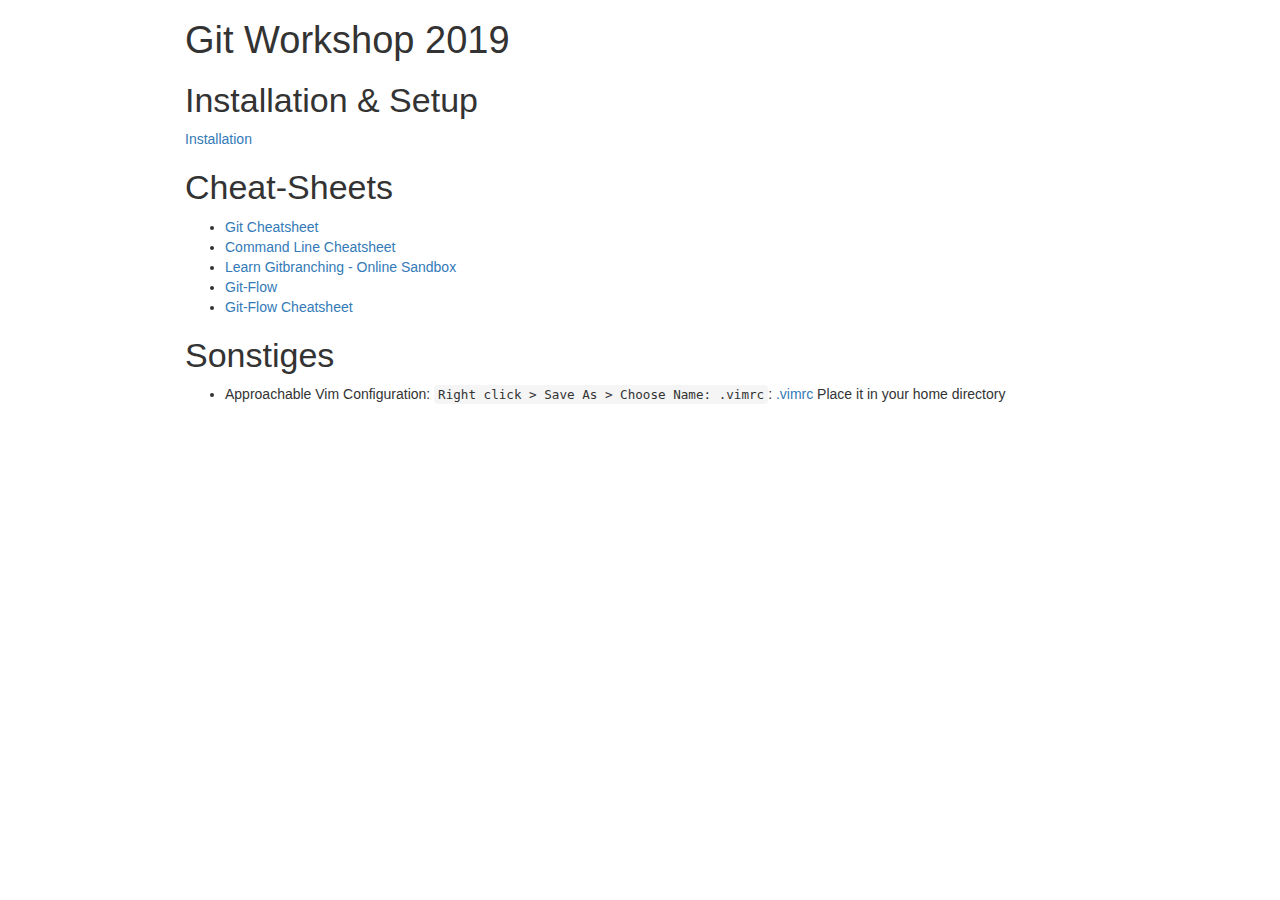
==== commit 92f7c675: "Fix broken link" ====
--- a/ws1920/GitBasics.html
+++ b/ws1920/GitBasics.html
@@ -324,7 +324,7 @@
 <div id="sonstiges" class="section level1">
 <h1>Sonstiges</h1>
 <ul>
-<li>Approachable Vim Configuration: <code>Right click &gt; Save As</code>: <a href="./vim/.vimrc">.vimrc</a> Place it in your home directory</li>
+<li>Approachable Vim Configuration: <code>Right click &gt; Save As &gt; Choose Name: .vimrc</code>: <a href="./vim/vimrc">.vimrc</a> Place it in your home directory</li>
 </ul>
 </div>
 
